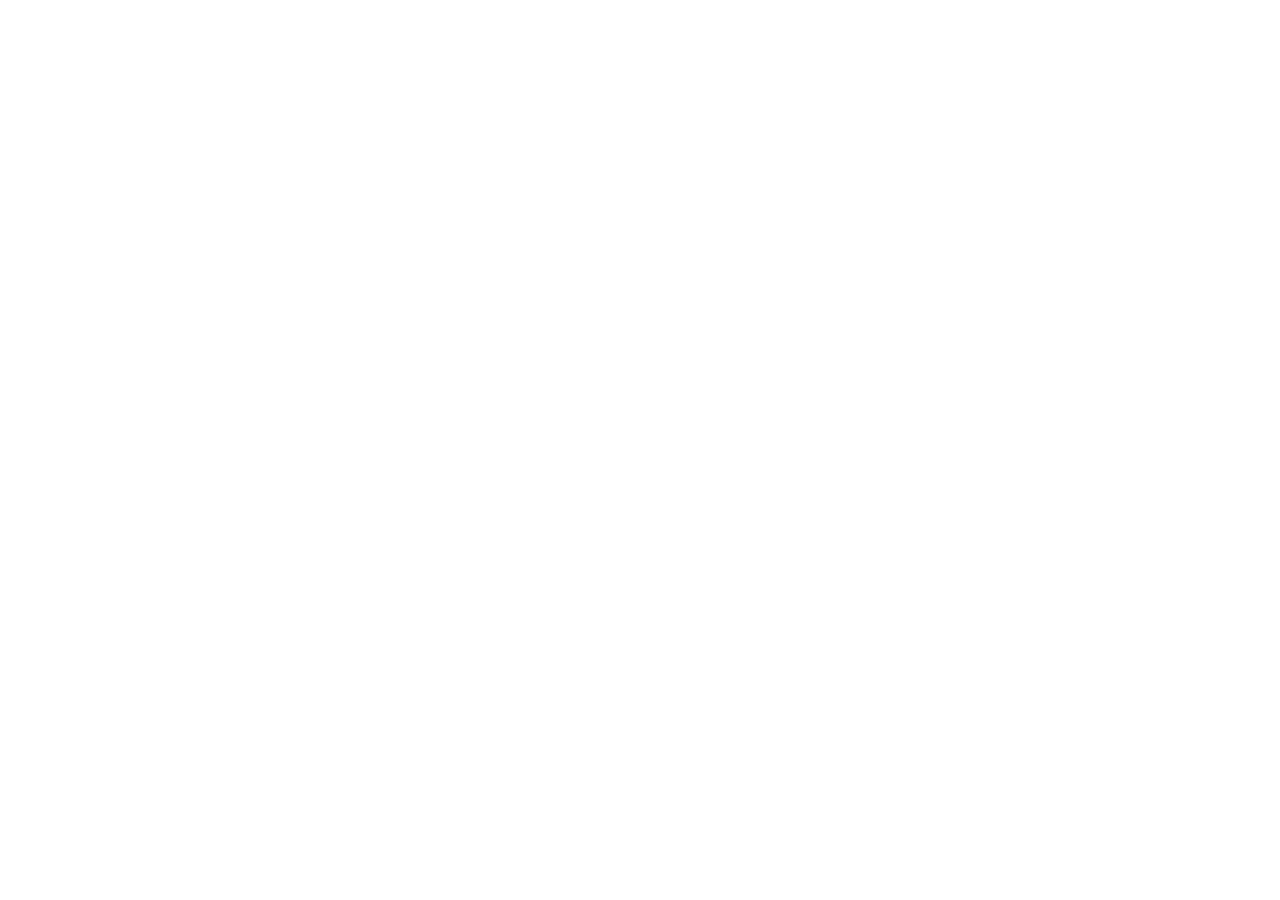
==== index.html @ 8c1c8ab0 "deploy: d5d6bc3ed83f9665abb84d0a7aa0a620e157de15" ====
<!doctype html>
<html lang="vi">
  <head>
    <meta charset="UTF-8" />
    <link rel="icon" type="image/svg+xml" href="/you-and-me/favicon.svg" />
    <meta name="viewport" content="width=device-width, initial-scale=1.0" />
    <title>Y&amp;M - HỌC CÙNG TÔI</title>
    <!-- GitHub Pages SPA redirect handler -->
    <script>
      (function() {
        var redirect = sessionStorage.redirect;
        delete sessionStorage.redirect;
        if (redirect && redirect !== location.href) {
          history.replaceState(null, null, redirect);
        }
      })();
    </script>
    <script type="module" crossorigin src="/youandme/assets/index-xyD8Au17.js"></script>
    <link rel="stylesheet" crossorigin href="/youandme/assets/index-Bc6_SVpo.css">
  </head>
  <body>
    <div id="root"></div>
  </body>
</html>
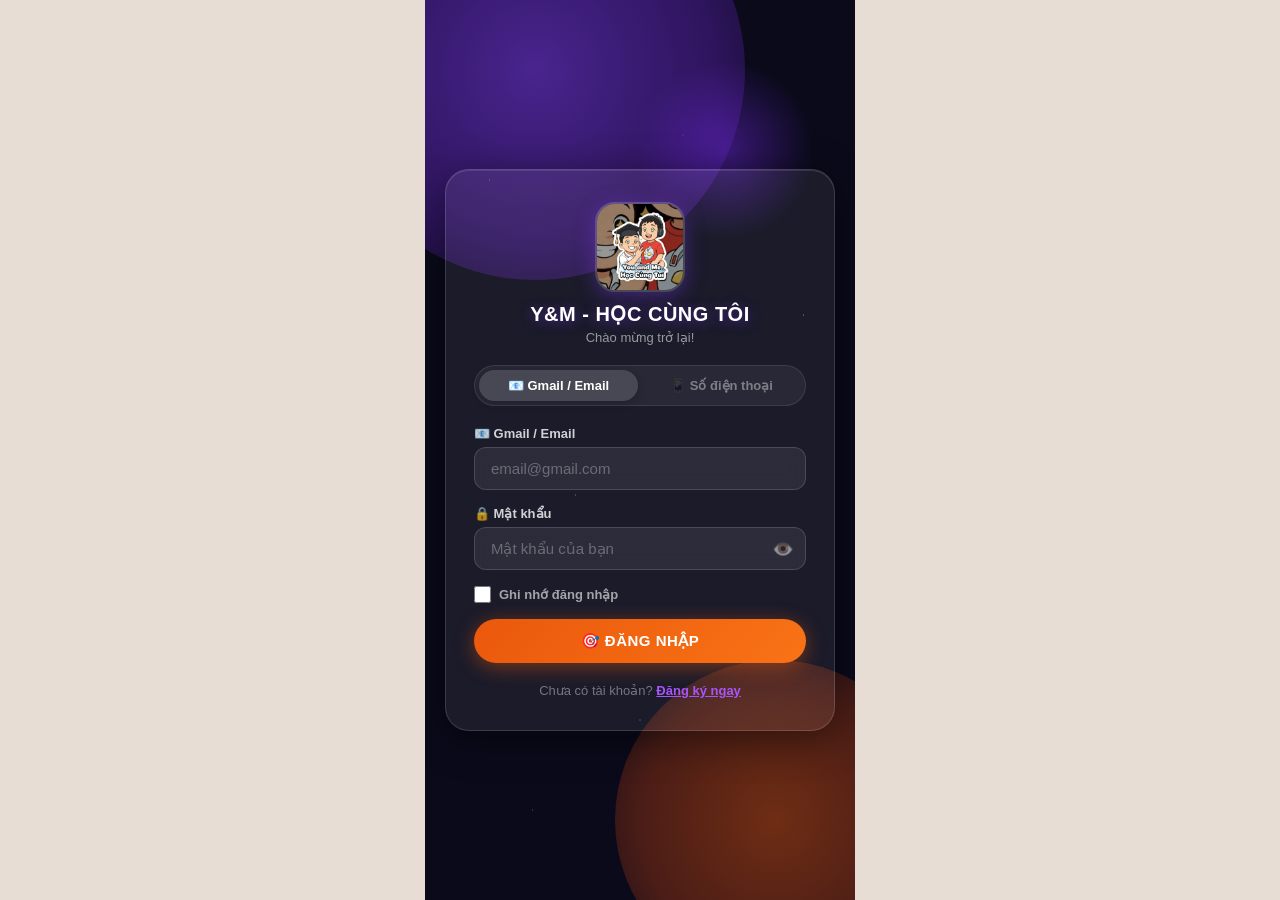
==== commit a62b676f: "deploy: 5609f0739b407c5414ffae391c9503ecd3b70a22" ====
--- a/index.html
+++ b/index.html
@@ -15,8 +15,9 @@
         }
       })();
     </script>
-    <script type="module" crossorigin src="/youandme/assets/index-xyD8Au17.js"></script>
-    <link rel="stylesheet" crossorigin href="/youandme/assets/index-Bc6_SVpo.css">
+    <script type="module" crossorigin src="/assets/index-Brll2TXQ.js"></script>
+    <link rel="modulepreload" crossorigin href="/assets/dist-CcMZhOl1.js">
+    <link rel="stylesheet" crossorigin href="/assets/index-C4CzyYAx.css">
   </head>
   <body>
     <div id="root"></div>
--- a/assets/index-C4CzyYAx.css
+++ b/assets/index-C4CzyYAx.css
@@ -0,0 +1 @@
+@import "https://fonts.googleapis.com/css2?family=Nunito:wght@400;500;600;700;800;900&family=Be+Vietnam+Pro:wght@400;500;600;700;800&display=swap";:root{--color-primary:#ff6b35;--color-primary-light:#ff8c5a;--color-primary-soft:#fff0ea;--color-secondary:#f5a623;--color-secondary-light:#ffc85c;--color-accent-blue:#2d9cdb;--color-accent-green:#27ae60;--color-accent-red:#eb5757;--color-accent-purple:#9b51e0;--color-bg-page:#fff5f0;--color-bg-card:#fff;--color-bg-card-hover:#fffaf7;--color-border:#f0e8e3;--color-text-primary:#1a1a2e;--color-text-secondary:#6b6b80;--color-text-muted:#ababbb;--gradient-orange:linear-gradient(135deg, #ff6b35 0%, #f5a623 100%);--gradient-blue:linear-gradient(135deg, #2d9cdb 0%, #56ccf2 100%);--gradient-green:linear-gradient(135deg, #27ae60 0%, #6fcf97 100%);--gradient-purple:linear-gradient(135deg, #9b51e0 0%, #c59bff 100%);--gradient-pink:linear-gradient(135deg, #eb5757 0%, #f2994a 100%);--font-primary:"Nunito", "Be Vietnam Pro", sans-serif;--font-display:"Nunito", sans-serif;--text-xs:.75rem;--text-sm:.875rem;--text-base:1rem;--text-lg:1.125rem;--text-xl:1.25rem;--text-2xl:1.5rem;--text-3xl:2rem;--text-4xl:2.5rem;--space-xs:4px;--space-sm:8px;--space-md:12px;--space-lg:16px;--space-xl:20px;--space-2xl:24px;--space-3xl:32px;--radius-sm:8px;--radius-md:12px;--radius-lg:16px;--radius-xl:20px;--radius-2xl:24px;--radius-full:9999px;--shadow-card:0 2px 12px #ff6b3514;--shadow-card-hover:0 8px 24px #ff6b3526;--shadow-button:0 4px 14px #ff6b3559;--shadow-modal:0 20px 60px #00000026;--shadow-nav:0 -4px 20px #00000014}*,:before,:after{box-sizing:border-box;margin:0;padding:0}html{-webkit-text-size-adjust:100%;-webkit-tap-highlight-color:transparent;font-size:16px}body{font-family:var(--font-primary);background-color:var(--color-bg-page);color:var(--color-text-primary);-webkit-font-smoothing:antialiased;min-height:100vh;overflow-x:hidden}#root{background:var(--color-bg-page);max-width:430px;min-height:100vh;margin:0 auto;position:relative}.container{padding:0 var(--space-lg)}.sr-only{clip:rect(0,0,0,0);border:0;width:1px;height:1px;margin:-1px;padding:0;position:absolute;overflow:hidden}button{font-family:var(--font-primary);cursor:pointer;-webkit-tap-highlight-color:transparent;-webkit-user-select:none;user-select:none;background:0 0;border:none;outline:none;transition:transform .18s cubic-bezier(.34,1.56,.64,1),box-shadow .18s,background .15s,opacity .15s}button:not(:disabled):active{animation:.42s cubic-bezier(.36,.07,.19,.97) both tapWobble}@media (hover:hover){button:not(:disabled):hover{transform:translateY(-1px)}}html,*{scroll-behavior:smooth}::-webkit-scrollbar{width:4px;height:4px}::-webkit-scrollbar-track{background:0 0}::-webkit-scrollbar-thumb{background:var(--color-border);border-radius:2px}@media (prefers-reduced-motion:reduce){*,:before,:after{transition-duration:.01ms!important;animation-duration:.01ms!important}}@keyframes slideUp{0%{opacity:0;transform:translateY(20px)}to{opacity:1;transform:translateY(0)}}@keyframes slideDown{0%{opacity:0;transform:translateY(-20px)}to{opacity:1;transform:translateY(0)}}@keyframes slideInRight{0%{opacity:0;transform:translate(30px)}to{opacity:1;transform:translate(0)}}@keyframes slideInLeft{0%{opacity:0;transform:translate(-30px)}to{opacity:1;transform:translate(0)}}@keyframes popIn{0%{opacity:0;transform:scale(.8)}70%{transform:scale(1.05)}to{opacity:1;transform:scale(1)}}@keyframes tapWobble{0%{transform:scale(1)rotate(0)}20%{transform:scale(.92)rotate(-1.5deg)}45%{transform:scale(1.05)rotate(1deg)}65%{transform:scale(.97)rotate(-.5deg)}82%{transform:scale(1.02)rotate(.3deg)}to{transform:scale(1)rotate(0)}}@keyframes cardLift{0%{box-shadow:var(--shadow-card);transform:translateY(0)scale(1)}to{box-shadow:var(--shadow-card-hover);transform:translateY(-3px)scale(1.015)}}@keyframes itemSlideUp{0%{opacity:0;transform:translateY(18px)}to{opacity:1;transform:translateY(0)}}@keyframes revealUp{0%{opacity:0;transform:translateY(24px)}to{opacity:1;transform:translateY(0)}}@keyframes bounce{0%,to{transform:translateY(0)}50%{transform:translateY(-8px)}}@keyframes pulse{0%,to{opacity:1}50%{opacity:.6}}@keyframes shake{0%,to{transform:translate(0)}20%{transform:translate(-6px)}40%{transform:translate(6px)}60%{transform:translate(-4px)}80%{transform:translate(4px)}}@keyframes spin{0%{transform:rotate(0)}to{transform:rotate(360deg)}}@keyframes fadeIn{0%{opacity:0}to{opacity:1}}@keyframes shimmer{0%{background-position:-200% 0}to{background-position:200% 0}}@keyframes confetti-fall{0%{opacity:1;transform:translateY(-20px)rotate(0)}to{opacity:0;transform:translateY(100vh)rotate(720deg)}}@keyframes correct-flash{0%{background-color:#0000}30%{background-color:#27ae6033}to{background-color:#0000}}@keyframes wrong-flash{0%{background-color:#0000}30%{background-color:#eb575733}to{background-color:#0000}}@keyframes float{0%,to{transform:translateY(0)}50%{transform:translateY(-6px)}}.animate-slideUp{animation:.35s forwards slideUp}.animate-slideDown{animation:.3s forwards slideDown}.animate-slideInRight{animation:.3s forwards slideInRight}.animate-slideInLeft{animation:.3s forwards slideInLeft}.animate-popIn{animation:.4s cubic-bezier(.34,1.56,.64,1) forwards popIn}.animate-fadeIn{animation:.3s forwards fadeIn}.animate-bounce{animation:.6s infinite bounce}.animate-pulse{animation:1.5s infinite pulse}.animate-shake{animation:.4s forwards shake}.animate-float{animation:3s ease-in-out infinite float}.animate-spin{animation:1s linear infinite spin}.animate-wobble{animation:.45s cubic-bezier(.36,.07,.19,.97) forwards tapWobble}.reveal{opacity:0;transition:opacity .42s,transform .42s cubic-bezier(.22,.61,.36,1);transform:translateY(22px)}.reveal.visible{opacity:1;transform:translateY(0)}.reveal-delay-1{transition-delay:60ms}.reveal-delay-2{transition-delay:.12s}.reveal-delay-3{transition-delay:.18s}.reveal-delay-4{transition-delay:.24s}.reveal-delay-5{transition-delay:.3s}.reveal-delay-6{transition-delay:.36s}.stagger-list>*{opacity:0;animation:.35s forwards itemSlideUp}.stagger-list>:first-child{animation-delay:40ms}.stagger-list>:nth-child(2){animation-delay:80ms}.stagger-list>:nth-child(3){animation-delay:.12s}.stagger-list>:nth-child(4){animation-delay:.16s}.stagger-list>:nth-child(5){animation-delay:.2s}.stagger-list>:nth-child(6){animation-delay:.24s}.stagger-list>:nth-child(7){animation-delay:.28s}.stagger-list>:nth-child(8){animation-delay:.32s}.stagger-list>:nth-child(9){animation-delay:.36s}.stagger-list>:nth-child(10){animation-delay:.4s}.skeleton{background:linear-gradient(90deg, var(--color-border) 25%, #fff 50%, var(--color-border) 75%);border-radius:var(--radius-md);background-size:200% 100%;animation:1.5s infinite shimmer}.delay-100{animation-delay:.1s}.delay-200{animation-delay:.2s}.delay-300{animation-delay:.3s}.delay-400{animation-delay:.4s}.delay-500{animation-delay:.5s}._overlay_iruq4_5{z-index:9999;padding:var(--space-xl);background:#0009;justify-content:center;align-items:center;animation:.25s _fadeIn_iruq4_1;display:flex;position:fixed;inset:0}@keyframes _fadeIn_iruq4_1{0%{opacity:0}to{opacity:1}}._modal_iruq4_22{border-radius:var(--radius-2xl);width:100%;max-width:360px;padding:var(--space-xl) var(--space-xl);align-items:center;gap:var(--space-md);box-shadow:var(--shadow-modal);text-align:center;background:#fff;flex-direction:column;animation:.35s cubic-bezier(.34,1.56,.64,1) _popIn_iruq4_1;display:flex}@keyframes _popIn_iruq4_1{0%{opacity:0;transform:scale(.8)}to{opacity:1;transform:scale(1)}}._icon_iruq4_43{font-size:3.5rem;animation:1s infinite _bounce_iruq4_1}@keyframes _bounce_iruq4_1{0%,to{transform:translateY(0)}50%{transform:translateY(-8px)}}._title_iruq4_54{font-size:var(--text-xl);color:var(--color-text-primary);margin:0;font-weight:900}._versions_iruq4_62{align-items:center;gap:var(--space-sm);display:flex}._versionOld_iruq4_68{font-size:var(--text-sm);color:var(--color-text-muted);background:var(--color-border);border-radius:var(--radius-full);padding:3px 10px;font-weight:700}._versionArrow_iruq4_77{font-size:var(--text-lg);color:var(--color-primary);font-weight:800}._versionNew_iruq4_83{font-size:var(--text-sm);color:#fff;background:var(--gradient-orange);border-radius:var(--radius-full);box-shadow:var(--shadow-button);padding:3px 12px;font-weight:800}._changelog_iruq4_94{background:var(--color-bg-page);border-radius:var(--radius-lg);width:100%;padding:var(--space-md) var(--space-lg);text-align:left}._changelogTitle_iruq4_102{font-size:var(--text-sm);color:var(--color-text-primary);margin-bottom:var(--space-sm);font-weight:800}._changelogList_iruq4_109{padding-left:var(--space-lg);flex-direction:column;gap:4px;margin:0;display:flex}._changelogItem_iruq4_117{font-size:var(--text-sm);color:var(--color-text-secondary);line-height:1.5}._buttons_iruq4_124{gap:var(--space-sm);width:100%;margin-top:var(--space-sm);flex-direction:column;display:flex}._btnUpdate_iruq4_132{background:var(--gradient-orange);color:#fff;width:100%;font-size:var(--text-base);padding:var(--space-md) var(--space-xl);border-radius:var(--radius-full);cursor:pointer;box-shadow:var(--shadow-button);border:none;font-weight:800;transition:opacity .2s,transform .15s}._btnUpdate_iruq4_132:active{transform:scale(.97)}._btnUpdate_iruq4_132:disabled{opacity:.6;cursor:default}._btnLater_iruq4_148{width:100%;color:var(--color-text-muted);font-size:var(--text-sm);padding:var(--space-sm);cursor:pointer;background:0 0;border:none;font-weight:600;transition:color .15s}._btnLater_iruq4_148:hover{color:var(--color-text-secondary)}._hint_iruq4_162{font-size:var(--text-xs);color:var(--color-text-secondary);background:var(--color-primary-soft);border-radius:var(--radius-lg);padding:var(--space-sm) var(--space-md);white-space:pre-line;text-align:left;width:100%;line-height:1.6}._overlay_1cg7f_1{z-index:9999;width:calc(100% - 32px);max-width:380px;animation:.3s _slideUp_1cg7f_1;position:fixed;bottom:90px;left:50%;transform:translate(-50%)}@keyframes _slideUp_1cg7f_1{0%{opacity:0;transform:translate(-50%)translateY(20px)}to{opacity:1;transform:translate(-50%)translateY(0)}}._card_1cg7f_17{-webkit-backdrop-filter:blur(20px);backdrop-filter:blur(20px);text-align:center;background:#fffffff2;border:1.5px solid #ff6b3540;border-radius:20px;padding:20px;box-shadow:0 8px 32px #ff6b352e,0 2px 8px #00000014}._icon_1cg7f_27{margin-bottom:8px;font-size:32px}._title_1cg7f_32{color:#1a1a2e;margin-bottom:4px;font-size:15px;font-weight:800}._notes_1cg7f_39{color:#6b6b80;margin-bottom:8px;font-size:12px;line-height:1.5}._sub_1cg7f_46{color:#ff6b35;margin-bottom:14px;font-size:12px;font-weight:600}._progressTrack_1cg7f_53{background:#f0f0f5;border-radius:999px;width:100%;height:8px;margin:10px 0 6px;overflow:hidden}._progressBar_1cg7f_62{background:linear-gradient(90deg,#ff6b35,#ff9a62);border-radius:999px;height:100%;transition:width .3s}._pct_1cg7f_69{color:#ff6b35;font-size:13px;font-weight:700}._actions_1cg7f_75{justify-content:center;gap:10px;display:flex}._btnNow_1cg7f_81{color:#fff;cursor:pointer;background:linear-gradient(135deg,#ff6b35,#ff9a62);border:none;border-radius:999px;padding:10px 20px;font-size:13px;font-weight:800;box-shadow:0 4px 12px #ff6b3559}._btnLater_1cg7f_93{color:#ababbb;cursor:pointer;background:0 0;border:1.5px solid #e8e8f0;border-radius:999px;padding:10px 16px;font-size:13px;font-weight:600}._nav_oslzv_5{-webkit-backdrop-filter:blur(24px);z-index:100;background:#ffffffd1;border:1.5px solid #ffffffbf;border-radius:999px;align-items:stretch;width:calc(100% - 32px);max-width:398px;height:62px;padding:0 4px;display:flex;position:fixed;bottom:14px;left:50%;overflow:hidden;transform:translate(-50%);box-shadow:0 8px 32px #ff6b351f,0 2px 10px #00000014}._navItem_oslzv_28{color:var(--color-text-muted);z-index:1;border-radius:999px;flex-direction:column;flex:1;justify-content:center;align-items:center;gap:2px;min-height:44px;text-decoration:none;transition:color .2s;display:flex;position:relative}._navItem_oslzv_28._active_oslzv_44{color:var(--color-primary)}._navItem_oslzv_28._active_oslzv_44 ._icon_oslzv_48{transform:scale(1.18)}._icon_oslzv_48{font-size:1.25rem;line-height:1;transition:transform .25s cubic-bezier(.34,1.56,.64,1)}._label_oslzv_58{letter-spacing:.2px;white-space:nowrap;font-size:.58rem;font-weight:700}._navItem_oslzv_28._active_oslzv_44:after{content:"";background:var(--color-primary-soft);z-index:-1;border-radius:999px;animation:.25s cubic-bezier(.34,1.56,.64,1) forwards _pillIn_oslzv_1;position:absolute;inset:5px 2px}@keyframes _pillIn_oslzv_1{0%{opacity:0;transform:scale(.75)}to{opacity:1;transform:scale(1)}}._banner_tv6ek_1{top:env(safe-area-inset-top,0);left:var(--space-md);right:var(--space-md);z-index:9999;border-radius:var(--radius-xl);align-items:center;gap:var(--space-md);padding:var(--space-md) var(--space-lg);border-left:4px solid var(--color-primary);margin-top:var(--space-sm);background:#fff;animation:.35s cubic-bezier(.34,1.56,.64,1) forwards _slideDown_tv6ek_1;display:flex;position:fixed;box-shadow:0 8px 32px #0000002e}._bannerOut_tv6ek_19{animation:.25s forwards _slideUp_tv6ek_1}@keyframes _slideDown_tv6ek_1{0%{opacity:0;transform:translateY(-120%)}to{opacity:1;transform:translateY(0)}}@keyframes _slideUp_tv6ek_1{0%{opacity:1;transform:translateY(0)}to{opacity:0;transform:translateY(-120%)}}._icon_tv6ek_33{flex-shrink:0;font-size:2rem}._content_tv6ek_38{flex:1;min-width:0}._title_tv6ek_43{font-size:var(--text-sm);color:var(--color-text-primary);margin-bottom:2px;font-weight:800}._body_tv6ek_50{font-size:var(--text-xs);color:var(--color-text-secondary);line-height:1.4}._actions_tv6ek_56{align-items:center;gap:var(--space-xs);flex-shrink:0;display:flex}._btnAction_tv6ek_63{background:var(--gradient-orange);color:#fff;border-radius:var(--radius-full);font-size:var(--text-xs);cursor:pointer;box-shadow:var(--shadow-button);white-space:nowrap;padding:6px 14px;font-weight:700}._btnDismiss_tv6ek_75{border-radius:var(--radius-full);background:var(--color-bg-page);width:28px;height:28px;color:var(--color-text-muted);cursor:pointer;flex-shrink:0;justify-content:center;align-items:center;font-size:.8rem;display:flex}._container_1k90x_1{z-index:999;gap:var(--space-sm);pointer-events:none;flex-direction:column;display:flex;position:fixed;top:80px;right:16px}._toast_1k90x_12{align-items:center;gap:var(--space-md);-webkit-backdrop-filter:blur(20px);backdrop-filter:blur(20px);border-radius:var(--radius-xl);padding:var(--space-md) var(--space-lg);cursor:pointer;pointer-events:all;background:#fffffff2;border:1.5px solid #27ae6040;min-width:210px;max-width:280px;animation:.35s cubic-bezier(.34,1.2,.64,1) forwards _slideInRight_1k90x_1;display:flex;box-shadow:0 8px 28px #0000001f,0 2px 8px #27ae6026}@keyframes _slideInRight_1k90x_1{0%{opacity:0;transform:translate(60px)scale(.92)}to{opacity:1;transform:translate(0)scale(1)}}._onlineDot_1k90x_34{background:#27ae60;border:2px solid #fff;border-radius:50%;width:10px;height:10px;animation:1.5s infinite _pulse_1k90x_1;position:absolute;top:10px;left:10px}@keyframes _pulse_1k90x_1{0%,to{box-shadow:0 0 #27ae6080}50%{box-shadow:0 0 0 5px #27ae6000}}._avatar_1k90x_51{object-fit:cover;border:2px solid #27ae60;border-radius:50%;flex-shrink:0;width:40px;height:40px}._avatarFallback_1k90x_60{color:#fff;border:2px solid #27ae60;border-radius:50%;flex-shrink:0;justify-content:center;align-items:center;width:40px;height:40px;font-size:18px;font-weight:800;display:flex}._text_1k90x_74{flex-direction:column;gap:2px;min-width:0;display:flex}._name_1k90x_81{font-size:var(--text-sm);color:var(--color-text-primary);text-overflow:ellipsis;white-space:nowrap;font-weight:800;overflow:hidden}._desc_1k90x_90{font-size:var(--text-xs);color:#27ae60;font-weight:600}._container_td2ow_1{z-index:9999;pointer-events:none;flex-direction:column;gap:8px;display:flex;position:fixed;top:16px;left:12px;right:12px}._toast_td2ow_13{pointer-events:all;border-left:4px solid var(--color-primary);background:#fff;border-radius:16px;align-items:center;gap:10px;padding:12px 14px;animation:.3s cubic-bezier(.34,1.56,.64,1) forwards _slideDown_td2ow_1;display:flex;box-shadow:0 8px 32px #0000002e}._toast_td2ow_13[data-type=challenge],._toast_td2ow_13[data-type=challenge_accepted]{background:linear-gradient(135deg,#fff 60%,#f3e8ff);border-left-color:#9b51e0}._toast_td2ow_13[data-type=friend_request]{border-left-color:#27ae60}._toast_td2ow_13[data-type=message]{border-left-color:#2d9cdb}@keyframes _slideDown_td2ow_1{0%{opacity:0;transform:translateY(-20px)scale(.95)}to{opacity:1;transform:translateY(0)scale(1)}}._icon_td2ow_45{flex-shrink:0;font-size:22px}._content_td2ow_50{flex:1;min-width:0}._title_td2ow_55{color:var(--color-text-primary);white-space:nowrap;text-overflow:ellipsis;font-size:.875rem;font-weight:700;overflow:hidden}._body_td2ow_64{color:var(--color-text-secondary);white-space:nowrap;text-overflow:ellipsis;margin-top:2px;font-size:.75rem;overflow:hidden}._actions_td2ow_73{flex-shrink:0;align-items:center;gap:6px;display:flex}._btnAction_td2ow_80{background:var(--gradient-orange);color:#fff;cursor:pointer;white-space:nowrap;border:none;border-radius:20px;padding:5px 12px;font-size:.75rem;font-weight:700}._btnDismiss_td2ow_92{color:#888;cursor:pointer;background:#f0f0f0;border:none;border-radius:50%;justify-content:center;align-items:center;width:26px;height:26px;font-size:12px;display:flex}._overlay_1vpzo_1{z-index:10000;-webkit-backdrop-filter:blur(4px);backdrop-filter:blur(4px);background:#0a0a1ed9;justify-content:center;align-items:center;padding:16px;display:flex;position:fixed;inset:0}._modal_1vpzo_13{color:#fff;background:#0f0f1a;border-radius:24px;width:100%;max-width:420px;animation:.35s cubic-bezier(.34,1.56,.64,1) forwards _popIn_1vpzo_1;overflow:hidden;box-shadow:0 32px 80px #0009,0 0 0 1px #ffffff14}@keyframes _popIn_1vpzo_1{0%{opacity:0;transform:scale(.85)}to{opacity:1;transform:scale(1)}}._header_1vpzo_30{background:linear-gradient(135deg,#1a1a2e,#16213e);border-bottom:1px solid #ffffff12;justify-content:space-between;align-items:center;padding:16px 20px 12px;display:flex}._gameTitle_1vpzo_39{letter-spacing:.5px;color:#e0e0ff;font-size:.9rem;font-weight:800}._timer_1vpzo_46{color:#56ccf2;letter-spacing:2px;font-family:monospace;font-size:1.5rem;font-weight:900;transition:color .3s}._timer_1vpzo_46._urgent_1vpzo_55{color:#eb5757;animation:.6s ease-in-out infinite _pulse_1vpzo_1}@keyframes _pulse_1vpzo_1{0%,to{opacity:1}50%{opacity:.5}}._scoreboard_1vpzo_66{background:#ffffff0a;border-bottom:1px solid #ffffff0d;justify-content:center;align-items:center;gap:16px;padding:12px 20px;display:flex}._scoreCard_1vpzo_76{text-align:center;flex:1}._scoreName_1vpzo_81{color:#888;text-transform:uppercase;letter-spacing:.5px;white-space:nowrap;text-overflow:ellipsis;margin-bottom:2px;font-size:.7rem;overflow:hidden}._scoreNum_1vpzo_92{color:#fff;font-size:2rem;font-weight:900}._scoreVs_1vpzo_98{color:#444;flex-shrink:0;font-size:.75rem;font-weight:800}._inviteBox_1vpzo_106{text-align:center;flex-direction:column;align-items:center;gap:12px;padding:32px 24px;display:flex}._countdownRing_1vpzo_116{justify-content:center;align-items:center;width:60px;height:60px;display:flex;position:relative}._ringSvg_1vpzo_125{width:100%;height:100%;position:absolute;inset:0;transform:rotate(-90deg)}._ringBg_1vpzo_133{fill:none;stroke:#ffffff1a;stroke-width:4px}._ringFill_1vpzo_139{fill:none;stroke:#eb5757;stroke-width:4px;stroke-linecap:round;stroke-dasharray:150.8;stroke-dashoffset:0;transition:stroke-dashoffset 1s linear}._countdownNum_1vpzo_149{color:#eb5757;font-family:monospace;font-size:1.3rem;font-weight:900;position:relative}._autoReject_1vpzo_157{color:#555;margin:0;font-size:.72rem}._swordIcon_1vpzo_163{font-size:52px;animation:1s ease-in-out infinite alternate _sway_1vpzo_1}@keyframes _sway_1vpzo_1{0%{transform:rotate(-10deg)}to{transform:rotate(10deg)}}._inviteTitle_1vpzo_173{color:#fff;margin:0;font-size:1.3rem;font-weight:900}._inviteDesc_1vpzo_180{color:#aaa;margin:0;font-size:.875rem;line-height:1.6}._inviteBtns_1vpzo_187{gap:12px;width:100%;margin-top:8px;display:flex}._btnAccept_1vpzo_194{color:#fff;cursor:pointer;background:linear-gradient(135deg,#9b51e0,#6b21d6);border:none;border-radius:14px;flex:1;padding:14px;font-size:1rem;font-weight:800;transition:transform .15s;box-shadow:0 4px 20px #9b51e066}._btnAccept_1vpzo_194:active{transform:scale(.97)}._btnReject_1vpzo_209{color:#aaa;cursor:pointer;background:#ffffff14;border:1px solid #ffffff1a;border-radius:14px;padding:14px 20px;font-size:.9rem;font-weight:600}._waitingBox_1vpzo_221{text-align:center;flex-direction:column;align-items:center;gap:16px;padding:40px 24px;display:flex}._spinner_1vpzo_230{border:4px solid #ffffff1a;border-top-color:#9b51e0;border-radius:50%;width:48px;height:48px;animation:.8s linear infinite _spin_1vpzo_230}@keyframes _spin_1vpzo_230{to{transform:rotate(360deg)}}._waitingText_1vpzo_243{color:#ccc;font-size:.95rem}._btnCancel_1vpzo_248{color:#aaa;cursor:pointer;background:#ffffff14;border:1px solid #ffffff1a;border-radius:12px;padding:10px 24px}._gameArea_1vpzo_258{flex-direction:column;gap:16px;min-height:240px;padding:20px;display:flex}._progress_1vpzo_266{color:#666;align-items:center;gap:8px;font-size:.75rem;display:flex}._diff_1vpzo_274{border-radius:20px;padding:2px 8px;font-size:.7rem;font-weight:700}._diff_1vpzo_274._easy_1vpzo_280{color:#6fcf97;background:#27ae6033}._diff_1vpzo_274._hard_1vpzo_281{color:#eb5757;background:#eb575733}._question_1vpzo_283{color:#fff;text-align:center;letter-spacing:1px;background:#ffffff0d;border:2px solid #ffffff14;border-radius:16px;padding:24px 12px;font-size:2.2rem;font-weight:900;transition:background .2s,border-color .2s}._question_1vpzo_283._correct_1vpzo_296{background:#27ae6040;border-color:#27ae60}._question_1vpzo_283._wrong_1vpzo_300{background:#eb575733;border-color:#eb5757}@keyframes _shakeFx_1vpzo_1{0%,to{transform:translate(0)}20%{transform:translate(-8px)}40%{transform:translate(8px)}60%{transform:translate(-5px)}80%{transform:translate(5px)}}._question_1vpzo_283._shake_1vpzo_313{animation:.4s _shakeFx_1vpzo_1}._inputRow_1vpzo_315{gap:10px;display:flex}._answerInput_1vpzo_320{color:#fff;text-align:center;background:#ffffff14;border:2px solid #ffffff1f;border-radius:14px;outline:none;flex:1;padding:14px 16px;font-size:1.2rem;font-weight:700;transition:border-color .2s}._answerInput_1vpzo_320:focus{background:#9b51e01a;border-color:#9b51e0}._answerInput_1vpzo_320::-webkit-inner-spin-button{-webkit-appearance:none}._answerInput_1vpzo_320::-webkit-outer-spin-button{-webkit-appearance:none}._answerInput_1vpzo_320[type=number]{-moz-appearance:textfield}._btnSubmit_1vpzo_344{color:#fff;cursor:pointer;background:linear-gradient(135deg,#9b51e0,#6b21d6);border:none;border-radius:14px;width:56px;font-size:1.4rem;font-weight:800;transition:transform .15s}._btnSubmit_1vpzo_344:active{transform:scale(.94)}._hint_1vpzo_357{color:#444;text-align:center;margin:0;font-size:.72rem}._allDone_1vpzo_364{text-align:center;color:#6fcf97;padding:24px;font-size:1rem;font-weight:600;line-height:1.8}._resultBox_1vpzo_374{text-align:center;flex-direction:column;align-items:center;gap:12px;padding:32px 24px;display:flex}._resultEmoji_1vpzo_383{font-size:60px;animation:.5s cubic-bezier(.34,1.56,.64,1) _popIn_1vpzo_1}._resultTitle_1vpzo_388{color:#fff;margin:0;font-size:1.6rem;font-weight:900}._resultDesc_1vpzo_395{color:#ccc;margin:0;font-size:.9rem;line-height:1.6}._finalScore_1vpzo_402{color:#888;gap:10px;font-size:.85rem;display:flex}._finalScore_1vpzo_402 strong{color:#fff}._btnClose_1vpzo_411{color:#fff;cursor:pointer;background:linear-gradient(135deg,#9b51e0,#6b21d6);border:none;border-radius:14px;margin-top:8px;padding:14px 40px;font-size:1rem;font-weight:800;box-shadow:0 4px 20px #9b51e066}._screen_1ym5l_5{background:var(--color-bg-page);flex-direction:column;height:100%;display:flex;overflow:hidden}._header_1ym5l_14{align-items:center;gap:var(--space-md);padding:var(--space-md) var(--space-lg);border-bottom:1px solid var(--color-border);background:#fff;flex-shrink:0;display:flex;box-shadow:0 2px 8px #0000000f}._backBtn_1ym5l_25{color:var(--color-primary);cursor:pointer;padding:0 var(--space-xs);background:0 0;border:none;flex-shrink:0;font-size:1.8rem;font-weight:700;line-height:1}._headerAvatar_1ym5l_37{flex-shrink:0;position:relative}._headerAvatarImg_1ym5l_42{object-fit:cover;border-radius:50%;width:40px;height:40px}._headerAvatarFallback_1ym5l_49{color:#fff;border-radius:50%;justify-content:center;align-items:center;width:40px;height:40px;font-size:1.1rem;font-weight:800;display:flex}._statusDot_1ym5l_61{border:2px solid #fff;border-radius:50%;width:11px;height:11px;position:absolute;bottom:1px;right:1px}._statusOnline_1ym5l_70{background:#27ae60}._statusOffline_1ym5l_71{background:#ababbb}._headerInfo_1ym5l_73{flex:1;min-width:0}._headerName_1ym5l_75{font-size:var(--text-base);color:var(--color-text-primary);white-space:nowrap;text-overflow:ellipsis;font-weight:800;overflow:hidden}._headerStatus_1ym5l_84{font-size:var(--text-xs);color:var(--color-text-secondary);margin-top:1px}._challengeBtn_1ym5l_90{border-radius:var(--radius-full);cursor:pointer;background:linear-gradient(135deg,#ff6b35,#ff9a62);border:none;flex-shrink:0;justify-content:center;align-items:center;width:38px;height:38px;font-size:1.1rem;display:flex;box-shadow:0 2px 8px #ff6b354d}._challengeBtn_1ym5l_90:disabled{opacity:.5}._chalToast_1ym5l_106{color:#fff;z-index:10;white-space:nowrap;background:#1e1e32e6;border-radius:999px;padding:8px 18px;font-size:13px;font-weight:600;position:absolute;top:64px;left:50%;transform:translate(-50%)}._messages_1ym5l_122{padding:var(--space-md) var(--space-lg) var(--space-sm);scroll-behavior:smooth;flex-direction:column;flex:1;gap:3px;display:flex;overflow-y:auto}._messages_1ym5l_122::-webkit-scrollbar{width:3px}._messages_1ym5l_122::-webkit-scrollbar-thumb{background:var(--color-border);border-radius:2px}._emptyChat_1ym5l_135{padding:var(--space-3xl);justify-content:center;align-items:center;gap:var(--space-md);flex-direction:column;flex:1;display:flex}._emptyChatEmoji_1ym5l_144{font-size:3rem}._emptyChatText_1ym5l_145{font-size:var(--text-sm);color:var(--color-text-muted);text-align:center}._timeLabel_1ym5l_152{text-align:center;color:var(--color-text-muted);padding:var(--space-md) 0 var(--space-sm);font-size:10px;font-weight:600}._msgRow_1ym5l_161{align-items:flex-end;gap:var(--space-sm);max-width:100%;display:flex}._msgRowOwn_1ym5l_168{flex-direction:row-reverse}._msgRowOther_1ym5l_169{flex-direction:row}._msgAvatar_1ym5l_172{color:#fff;object-fit:cover;border-radius:50%;flex-shrink:0;justify-content:center;align-items:center;width:28px;height:28px;font-size:.7rem;font-weight:800;display:flex;overflow:hidden}._avatarSpacer_1ym5l_187{flex-shrink:0;width:28px}._bubble_1ym5l_193{max-width:72%;font-size:var(--text-sm);word-break:break-word;white-space:pre-wrap;cursor:pointer;-webkit-user-select:none;user-select:none;border-radius:18px;padding:9px 13px;line-height:1.5;transition:transform .15s,opacity .15s;position:relative}._bubbleOwn_1ym5l_207{background:var(--gradient-orange);color:#fff;border-bottom-right-radius:5px}._bubbleOther_1ym5l_213{color:var(--color-text-primary);box-shadow:var(--shadow-card);background:#fff;border-bottom-left-radius:5px}._bubbleGrouped_1ym5l_221{margin-top:0}._bubbleGrouped_1ym5l_221._bubbleOwn_1ym5l_207{border-top-right-radius:6px}._bubbleGrouped_1ym5l_221._bubbleOther_1ym5l_213{border-top-left-radius:6px}._bubbleSelected_1ym5l_227{opacity:.75;transform:scale(.97)}._deleteMenu_1ym5l_233{border-radius:var(--radius-lg);box-shadow:var(--shadow-modal);z-index:10;background:#fff;animation:.15s _popIn_1ym5l_1;position:absolute;top:-38px;right:0;overflow:hidden}@keyframes _popIn_1ym5l_1{0%{opacity:0;transform:scale(.85)translateY(6px)}to{opacity:1;transform:scale(1)translateY(0)}}._deleteBtn_1ym5l_250{font-size:var(--text-sm);color:var(--color-accent-red);cursor:pointer;white-space:nowrap;background:#fff;border:none;padding:8px 16px;font-weight:700;transition:background .1s}._deleteBtn_1ym5l_250:hover{background:#fff0f0}._inputBar_1ym5l_264{align-items:flex-end;gap:var(--space-sm);padding:var(--space-md) var(--space-lg);border-top:1px solid var(--color-border);background:#fff;flex-shrink:0;display:flex;box-shadow:0 -2px 10px #0000000d}._input_1ym5l_264{border:1.5px solid var(--color-border);padding:10px var(--space-lg);font-size:var(--text-base);font-family:var(--font-primary);background:var(--color-bg-page);color:var(--color-text-primary);resize:none;border-radius:20px;outline:none;flex:1;max-height:120px;line-height:1.4;transition:border-color .2s;overflow-y:auto}._input_1ym5l_264:focus{border-color:var(--color-primary);background:#fff}._sendBtn_1ym5l_293{background:var(--gradient-orange);color:#fff;cursor:pointer;width:44px;height:44px;box-shadow:var(--shadow-button);border:none;border-radius:50%;flex-shrink:0;justify-content:center;align-items:center;font-size:16px;transition:transform .15s,opacity .15s;display:flex}._sendBtn_1ym5l_293:active:not(:disabled){transform:scale(.9)}._sendBtn_1ym5l_293:disabled{opacity:.35;box-shadow:none;cursor:default}._overlay_1w38o_5{z-index:1000;padding:var(--space-lg);background:#00000073;justify-content:center;align-items:center;animation:.2s _fadeIn_1w38o_1;display:flex;position:fixed;inset:0}@keyframes _fadeIn_1w38o_1{0%{opacity:0}to{opacity:1}}._modal_1w38o_22{background:var(--color-bg-page);border-radius:var(--radius-2xl);width:100%;max-width:440px;height:78dvh;box-shadow:var(--shadow-modal);flex-direction:column;animation:.3s cubic-bezier(.34,1.56,.64,1) _popIn_1w38o_1;display:flex;overflow:hidden}@keyframes _popIn_1w38o_1{0%{opacity:0;transform:scale(.88)}to{opacity:1;transform:scale(1)}}._header_1w38o_41{padding:var(--space-lg) var(--space-xl) var(--space-md);border-bottom:1px solid var(--color-border);background:#fff;flex-shrink:0;align-items:center;display:flex}._title_1w38o_50{font-size:var(--text-lg);color:var(--color-text-primary);flex:1;margin:0;font-weight:800}._closeBtn_1w38o_58{background:var(--color-border);width:32px;height:32px;color:var(--color-text-secondary);cursor:pointer;border:none;border-radius:50%;flex-shrink:0;justify-content:center;align-items:center;font-size:14px;font-weight:700;transition:background .15s;display:flex}._closeBtn_1w38o_58:hover{background:#ddd}._body_1w38o_77{padding:var(--space-sm) 0;flex:1;overflow-y:auto}._body_1w38o_77::-webkit-scrollbar{width:3px}._body_1w38o_77::-webkit-scrollbar-thumb{background:var(--color-border)}._groupLabel_1w38o_86{font-size:var(--text-xs);color:var(--color-text-muted);text-transform:uppercase;letter-spacing:.5px;padding:var(--space-sm) var(--space-xl) var(--space-xs);font-weight:700}._convRow_1w38o_96{align-items:center;gap:var(--space-md);padding:var(--space-md) var(--space-xl);cursor:pointer;transition:background .12s;display:flex}._convRow_1w38o_96:hover{background:var(--color-bg-card-hover)}._convRow_1w38o_96:active{background:var(--color-primary-soft)}._convInfo_1w38o_107{flex:1;min-width:0}._convName_1w38o_112{font-size:var(--text-base);color:var(--color-text-primary);white-space:nowrap;text-overflow:ellipsis;font-weight:700;overflow:hidden}._convPreview_1w38o_121{font-size:var(--text-xs);color:var(--color-text-muted);white-space:nowrap;text-overflow:ellipsis;margin-top:2px;overflow:hidden}._convPreviewBold_1w38o_129{color:var(--color-text-primary);font-weight:700}._convMeta_1w38o_134{flex-direction:column;flex-shrink:0;align-items:flex-end;gap:4px;display:flex}._convTime_1w38o_142{color:var(--color-text-muted);font-size:10px;font-weight:600}._unreadBadge_1w38o_148{background:var(--color-primary);color:#fff;border-radius:var(--radius-full);justify-content:center;align-items:center;min-width:18px;height:18px;padding:0 5px;font-size:10px;font-weight:800;display:flex}._chatIcon_1w38o_162{color:var(--color-text-muted);font-size:1.4rem}._empty_1w38o_168{text-align:center;padding:var(--space-3xl) var(--space-xl);color:var(--color-text-secondary);font-size:var(--text-sm);line-height:1.8}._overlay_1bcvd_1{z-index:500;background:#0000008c;justify-content:center;align-items:flex-end;padding:0;display:flex;position:fixed;inset:0}._modal_1bcvd_12{background:var(--color-bg-page);border-radius:24px 24px 0 0;width:100%;max-width:480px;max-height:88vh;animation:.3s cubic-bezier(.34,1.56,.64,1) _slideUp_1bcvd_1;overflow-y:auto}@keyframes _slideUp_1bcvd_1{0%{transform:translateY(100%)}to{transform:translateY(0)}}._header_1bcvd_27{justify-content:flex-end;padding:12px 16px 0;display:flex}._closeBtn_1bcvd_33{color:#888;cursor:pointer;background:#f0e8e3;border:none;border-radius:50%;width:32px;height:32px;font-size:14px}._heroSection_1bcvd_44{flex-direction:column;align-items:center;gap:10px;padding:8px 20px 20px;display:flex}._avatarWrap_1bcvd_52{width:100px;height:100px;position:relative}._energyRing_1bcvd_58{pointer-events:none;width:calc(100% + 10px);height:calc(100% + 10px);position:absolute;inset:-5px;transform:rotate(-90deg)}._energyBg_1bcvd_67{fill:none;stroke:#f0e8e3;stroke-width:5px}._energyFill_1bcvd_73{fill:none;stroke:#ff6b35;stroke-width:5px;stroke-linecap:round;stroke-dasharray:277;transition:stroke-dashoffset .8s}._avatarImg_1bcvd_82{object-fit:cover;border-radius:50%;width:92px;height:92px;position:absolute;top:50%;left:50%;transform:translate(-50%,-50%)}._avatarDefault_1bcvd_92{color:#fff;border-radius:50%;justify-content:center;align-items:center;width:92px;height:92px;font-size:2.2rem;font-weight:800;display:flex;position:absolute;top:50%;left:50%;transform:translate(-50%,-50%)}._name_1bcvd_107{color:var(--color-text-primary);font-size:1.3rem;font-weight:800}._rankChip_1bcvd_113{color:#fff;border-radius:20px;padding:4px 16px;font-size:.8rem;font-weight:700}._stats_1bcvd_121{box-shadow:var(--shadow-card);background:#fff;border-radius:16px;gap:24px;width:100%;padding:14px 24px;display:flex}._stat_1bcvd_121{text-align:center;flex:1}._statNum_1bcvd_132{color:var(--color-text-primary);font-size:1rem;font-weight:800}._statLabel_1bcvd_133{color:var(--color-text-muted);margin-top:2px;font-size:.7rem}._levelRow_1bcvd_135{align-items:center;gap:8px;width:100%;display:flex}._levelLabel_1bcvd_142{color:var(--color-text-secondary);white-space:nowrap;font-size:.8rem;font-weight:700}._levelBar_1bcvd_149{background:#f0e8e3;border-radius:99px;flex:1;height:8px;overflow:hidden}._levelFill_1bcvd_157{background:var(--gradient-orange);border-radius:99px;height:100%;transition:width .6s}._levelPct_1bcvd_164{color:var(--color-primary);min-width:32px;font-size:.75rem;font-weight:700}._badgeSection_1bcvd_172{padding:0 16px 24px}._badgeTitle_1bcvd_176{color:var(--color-text-primary);margin-bottom:12px;font-size:1rem;font-weight:800}._badgeGrid_1bcvd_183{grid-template-columns:repeat(4,1fr);gap:10px;display:grid}._badge_1bcvd_172{text-align:center;border-radius:12px;flex-direction:column;align-items:center;gap:4px;padding:10px 4px;display:flex}._badgeEarned_1bcvd_199{box-shadow:var(--shadow-card);background:#fff}._badgeLocked_1bcvd_204{opacity:.5;background:#f8f8f8}._badgeIcon_1bcvd_209{font-size:1.5rem}._badgeName_1bcvd_211{color:var(--color-text-secondary);font-size:.6rem;font-weight:700;line-height:1.2}._overlay_1twnf_5{z-index:1000;padding:var(--space-lg);background:#00000073;justify-content:center;align-items:center;animation:.2s _fadeIn_1twnf_1;display:flex;position:fixed;inset:0}@keyframes _fadeIn_1twnf_1{0%{opacity:0}to{opacity:1}}._modal_1twnf_22{background:var(--color-bg-page);border-radius:var(--radius-2xl);width:100%;max-width:440px;max-height:82dvh;box-shadow:var(--shadow-modal);flex-direction:column;animation:.3s cubic-bezier(.34,1.56,.64,1) _popIn_1twnf_1;display:flex;overflow:hidden}@keyframes _popIn_1twnf_1{0%{opacity:0;transform:scale(.88)}to{opacity:1;transform:scale(1)}}._header_1twnf_41{align-items:center;gap:var(--space-sm);padding:var(--space-lg) var(--space-xl) var(--space-md);border-bottom:1px solid var(--color-border);flex-shrink:0;display:flex}._title_1twnf_50{font-size:var(--text-lg);color:var(--color-text-primary);flex:1;margin:0;font-weight:800}._onlineCount_1twnf_58{font-size:var(--text-xs);color:#27ae60;border-radius:var(--radius-full);background:#e8f8ee;padding:3px 10px;font-weight:700}._closeBtn_1twnf_67{border-radius:var(--radius-full);background:var(--color-border);width:32px;height:32px;color:var(--color-text-secondary);cursor:pointer;border:none;flex-shrink:0;justify-content:center;align-items:center;font-size:14px;font-weight:700;transition:background .15s;display:flex}._closeBtn_1twnf_67:hover{background:#e0d0c8}._toast_1twnf_86{background:var(--color-text-primary);color:#fff;font-size:var(--text-sm);text-align:center;padding:var(--space-sm) var(--space-lg);font-weight:700;animation:.2s _fadeIn_1twnf_1}._tabs_1twnf_97{padding:var(--space-sm) var(--space-lg);border-bottom:1px solid var(--color-border);flex-shrink:0;gap:0;display:flex;overflow-x:auto}._tabs_1twnf_97::-webkit-scrollbar{display:none}._tab_1twnf_97{padding:var(--space-sm) var(--space-md);font-size:var(--text-sm);color:var(--color-text-secondary);border-radius:var(--radius-full);cursor:pointer;white-space:nowrap;background:0 0;border:none;align-items:center;gap:4px;font-weight:600;transition:background .15s,color .15s;display:flex}._tab_1twnf_97:hover{background:var(--color-primary-soft)}._tabActive_1twnf_124{background:var(--color-primary-soft);color:var(--color-primary);font-weight:800}._badge_1twnf_130{background:var(--color-primary);color:#fff;border-radius:var(--radius-full);text-align:center;min-width:18px;padding:1px 6px;font-size:10px;font-weight:800}._body_1twnf_142{padding:var(--space-md) var(--space-lg);gap:var(--space-sm);flex-direction:column;flex:1;display:flex;overflow-y:auto}._groupLabel_1twnf_152{font-size:var(--text-xs);color:var(--color-text-muted);text-transform:uppercase;letter-spacing:.5px;padding:var(--space-xs) 0;margin-top:var(--space-xs);font-weight:700}._userRow_1twnf_163{align-items:center;gap:var(--space-md);background:var(--color-bg-card);border-radius:var(--radius-lg);padding:var(--space-md);box-shadow:var(--shadow-card);transition:transform .18s;display:flex}._userRow_1twnf_163:active{transform:scale(.98)}._userInfo_1twnf_175{flex:1;min-width:0}._userName_1twnf_180{font-size:var(--text-base);color:var(--color-text-primary);align-items:center;gap:var(--space-sm);flex-wrap:wrap;font-weight:700;display:flex}._userMeta_1twnf_190{font-size:var(--text-xs);color:var(--color-text-secondary);margin-top:2px}._userAction_1twnf_196{flex-shrink:0}._onlineTag_1twnf_199{color:#27ae60;border-radius:var(--radius-full);background:#e8f8ee;padding:2px 7px;font-size:10px;font-weight:700}._offlineTag_1twnf_207{color:var(--color-text-muted);font-size:10px;font-weight:600}._btnAdd_1twnf_214{background:var(--gradient-orange);color:#fff;border-radius:var(--radius-full);padding:var(--space-sm) var(--space-md);font-size:var(--text-xs);cursor:pointer;white-space:nowrap;box-shadow:var(--shadow-button);border:none;font-weight:700;transition:opacity .15s}._btnAdd_1twnf_214:active{opacity:.8}._btnAccept_1twnf_229{color:#fff;border-radius:var(--radius-full);padding:var(--space-sm) var(--space-md);font-size:var(--text-xs);cursor:pointer;white-space:nowrap;background:#27ae60;border:none;font-weight:700;transition:opacity .15s}._btnAccept_1twnf_229:active{opacity:.8}._btnDecline_1twnf_243{background:var(--color-border);color:var(--color-text-secondary);border-radius:var(--radius-full);padding:var(--space-sm) var(--space-md);font-size:var(--text-xs);cursor:pointer;white-space:nowrap;border:none;font-weight:700;transition:opacity .15s}._btnDecline_1twnf_243:active{opacity:.8}._friendActions_1twnf_257{align-items:center;gap:var(--space-xs);display:flex}._btnChat_1twnf_263{background:var(--color-primary-soft);width:36px;height:36px;color:var(--color-primary);cursor:pointer;border:none;border-radius:50%;flex-shrink:0;justify-content:center;align-items:center;font-size:16px;transition:background .15s;display:flex;position:relative}._btnChat_1twnf_263:hover{background:var(--color-primary);color:#fff}._chatUnread_1twnf_281{background:var(--color-accent-red);color:#fff;border-radius:var(--radius-full);border:1.5px solid #fff;justify-content:center;align-items:center;min-width:16px;height:16px;padding:0 3px;font-size:9px;font-weight:800;display:flex;position:absolute;top:-3px;right:-3px}._btnChallenge_1twnf_299{cursor:pointer;background:linear-gradient(135deg,#f3e8ff,#e9d5ff);border:none;border-radius:50%;flex-shrink:0;justify-content:center;align-items:center;width:34px;height:34px;font-size:15px;transition:background .15s,transform .15s;display:flex}._btnChallenge_1twnf_299:hover{background:linear-gradient(135deg,#9b51e0,#6b21d6);transform:scale(1.1)}._btnRemove_1twnf_315{color:var(--color-accent-red);border:1.5px solid var(--color-accent-red);border-radius:var(--radius-full);font-size:var(--text-xs);cursor:pointer;white-space:nowrap;background:0 0;padding:4px 10px;font-weight:700;transition:background .15s}._btnRemove_1twnf_315:hover{background:#fff0f0}._reqActions_1twnf_329{gap:var(--space-xs);display:flex}._relTag_1twnf_334{font-size:var(--text-xs);color:var(--color-text-muted);background:var(--color-border);border-radius:var(--radius-full);white-space:nowrap;padding:4px 10px;font-weight:700}._searchInput_1twnf_345{border:1.5px solid var(--color-border);border-radius:var(--radius-full);width:100%;padding:var(--space-md) var(--space-lg);font-size:var(--text-base);font-family:var(--font-primary);background:var(--color-bg-card);color:var(--color-text-primary);box-sizing:border-box;outline:none;transition:border-color .2s}._searchInput_1twnf_345:focus{border-color:var(--color-primary)}._empty_1twnf_361{text-align:center;padding:var(--space-3xl) var(--space-xl);color:var(--color-text-secondary);font-size:var(--text-sm);line-height:1.8}._topbar_16pw5_5{padding:var(--space-md) var(--space-lg);-webkit-backdrop-filter:blur(20px);border-radius:var(--radius-2xl);z-index:50;background:#ffffffd1;border:1.5px solid #ffffffb3;justify-content:space-between;align-items:center;margin:12px 16px 0;display:flex;position:sticky;top:12px;box-shadow:0 4px 20px #ff6b3517,0 1px 6px #0000000f}._topbarBack_16pw5_22{padding:var(--space-md) var(--space-lg);-webkit-backdrop-filter:blur(20px);border-radius:var(--radius-2xl);z-index:50;background:#ffffff38;border:1px solid #fff6;justify-content:space-between;align-items:center;margin:12px 16px 0;display:flex;position:sticky;top:12px;box-shadow:0 2px 12px #7c3aed14}._backBtn_16pw5_39{border-radius:var(--radius-full);background:var(--color-bg-page);border:1.5px solid var(--color-border);width:38px;height:38px;color:var(--color-text-primary);cursor:pointer;flex-shrink:0;justify-content:center;align-items:center;font-size:1.2rem;display:flex}._backTitle_16pw5_54{font-size:var(--text-lg);color:var(--color-text-primary);text-align:center;flex:1;font-weight:800}._userInfo_16pw5_62{align-items:center;gap:var(--space-sm);display:flex}._avatar_16pw5_68{border-radius:var(--radius-full);background:var(--gradient-orange);color:#fff;flex-shrink:0;justify-content:center;align-items:center;width:40px;height:40px;font-size:1.1rem;font-weight:800;display:flex;overflow:hidden;box-shadow:0 2px 8px #ff6b354d}._avatarImg_16pw5_84{object-fit:cover;border-radius:var(--radius-full);width:100%;height:100%}._userText_16pw5_91{flex-direction:column;display:flex}._greeting_16pw5_96{font-size:var(--text-xs);color:var(--color-text-muted);font-weight:500}._name_16pw5_102{font-size:var(--text-sm);color:var(--color-text-primary);font-weight:700}._rightActions_16pw5_108{align-items:center;gap:var(--space-sm);display:flex}._streak_16pw5_114{border-radius:var(--radius-full);background:#fff3e0;align-items:center;gap:2px;padding:4px 10px;display:flex}._streakNum_16pw5_123{font-size:var(--text-sm);color:#ff6b35;font-weight:800}._xpBarWrap_16pw5_130{align-items:center;gap:6px;margin-top:3px;display:flex}._xpBarTrack_16pw5_137{background:var(--color-border);border-radius:var(--radius-full);width:80px;height:6px;overflow:hidden}._xpBarFill_16pw5_145{background:var(--gradient-orange);border-radius:var(--radius-full);min-width:4px;height:100%;transition:width .4s}._xpBarLabel_16pw5_153{color:var(--color-primary);white-space:nowrap;font-size:10px;font-weight:700}._bell_16pw5_160{border-radius:var(--radius-full);background:var(--color-bg-page);border:1.5px solid var(--color-border);width:34px;height:34px;color:var(--color-text-secondary);cursor:pointer;justify-content:center;align-items:center;display:flex}._page_15ur2_1{background:var(--color-bg-page);min-height:100vh;animation:.25s forwards _fadeIn_15ur2_1}._withBottomPad_15ur2_7{padding-bottom:80px}._noPadding_15ur2_11{padding:0}@keyframes _fadeIn_15ur2_1{0%{opacity:0}to{opacity:1}}._wrap_faex2_1{width:100%}._label_faex2_5{justify-content:space-between;margin-bottom:6px;display:flex}._labelText_faex2_11{font-size:var(--text-xs);color:var(--color-text-secondary);font-weight:600}._track_faex2_17{background:var(--color-border);border-radius:var(--radius-full);width:100%;height:8px;overflow:hidden}._track_faex2_17._slim_faex2_25{height:5px}._track_faex2_17._thick_faex2_26{height:12px}._fill_faex2_28{border-radius:var(--radius-full);background:var(--gradient-orange);height:100%;transition:width .6s cubic-bezier(.34,1.56,.64,1);position:relative;overflow:hidden}._fill_faex2_28:after{content:"";background:linear-gradient(90deg,#0000 0%,#ffffff4d 50%,#0000 100%);animation:2s infinite _shimmer_faex2_1;position:absolute;inset:0}@keyframes _shimmer_faex2_1{0%{transform:translate(-100%)}to{transform:translate(200%)}}._card_17pw3_1{background:var(--color-bg-card);border-radius:var(--radius-xl);padding:var(--space-lg) var(--space-xl);box-shadow:var(--shadow-card);gap:var(--space-md);border:1.5px solid #f5a62333;flex-direction:column;animation:.35s forwards _slideUp_17pw3_1;display:flex;position:relative;overflow:hidden}@keyframes _slideUp_17pw3_1{0%{opacity:0;transform:translateY(12px)}to{opacity:1;transform:translateY(0)}}._card_17pw3_1:before{content:"";background:var(--gradient-orange);height:3px;position:absolute;top:0;left:0;right:0}._toast_17pw3_30{color:#fff;border-radius:var(--radius-full);font-size:var(--text-xs);white-space:nowrap;z-index:10;background:#1a1a2e;padding:5px 16px;font-weight:700;animation:.25s _fadeInDown_17pw3_1;position:absolute;top:12px;left:50%;transform:translate(-50%)}@keyframes _fadeInDown_17pw3_1{0%{opacity:0;transform:translate(-50%)translateY(-6px)}to{opacity:1;transform:translate(-50%)translateY(0)}}._header_17pw3_52{justify-content:space-between;align-items:center;gap:var(--space-md);display:flex}._headerLeft_17pw3_59{align-items:center;gap:var(--space-md);display:flex}._icon_17pw3_65{font-size:28px}._title_17pw3_67{font-size:var(--text-base);color:var(--color-text-primary);font-weight:800;line-height:1.2}._sub_17pw3_74{font-size:var(--text-xs);color:var(--color-text-secondary);margin-top:2px}._tokenBadge_17pw3_80{font-size:var(--text-sm);color:#9b51e0;border-radius:var(--radius-full);white-space:nowrap;background:#9b51e01a;flex-shrink:0;padding:4px 12px;font-weight:800}._weekRow_17pw3_92{gap:var(--space-xs);justify-content:space-between;display:flex}._dayBox_17pw3_98{padding:var(--space-sm) 4px;border-radius:var(--radius-md);background:var(--color-bg-page);border:1.5px solid var(--color-border);flex-direction:column;flex:1;align-items:center;gap:4px;transition:all .2s;display:flex}._dayLabel_17pw3_111{color:var(--color-text-muted);font-size:10px;font-weight:700}._dayCheck_17pw3_117{font-size:16px;line-height:1}._dayDone_17pw3_123{background:#27ae6014;border-color:#27ae6066}._dayDone_17pw3_123 ._dayLabel_17pw3_111{color:#27ae60}._dayToday_17pw3_131{background:var(--color-primary-soft);border-color:var(--color-primary);box-shadow:0 2px 8px #ff6b3533}._dayToday_17pw3_131 ._dayLabel_17pw3_111{color:var(--color-primary)}._dayFuture_17pw3_140{opacity:.45}._btn_17pw3_145{width:100%;padding:var(--space-md);background:var(--gradient-orange);color:#fff;border-radius:var(--radius-full);font-size:var(--text-base);cursor:pointer;box-shadow:var(--shadow-button);font-weight:800;transition:transform .15s,box-shadow .15s}._btn_17pw3_145:hover{transform:translateY(-1px)}._btn_17pw3_145:active{box-shadow:none;transform:scale(.97)}@keyframes _pop_17pw3_1{0%{transform:scale(1)}40%{transform:scale(1.06)}to{transform:scale(1)}}._btnAnim_17pw3_167{animation:.4s cubic-bezier(.34,1.56,.64,1) _pop_17pw3_1}._note_17pw3_170{font-size:var(--text-xs);color:var(--color-text-muted);text-align:center}._wrap_zij8g_5{z-index:9999;pointer-events:none;flex-direction:column;align-items:flex-end;gap:8px;display:flex;position:fixed;bottom:60px;right:8px}._charWrap_zij8g_18{cursor:pointer;pointer-events:all;-webkit-user-select:none;user-select:none;flex-direction:column;align-items:center;width:80px;display:flex;position:relative}._charImg_zij8g_30{object-fit:contain;filter:drop-shadow(0 4px 10px #6366f14d);transform-origin:bottom;width:80px;height:auto}._idle_zij8g_40{animation:3s ease-in-out infinite _float_zij8g_1}@keyframes _float_zij8g_1{0%,to{transform:translateY(0)}50%{transform:translateY(-6px)}}._wave_zij8g_49{animation:.5s ease-in-out 4 _wave_zij8g_49}@keyframes _wave_zij8g_49{0%,to{transform:rotate(0)translateY(0)}25%{transform:rotate(-8deg)translateY(-4px)}75%{transform:rotate(8deg)translateY(-4px)}}._talk_zij8g_59{animation:.35s ease-in-out 5 _talk_zij8g_59}@keyframes _talk_zij8g_59{0%,to{transform:translateY(0)scaleY(1)}50%{transform:translateY(-5px)scaleY(1.04)}}._think_zij8g_68{animation:1.2s ease-in-out infinite _think_zij8g_68}@keyframes _think_zij8g_68{0%,to{transform:rotate(0)translateY(-3px)}50%{transform:rotate(-6deg)translateY(-6px)}}._charLabel_zij8g_77{color:#6366f1;letter-spacing:.5px;background:#ffffffeb;border-radius:20px;margin-top:-4px;padding:2px 10px;font-size:11px;font-weight:700;box-shadow:0 1px 6px #6366f12e}._unreadDot_zij8g_90{pointer-events:none;background:#f43f5e;border:2px solid #fff;border-radius:50%;width:13px;height:13px;animation:1.4s infinite _pulse_zij8g_1;position:absolute;top:4px;right:4px}@keyframes _pulse_zij8g_1{0%,to{opacity:1;transform:scale(1)}50%{opacity:.7;transform:scale(1.35)}}._quickBubble_zij8g_108{color:#1e1b4b;white-space:pre-line;pointer-events:none;background:#fff;border:1.5px solid #e0e7ff;border-radius:16px 16px 4px;max-width:220px;padding:9px 13px;font-size:12.5px;line-height:1.5;animation:.22s _popIn_zij8g_1;position:absolute;bottom:calc(100% + 10px);right:0;box-shadow:0 4px 18px #6366f138}._bubbleTail_zij8g_125{filter:drop-shadow(0 2px 2px #6366f11f);border-top:8px solid #fff;border-left:8px solid #0000;border-right:0 solid #0000;width:0;height:0;position:absolute;bottom:-8px;right:18px}._panel_zij8g_137{pointer-events:all;background:#fff;border-radius:20px;flex-direction:column;width:300px;max-height:440px;animation:.25s _popIn_zij8g_1;display:flex;overflow:hidden;box-shadow:0 8px 32px #6366f138}@keyframes _popIn_zij8g_1{0%{opacity:0;transform:scale(.88)translateY(16px)}to{opacity:1;transform:scale(1)translateY(0)}}._panelHeader_zij8g_154{color:#fff;background:linear-gradient(135deg,#6366f1,#818cf8);align-items:center;gap:6px;padding:11px 14px;display:flex}._panelName_zij8g_162{font-size:15px;font-weight:700}._panelSub_zij8g_163{opacity:.8;flex:1;font-size:11px}._closeBtn_zij8g_164{color:#fff;cursor:pointer;background:#fff3;border:none;border-radius:50%;justify-content:center;align-items:center;width:26px;height:26px;font-size:13px;display:flex}._messages_zij8g_174{background:#f8f7ff;flex-direction:column;flex:1;gap:10px;padding:12px;display:flex;overflow-y:auto}._emptyHint_zij8g_183{text-align:center;color:#9ca3af;margin:auto;font-size:13px;line-height:1.7}._rowMimi_zij8g_191,._rowUser_zij8g_191{align-items:flex-end;gap:6px;display:flex}._rowUser_zij8g_191{flex-direction:row-reverse}._miniChar_zij8g_199{object-fit:contain;filter:drop-shadow(0 2px 4px #6366f12e);flex-shrink:0;width:30px;height:auto}._bubbleMimi_zij8g_207{color:#1e1b4b;background:#fff;border-radius:14px 14px 14px 2px;max-width:200px;padding:8px 11px;font-size:13px;line-height:1.5;box-shadow:0 1px 4px #00000014}._bubbleUser_zij8g_217{color:#fff;background:linear-gradient(135deg,#6366f1,#818cf8);border-radius:14px 14px 2px;max-width:200px;padding:8px 11px;font-size:13px;line-height:1.5}._dots_zij8g_228{align-items:center;gap:4px;height:16px;display:inline-flex}._dots_zij8g_228 span{background:#9ca3af;border-radius:50%;width:6px;height:6px;animation:1.2s infinite _dot_zij8g_228}._dots_zij8g_228 span:nth-child(2){animation-delay:.2s}._dots_zij8g_228 span:nth-child(3){animation-delay:.4s}@keyframes _dot_zij8g_228{0%,80%,to{opacity:.5;transform:scale(.7)}40%{opacity:1;transform:scale(1)}}._inputRow_zij8g_243{background:#fff;border-top:1px solid #ede9fe;gap:6px;padding:8px 10px;display:flex}._input_zij8g_243{color:#1e1b4b;border:1.5px solid #e0e7ff;border-radius:20px;outline:none;flex:1;padding:7px 12px;font-size:13px}._input_zij8g_243:focus{border-color:#6366f1}._sendBtn_zij8g_259{color:#fff;cursor:pointer;background:linear-gradient(135deg,#6366f1,#818cf8);border:none;border-radius:50%;justify-content:center;align-items:center;width:34px;height:34px;font-size:14px;transition:opacity .2s;display:flex}._sendBtn_zij8g_259:disabled{opacity:.4;cursor:default}._xpToast_zij8g_271{color:#fff;pointer-events:none;white-space:nowrap;background:linear-gradient(135deg,#f59e0b,#fbbf24);border-radius:999px;padding:5px 14px;font-size:14px;font-weight:800;animation:2s forwards _xpPop_zij8g_1;position:absolute;bottom:100%;right:0;box-shadow:0 4px 12px #f59e0b66}@keyframes _xpPop_zij8g_1{0%{opacity:0;transform:translateY(10px)scale(.8)}20%{opacity:1;transform:translateY(-8px)scale(1.1)}70%{opacity:1;transform:translateY(-12px)scale(1)}to{opacity:0;transform:translateY(-20px)scale(.9)}}._xpHint_zij8g_294{text-align:center;color:#a78bfa;background:#fff;border-top:1px solid #ede9fe;padding:4px 0 2px;font-size:11px}._headerAvatar_zij8g_304{object-fit:cover;border:2px solid #fff9;border-radius:50%;flex-shrink:0;width:32px;height:32px}._headerInfo_zij8g_311{flex-direction:column;flex:1;display:flex}._iconBtn_zij8g_312{cursor:pointer;opacity:.6;background:0 0;border:none;border-radius:6px;padding:2px 4px;font-size:16px;transition:opacity .2s,background .2s}._iconBtn_zij8g_312:hover{opacity:1;background:#ffffff26}._iconBtnOn_zij8g_323{opacity:1}._replayBtn_zij8g_326{cursor:pointer;opacity:.45;vertical-align:middle;background:0 0;border:none;margin-left:6px;padding:0;font-size:12px;display:inline-block}._replayBtn_zij8g_326:hover{opacity:1}._msgImg_zij8g_340{border-radius:8px;max-width:160px;margin-bottom:6px;display:block}._imgBtn_zij8g_348{cursor:pointer;background:#6366f11f;border:1.5px solid #e0e7ff;border-radius:50%;flex-shrink:0;justify-content:center;align-items:center;width:34px;height:34px;font-size:16px;transition:background .2s;display:flex}._imgBtn_zij8g_348:hover{background:#6366f138}._imgBtn_zij8g_348:disabled{opacity:.4;cursor:default}._imgPreviewRow_zij8g_363{background:#f8f7ff;border-top:1px solid #ede9fe;align-items:center;gap:8px;padding:8px 10px;display:flex}._imgPreview_zij8g_363{object-fit:cover;border:2px solid #e0e7ff;border-radius:10px;flex-shrink:0;width:64px;height:64px}._imgPreviewBtns_zij8g_378{flex-direction:column;flex:1;gap:6px;display:flex}._sendImgBtn_zij8g_379{color:#fff;cursor:pointer;background:linear-gradient(135deg,#6366f1,#818cf8);border:none;border-radius:20px;padding:6px 12px;font-family:inherit;font-size:12px;font-weight:700}._sendImgBtn_zij8g_379:disabled{opacity:.5;cursor:default}._cancelImgBtn_zij8g_391{cursor:pointer;color:#6b7280;background:0 0;border:1px solid #e0e7ff;border-radius:20px;padding:4px 10px;font-family:inherit;font-size:12px}._wrap_104kh_5{background:linear-gradient(135deg,#1e1b4b 0%,#312e81 100%);border-radius:12px;align-items:center;height:36px;padding:0;display:flex;position:relative;overflow:hidden;box-shadow:0 2px 10px #6366f140}._label_104kh_18{color:#c7d2fe;white-space:nowrap;z-index:2;letter-spacing:.3px;background:#00000040;border-right:1px solid #ffffff1a;flex-shrink:0;align-items:center;height:100%;padding:0 10px;font-size:11px;font-weight:800;display:flex}._track_104kh_35{flex:1;height:100%;position:relative;overflow:hidden;-webkit-mask-image:linear-gradient(90deg,#0000 0%,#000 6% 94%,#0000 100%);mask-image:linear-gradient(90deg,#0000 0%,#000 6% 94%,#0000 100%)}._inner_104kh_57{white-space:nowrap;will-change:transform;align-items:center;gap:6px;height:100%;animation:40s linear infinite _ticker_104kh_1;display:flex}._inner_104kh_57._paused_104kh_66{animation-play-state:paused}@keyframes _ticker_104kh_1{0%{transform:translate(0)}to{transform:translate(-50%)}}._chip_104kh_74{color:#e0e7ff;cursor:pointer;-webkit-user-select:none;user-select:none;background:#ffffff1a;border:1px solid #ffffff1f;border-radius:999px;flex-shrink:0;align-items:center;gap:4px;padding:3px 10px;font-size:12px;transition:background .2s;display:inline-flex}._chip_104kh_74:active{background:#ffffff38}._chip_104kh_74 strong{color:#fff;font-weight:700}._meaning_104kh_96{color:#a5b4fc;margin-left:2px;font-size:11px}._popup_104kh_103{z-index:10;cursor:pointer;white-space:nowrap;background:#1e1b4b;border:1px solid #6366f180;border-radius:12px;align-items:center;gap:8px;padding:8px 14px;animation:.15s _fadeIn_104kh_1;display:flex;position:absolute;bottom:calc(100% + 6px);left:50%;transform:translate(-50%);box-shadow:0 4px 20px #6366f14d}@keyframes _fadeIn_104kh_1{0%{opacity:0;transform:translate(-50%)translateY(4px)}to{opacity:1;transform:translate(-50%)translateY(0)}}._popupEmoji_104kh_126{font-size:18px}._popupWord_104kh_127{color:#fff;font-size:15px;font-weight:800}._popupMeaning_104kh_128{color:#a5b4fc;font-size:13px}._popupClose_104kh_129{color:#fff6;margin-left:4px;font-size:12px}._content_1vrst_1{padding:0 var(--space-lg) var(--space-lg);gap:var(--space-lg);flex-direction:column;display:flex}._devFooter_1vrst_9{padding:var(--space-lg) 0 var(--space-sm);border-top:1px solid var(--color-border);margin-top:var(--space-sm);flex-direction:column;align-items:center;gap:2px;display:flex}._devText_1vrst_18{font-size:var(--text-xs);color:var(--color-text-muted)}._devPhone_1vrst_22{font-size:var(--text-xs);color:var(--color-text-muted);font-weight:600}._streakCard_1vrst_29{background:var(--gradient-orange);border-radius:var(--radius-xl);padding:var(--space-lg) var(--space-xl);cursor:pointer;box-shadow:var(--shadow-button);will-change:transform;justify-content:space-between;align-items:center;transition:transform .22s cubic-bezier(.34,1.56,.64,1),box-shadow .2s;display:flex}._streakCard_1vrst_29:active{transition:transform .1s;animation:none;transform:scale(.96)}._streakLeft_1vrst_50{align-items:center;gap:var(--space-md);display:flex}._streakEmoji_1vrst_56{font-size:2.5rem;animation:1s infinite _bounce_1vrst_1}._streakNum_1vrst_61{font-size:var(--text-2xl);color:#fff;font-weight:900;line-height:1}._streakLabel_1vrst_68{font-size:var(--text-xs);color:#ffffffd9;font-weight:600}._streakRight_1vrst_74{text-align:right;min-width:100px}._levelName_1vrst_79{font-size:var(--text-sm);color:#fff;margin-bottom:6px;font-weight:700}._xpText_1vrst_86{font-size:var(--text-xs);color:#ffffffd9;margin-top:4px;font-weight:600}._aiCard_1vrst_94{border-radius:var(--radius-xl);padding:var(--space-lg) var(--space-xl);color:#fff;cursor:pointer;background:linear-gradient(135deg,#667eea 0%,#ff6b35 100%);position:relative;overflow:hidden;box-shadow:0 8px 24px #667eea59}._aiCard_1vrst_94:before{content:"🤖";opacity:.15;font-size:5rem;position:absolute;bottom:-10px;right:-10px}._aiBadge_1vrst_114{font-size:var(--text-xs);text-transform:uppercase;letter-spacing:.5px;opacity:.85;margin-bottom:var(--space-sm);font-weight:700}._aiEmoji_1vrst_123{margin-bottom:var(--space-sm);font-size:2rem}._aiTitle_1vrst_128{font-size:var(--text-lg);margin-bottom:var(--space-xs);font-weight:800}._aiBody_1vrst_134{font-size:var(--text-sm);opacity:.9;margin-bottom:var(--space-lg);line-height:1.5}._aiCta_1vrst_141{color:#fff;border-radius:var(--radius-full);padding:var(--space-sm) var(--space-lg);font-size:var(--text-sm);cursor:pointer;background:#ffffff40;border:2px solid #ffffff80;font-weight:700;transition:background .2s}._aiCta_1vrst_141:hover{background:#fff6}._sectionTitle_1vrst_158{font-size:var(--text-xl);color:var(--color-text-primary);margin-bottom:var(--space-md);font-weight:800}._subjectGrid_1vrst_166{gap:var(--space-md);grid-template-columns:repeat(3,1fr);display:grid}._subjectCard_1vrst_172{align-items:center;gap:var(--space-xs);padding:var(--space-lg) var(--space-sm);border-radius:var(--radius-xl);cursor:pointer;box-shadow:var(--shadow-button);color:#fff;text-align:center;-webkit-tap-highlight-color:transparent;will-change:transform;border:none;flex-direction:column;transition:transform .24s cubic-bezier(.34,1.56,.64,1),box-shadow .2s;display:flex}@media (hover:hover){._subjectCard_1vrst_172:hover{transform:translateY(-4px)scale(1.04);box-shadow:0 12px 28px #ff6b354d}}._subjectCard_1vrst_172:active{box-shadow:none;transition:transform .1s;animation:none;transform:scale(.91)rotate(-1deg)}._subjectIcon_1vrst_205{font-size:2.2rem}._subjectName_1vrst_209{font-size:var(--text-sm);color:#fff;font-weight:800}._subjectDesc_1vrst_215{color:#ffffffd9;font-size:.65rem;line-height:1.3;display:none}._recList_1vrst_223{gap:var(--space-sm);flex-direction:column;display:flex}._recCard_1vrst_229{background:var(--color-bg-card);border-radius:var(--radius-lg);padding:var(--space-md) var(--space-lg);align-items:center;gap:var(--space-md);box-shadow:var(--shadow-card);cursor:pointer;transition:transform .2s,box-shadow .2s;display:flex}._recCard_1vrst_229:active{transform:scale(.98)}._recEmoji_1vrst_245{font-size:1.75rem}._recInfo_1vrst_247{flex:1}._recTitle_1vrst_249{font-size:var(--text-sm);color:var(--color-text-primary);margin-bottom:2px;font-weight:700}._recBody_1vrst_256{font-size:var(--text-xs);color:var(--color-text-secondary)}._recArrow_1vrst_261{color:var(--color-text-muted);font-size:1.5rem}._dailyBanner_1vrst_267{background:var(--color-bg-card);border:2px solid var(--color-primary-soft);border-radius:var(--radius-xl);padding:var(--space-lg) var(--space-xl);cursor:pointer;box-shadow:var(--shadow-card);justify-content:space-between;align-items:center;display:flex}._dailyTitle_1vrst_279{font-size:var(--text-lg);color:var(--color-text-primary);margin-bottom:4px;font-weight:800}._dailyDesc_1vrst_286{font-size:var(--text-sm);color:var(--color-text-secondary)}._dailyBtn_1vrst_291{background:var(--gradient-orange);color:#fff;border-radius:var(--radius-full);padding:var(--space-sm) var(--space-lg);font-size:var(--text-sm);box-shadow:var(--shadow-button);cursor:pointer;font-weight:700}._examGrid_1vrst_303{gap:var(--space-md);display:flex}._examCard_1vrst_308{border-radius:var(--radius-xl);padding:var(--space-lg);gap:var(--space-xs);cursor:pointer;box-shadow:var(--shadow-button);color:#fff;will-change:transform;flex-direction:column;flex:1;transition:transform .24s cubic-bezier(.34,1.56,.64,1),box-shadow .2s;display:flex}@media (hover:hover){._examCard_1vrst_308:hover{transform:translateY(-3px)scale(1.02);box-shadow:0 12px 28px #0003}}._examCard_1vrst_308:active{box-shadow:none;transition:transform .1s;animation:none;transform:scale(.93)rotate(.5deg)}._examCardIcon_1vrst_338{font-size:2rem}._examCardTitle_1vrst_339{font-size:var(--text-base);font-weight:800}._examCardDesc_1vrst_340{font-size:var(--text-xs);opacity:.85;line-height:1.4}._examCardMeta_1vrst_341{font-size:var(--text-xs);border-radius:var(--radius-full);margin-top:var(--space-xs);background:#fff3;align-self:flex-start;padding:3px 10px;font-weight:700}._friendsSection_1vrst_352{gap:var(--space-md);flex-direction:column;display:flex}._friendsHeader_1vrst_354{justify-content:space-between;align-items:center;display:flex}._friendsTitle_1vrst_360{font-size:var(--text-base);color:var(--color-text-primary);font-weight:800}._friendsChatBtn_1vrst_366{font-size:var(--text-sm);background:var(--color-primary-soft);border-radius:var(--radius-full);cursor:pointer;border:none;align-items:center;gap:3px;padding:4px 10px;font-weight:700;transition:background .15s;display:flex;position:relative}._friendsChatBtn_1vrst_366:hover{background:var(--color-primary);color:#fff}._chatUnreadBadge_1vrst_382{background:var(--color-accent-red);color:#fff;border-radius:var(--radius-full);justify-content:center;align-items:center;min-width:16px;height:16px;padding:0 4px;font-size:9px;font-weight:800;display:flex}._friendsViewAll_1vrst_396{font-size:var(--text-xs);color:var(--color-primary);background:var(--color-primary-soft);border-radius:var(--radius-full);cursor:pointer;padding:4px 12px;font-weight:700;transition:background .15s}._friendsViewAll_1vrst_396:hover{background:var(--color-primary);color:#fff}._friendsList_1vrst_409{gap:var(--space-md);padding-bottom:var(--space-sm);scroll-snap-type:x mandatory;-webkit-overflow-scrolling:touch;display:flex;overflow-x:auto}._friendsList_1vrst_409::-webkit-scrollbar{display:none}._friendCard_1vrst_420{background:var(--color-bg-card);border-radius:var(--radius-xl);width:88px;padding:var(--space-md) var(--space-sm);box-shadow:var(--shadow-card);scroll-snap-align:start;cursor:pointer;border:2px solid #0000;flex-direction:column;flex-shrink:0;align-items:center;gap:6px;transition:transform .22s cubic-bezier(.34,1.56,.64,1),box-shadow .2s;display:flex}._friendCard_1vrst_420:active{transition:transform .1s;animation:none;transform:scale(.93)}@media (hover:hover){._friendCard_1vrst_420:hover{box-shadow:var(--shadow-card-hover);border-color:#ff6b3526;transform:translateY(-3px)}}._friendAvatarWrap_1vrst_452{width:48px;height:48px;position:relative}._friendAvatar_1vrst_452{border-radius:var(--radius-full);color:#fff;border:2.5px solid #fff;justify-content:center;align-items:center;width:48px;height:48px;font-size:1.2rem;font-weight:800;display:flex;overflow:hidden;box-shadow:0 2px 8px #0000001f}._friendAvatarImg_1vrst_471{object-fit:cover;width:100%;height:100%}._friendRankBadge_1vrst_476{border-radius:var(--radius-full);border:2px solid #fff;justify-content:center;align-items:center;width:20px;height:20px;font-size:10px;display:flex;position:absolute;bottom:-3px;right:-3px;box-shadow:0 1px 4px #00000026}._friendName_1vrst_491{color:var(--color-text-primary);text-align:center;white-space:nowrap;text-overflow:ellipsis;max-width:76px;font-size:11px;font-weight:700;overflow:hidden}._friendStats_1vrst_502{flex-direction:column;align-items:center;gap:2px;display:flex}._friendStreak_1vrst_508{color:#ff6b35;border-radius:var(--radius-full);background:#fff3e0;padding:1px 7px;font-size:10px;font-weight:700}._friendXP_1vrst_516{color:var(--color-text-muted);font-size:10px;font-weight:700}._friendsEmpty_1vrst_523{background:var(--color-bg-card);border-radius:var(--radius-xl);padding:var(--space-xl);text-align:center;box-shadow:var(--shadow-card)}._friendsEmptyText_1vrst_530{font-size:var(--text-sm);color:var(--color-text-secondary);margin-bottom:var(--space-md)}._friendsAddBtn_1vrst_535{background:var(--gradient-orange);color:#fff;border-radius:var(--radius-full);padding:var(--space-sm) var(--space-xl);font-size:var(--text-sm);box-shadow:var(--shadow-button);cursor:pointer;font-weight:800}@keyframes _bounce_1vrst_1{0%,to{transform:translateY(0)}50%{transform:translateY(-6px)}}@keyframes _slideUp_1vrst_1{0%{opacity:0;transform:translateY(20px)}to{opacity:1;transform:translateY(0)}}._wrap_17ei5_5{gap:var(--space-md);padding:var(--space-md) var(--space-lg);flex-direction:column;padding-bottom:100px;animation:.3s cubic-bezier(.22,1,.36,1) forwards _fadeSlideIn_17ei5_1;display:flex}@keyframes _fadeSlideIn_17ei5_1{0%{opacity:0;transform:translateY(12px)}to{opacity:1;transform:translateY(0)}}._header_17ei5_20{justify-content:space-between;align-items:flex-start;gap:var(--space-md);display:flex}._headerLeft_17ei5_27{flex-direction:column;gap:2px;display:flex}._title_17ei5_33{font-size:var(--text-lg);color:var(--color-text-primary);font-weight:800}._subtitle_17ei5_39{font-size:var(--text-xs);color:var(--color-text-muted);font-weight:500}._headerRight_17ei5_45{align-items:center;gap:var(--space-sm);flex-shrink:0;display:flex}._savedBadge_17ei5_52{font-size:var(--text-xs);color:var(--color-accent-green);border-radius:var(--radius-full);background:#ecfdf5;padding:3px 10px;font-weight:700;animation:.3s forwards _popIn_17ei5_1}@keyframes _popIn_17ei5_1{0%{opacity:0;transform:scale(.8)}to{opacity:1;transform:scale(1)}}._clearBtn_17ei5_67{font-size:var(--text-xs);color:var(--color-accent-red);border-radius:var(--radius-full);cursor:pointer;background:#fef2f2;border:1px solid #fca5a5;padding:5px 12px;font-weight:700;transition:background .15s}._clearBtn_17ei5_67:active{background:#fee2e2}._tableWrap_17ei5_81{border-radius:var(--radius-xl);box-shadow:var(--shadow-card);-webkit-overflow-scrolling:touch;overflow-x:auto}._table_17ei5_81{border-collapse:collapse;background:var(--color-bg-card);border-radius:var(--radius-xl);width:100%;min-width:340px;overflow:hidden}thead tr{background:linear-gradient(135deg,#2d9cdb 0%,#9b51e0 100%)}._thSession_17ei5_102,._thTiet_17ei5_103,._thDay_17ei5_104{text-align:center;color:#fff;letter-spacing:.3px;white-space:nowrap;padding:10px 4px;font-size:.65rem;font-weight:800}._thSession_17ei5_102{width:44px}._thTiet_17ei5_103{width:28px}._thDay_17ei5_104{width:calc(20% - 14.4px);min-width:52px}._tdSession_17ei5_119{vertical-align:middle;text-align:center;border-right:1px solid var(--color-border);width:44px}._sessionLabel_17ei5_126{color:var(--color-text-secondary);writing-mode:vertical-rl;letter-spacing:.5px;white-space:nowrap;font-size:.6rem;font-weight:800;transform:rotate(180deg)}._tdTiet_17ei5_137{text-align:center;border-right:1px solid var(--color-border);background:#fafafa;width:28px}._tietNum_17ei5_144{color:var(--color-text-muted);font-size:.65rem;font-weight:700}._sessionFirstRow_17ei5_151 td{border-top:2px solid var(--color-border)}._tdCell_17ei5_156{border:.5px solid var(--color-border);cursor:pointer;vertical-align:middle;height:36px;min-height:36px;padding:0;transition:background .15s;position:relative}._tdCell_17ei5_156:hover:not(:has(input)){background:var(--color-primary-soft)!important}._cellText_17ei5_176{text-align:center;width:100%;color:var(--color-text-primary);word-break:break-word;-webkit-hyphens:auto;hyphens:auto;padding:4px 3px;font-size:.65rem;font-weight:700;line-height:1.2;display:block}._cellPlaceholder_17ei5_189{color:var(--color-text-muted);opacity:.5;font-size:.7rem;font-weight:400}._cellInput_17ei5_197{outline:2px solid var(--color-primary);outline-offset:-2px;text-align:center;width:100%;height:100%;min-height:36px;font-size:.65rem;font-weight:700;font-family:var(--font-primary);color:var(--color-text-primary);background:#fff8f5;border:none;border-radius:0;padding:2px}._hint_17ei5_215{font-size:var(--text-xs);color:var(--color-text-muted);text-align:center;background:var(--color-primary-soft);border-radius:var(--radius-lg);padding:var(--space-sm) var(--space-md);font-weight:500;line-height:1.6}._palette_17ei5_227{background:var(--color-bg-card);border-radius:var(--radius-xl);padding:var(--space-md) var(--space-lg);box-shadow:var(--shadow-card);gap:var(--space-sm);flex-direction:column;display:flex}._paletteTitle_17ei5_237{font-size:var(--text-xs);color:var(--color-text-secondary);text-transform:uppercase;letter-spacing:.5px;font-weight:700}._paletteRow_17ei5_245{flex-wrap:wrap;gap:6px;display:flex}._paletteChip_17ei5_251{color:var(--color-text-primary);border-radius:var(--radius-full);cursor:pointer;border:1px solid var(--color-border);padding:5px 12px;font-size:.7rem;font-weight:700;transition:transform .15s cubic-bezier(.34,1.56,.64,1)}._paletteChip_17ei5_251:active{transform:scale(.92)}._paletteHint_17ei5_263{font-size:var(--text-xs);color:var(--color-text-muted);font-style:italic}@keyframes _listSlideIn_174ah_1{0%{opacity:0;transform:translateY(14px)}to{opacity:1;transform:translateY(0)}}._lessonListAnimate_174ah_11{animation:.3s cubic-bezier(.22,1,.36,1) forwards _listSlideIn_174ah_1}._screen_174ah_15{background:var(--color-bg-page);flex-direction:column;min-height:100dvh;display:flex}._header_174ah_23{align-items:center;gap:var(--space-md);padding:var(--space-md) var(--space-lg);-webkit-backdrop-filter:blur(20px);border-radius:var(--radius-2xl);z-index:10;background:#ffffffd1;border:1.5px solid #ffffffb3;margin:12px 16px 0;display:flex;position:sticky;top:12px;box-shadow:0 4px 20px #ff6b3517,0 1px 6px #0000000f}._headerBack_174ah_40{border-radius:var(--radius-full);background:var(--color-bg-page);border:1.5px solid var(--color-border);cursor:pointer;width:38px;height:38px;color:var(--color-text-primary);flex-shrink:0;justify-content:center;align-items:center;font-size:1.2rem;display:flex}._headerTitle_174ah_55{font-weight:800;font-size:var(--text-lg);color:var(--color-text-primary);flex:1}._headerBadge_174ah_62{background:var(--color-primary-soft);color:var(--color-primary);border-radius:var(--radius-full);font-size:var(--text-xs);flex-shrink:0;padding:4px 12px;font-weight:700}._body_174ah_72{padding:var(--space-lg);gap:var(--space-lg);flex-direction:column;flex:1;padding-bottom:90px;display:flex;overflow-y:auto}._gradeBanner_174ah_83{background:var(--color-bg-card);border-radius:var(--radius-xl);padding:var(--space-md) var(--space-lg);box-shadow:var(--shadow-card);border:2px solid var(--color-primary-soft);justify-content:space-between;align-items:center;display:flex}._gradeBannerLeft_174ah_94{align-items:center;gap:var(--space-sm);display:flex}._gradeBig_174ah_100{font-size:var(--text-xl);color:var(--color-primary);font-weight:900}._currBadge_174ah_106{font-size:var(--text-xs);color:var(--color-text-secondary);background:var(--color-primary-soft);border-radius:var(--radius-full);padding:3px 10px;font-weight:600}._changeGradeBtn_174ah_115{font-size:var(--text-sm);color:var(--color-primary);cursor:pointer;padding:var(--space-xs) var(--space-sm);background:0 0;border:none;font-weight:700}._subjectTabs_174ah_126{gap:var(--space-sm);display:flex}._tab_174ah_131{padding:var(--space-sm) var(--space-xs);border-radius:var(--radius-lg);font-size:var(--text-sm);border:2px solid var(--color-border);background:var(--color-bg-card);color:var(--color-text-secondary);cursor:pointer;-webkit-tap-highlight-color:transparent;flex-direction:column;flex:1;align-items:center;gap:2px;font-weight:700;transition:all .18s;display:flex}._tab_174ah_131:active{transform:scale(.95)}._tabActive_174ah_151{color:#fff;box-shadow:var(--shadow-button);border-color:#0000}._tabIcon_174ah_157{font-size:1.4rem}._tabName_174ah_158{font-size:var(--text-xs);font-weight:800}._subjectHeader_174ah_161{border-radius:var(--radius-xl);padding:var(--space-lg) var(--space-xl);align-items:center;gap:var(--space-md);color:#fff;display:flex}._subjectHeaderIcon_174ah_170{font-size:2.5rem}._subjectHeaderName_174ah_172{font-size:var(--text-xl);font-weight:800}._subjectHeaderMeta_174ah_177{font-size:var(--text-sm);opacity:.85;margin-top:2px}._semesterSection_174ah_184{gap:var(--space-sm);flex-direction:column;display:flex}._semesterTitle_174ah_190{align-items:center;gap:var(--space-sm);font-size:var(--text-base);color:var(--color-text-primary);padding:var(--space-xs) 0;font-weight:800;display:flex}._semesterBadge_174ah_200{font-size:var(--text-xs);background:var(--color-primary-soft);color:var(--color-primary);border-radius:var(--radius-full);padding:2px 10px;font-weight:700}._semesterLine_174ah_209{background:var(--color-border);flex:1;height:1px}._lessonCard_174ah_216{background:var(--color-bg-card);border-radius:var(--radius-lg);padding:var(--space-md) var(--space-lg);align-items:center;gap:var(--space-md);box-shadow:var(--shadow-card);cursor:pointer;-webkit-tap-highlight-color:transparent;will-change:transform;border:2px solid #0000;transition:transform .22s cubic-bezier(.34,1.56,.64,1),box-shadow .22s,border-color .15s;display:flex}@media (hover:hover){._lessonCard_174ah_216:hover{box-shadow:var(--shadow-card-hover);border-color:#ff6b3526;transform:translateY(-2px)scale(1.01)}}._lessonCard_174ah_216:active{box-shadow:none;transition:transform .1s,box-shadow .1s;animation:none;transform:scale(.95)rotate(-.3deg)}._lessonNum_174ah_251{border-radius:var(--radius-md);background:var(--color-bg-page);width:44px;height:44px;font-size:var(--text-base);color:var(--color-text-secondary);border:2px solid var(--color-border);flex-shrink:0;justify-content:center;align-items:center;font-weight:800;display:flex}._lessonNumDone_174ah_266{color:#fff;border-color:#0000;font-size:1.2rem}._lessonInfo_174ah_272{flex:1;min-width:0}._lessonTitle_174ah_274{font-size:var(--text-base);color:var(--color-text-primary);margin-bottom:4px;font-weight:700;line-height:1.35}._lessonMeta_174ah_282{align-items:center;gap:var(--space-sm);flex-wrap:wrap;display:flex}._lessonTime_174ah_289{font-size:var(--text-xs);color:var(--color-text-muted)}._lessonXP_174ah_294{font-size:var(--text-xs);color:var(--color-primary);font-weight:700}._diffBadge_174ah_300{border-radius:var(--radius-full);padding:2px 7px;font-size:.6rem;font-weight:700}._diff1_174ah_307{color:#065f46;background:#ecfdf5}._diff2_174ah_308{color:#92400e;background:#fff3e0}._diff3_174ah_309{color:#991b1b;background:#fef2f2}._lessonStars_174ah_311{font-size:var(--text-xs);margin-top:3px}._lessonArrow_174ah_313{color:var(--color-text-muted);flex-shrink:0;font-size:1.5rem}._emptyState_174ah_320{text-align:center;padding:var(--space-3xl) var(--space-lg);align-items:center;gap:var(--space-md);flex-direction:column;display:flex}._emptyEmoji_174ah_329{font-size:3rem}._emptyTitle_174ah_331{font-size:var(--text-xl);color:var(--color-text-primary);font-weight:800}._emptyDesc_174ah_337{font-size:var(--text-sm);color:var(--color-text-secondary);line-height:1.6}._changeBtn_174ah_343{background:var(--gradient-orange);color:#fff;border-radius:var(--radius-full);padding:var(--space-sm) var(--space-xl);font-size:var(--text-sm);cursor:pointer;box-shadow:var(--shadow-button);font-weight:700}._lessonCardRow_174ah_355{align-items:stretch;gap:var(--space-sm);margin-bottom:0;display:flex}._adminAddBtn_174ah_363{border-radius:var(--radius-md);background:var(--color-primary-soft);border:1.5px dashed var(--color-primary);width:40px;color:var(--color-primary);cursor:pointer;flex-shrink:0;justify-content:center;align-self:center;align-items:center;height:44px;font-size:1rem;transition:background .15s;display:flex}._adminAddBtn_174ah_363:hover{background:var(--color-primary);color:#fff}._adminQCount_174ah_382{font-size:var(--text-xs);color:var(--color-accent-blue);border-radius:var(--radius-full);background:#eef6ff;padding:1px 7px;font-weight:700}._adminPanel_174ah_392{border-radius:var(--radius-lg);padding:var(--space-lg);margin:var(--space-sm) 0 var(--space-md);background:#fffbf0;border:1.5px solid #ffd580}._adminPanelHeader_174ah_400{margin-bottom:var(--space-md);justify-content:space-between;align-items:flex-start;display:flex}._adminPanelTitle_174ah_406{font-size:var(--text-sm);color:var(--color-text-primary);font-weight:800}._adminPanelLesson_174ah_407{font-size:var(--text-xs);color:var(--color-text-secondary);margin-top:2px}._adminPanelClose_174ah_408{border-radius:var(--radius-full);background:var(--color-border);width:28px;height:28px;font-size:var(--text-sm);cursor:pointer;border:none;flex-shrink:0;justify-content:center;align-items:center;display:flex}._adminLoading_174ah_419{font-size:var(--text-sm);color:var(--color-text-muted);padding:var(--space-sm) 0}._adminEmpty_174ah_420{font-size:var(--text-sm);color:var(--color-text-secondary);padding:var(--space-sm) 0}._adminList_174ah_422{gap:var(--space-sm);margin-bottom:var(--space-md);flex-direction:column;display:flex}._adminItem_174ah_423{align-items:center;gap:var(--space-sm);border:1px solid var(--color-border);border-radius:var(--radius-md);padding:var(--space-sm) var(--space-md);background:#fff;display:flex}._adminItemNum_174ah_432{font-size:var(--text-xs);color:var(--color-text-muted);flex-shrink:0;font-weight:800}._adminItemText_174ah_433{font-size:var(--text-sm);color:var(--color-text-primary);flex:1}._adminDeleteBtn_174ah_434{cursor:pointer;opacity:.7;background:0 0;border:none;padding:2px;font-size:1rem}._adminDeleteBtn_174ah_434:hover{opacity:1}._adminAddToggle_174ah_441{width:100%;padding:var(--space-sm) var(--space-md);background:var(--color-primary-soft);border:1.5px dashed var(--color-primary);border-radius:var(--radius-md);color:var(--color-primary);font-size:var(--text-sm);cursor:pointer;margin-top:var(--space-sm);font-weight:700}._adminForm_174ah_455{margin-top:var(--space-md);border:1px solid var(--color-border);border-radius:var(--radius-md);padding:var(--space-md);background:#fff}._adminFormTitle_174ah_462{font-size:var(--text-sm);color:var(--color-text-primary);margin-bottom:var(--space-md);font-weight:800}._adminTypeRow_174ah_464{gap:var(--space-sm);margin-bottom:var(--space-md);flex-wrap:wrap;display:flex}._adminTypeChip_174ah_465{border-radius:var(--radius-full);border:1.5px solid var(--color-border);color:var(--color-text-secondary);font-size:var(--text-xs);cursor:pointer;background:#fff;padding:4px 10px;font-weight:700}._adminTypeChipActive_174ah_471{background:var(--color-primary);border-color:var(--color-primary);color:#fff}._adminTextarea_174ah_475,._adminInput_174ah_475{border:1.5px solid var(--color-border);border-radius:var(--radius-md);width:100%;padding:var(--space-sm) var(--space-md);font-size:var(--text-sm);font-family:var(--font-primary);background:var(--color-bg-page);margin-bottom:var(--space-sm);box-sizing:border-box}._adminTextarea_174ah_475{resize:vertical}._adminTextarea_174ah_475:focus,._adminInput_174ah_475:focus{border-color:var(--color-primary);outline:none}._adminFormBtns_174ah_489{gap:var(--space-sm);margin-top:var(--space-sm);display:flex}._adminBtnCancel_174ah_490{padding:var(--space-sm);border-radius:var(--radius-md);border:1.5px solid var(--color-border);color:var(--color-text-secondary);cursor:pointer;font-weight:700;font-size:var(--text-sm);background:#fff;flex:1}._adminBtnSave_174ah_495{padding:var(--space-sm);border-radius:var(--radius-md);background:var(--gradient-orange);color:#fff;cursor:pointer;font-weight:800;font-size:var(--text-sm);box-shadow:var(--shadow-button);border:none;flex:2}._adminBtnSave_174ah_495:disabled{opacity:.5;box-shadow:none}._pagination_174ah_504{gap:var(--space-sm);padding:var(--space-lg) 0 var(--space-sm);flex-wrap:wrap;justify-content:center;display:flex}._pageBtn_174ah_512{border-radius:var(--radius-md);border:1.5px solid var(--color-border);background:var(--color-bg-card);min-width:36px;height:36px;color:var(--color-text-secondary);font-size:var(--text-sm);cursor:pointer;font-weight:700;transition:all .15s}._pageBtn_174ah_512:hover{border-color:var(--color-primary);color:var(--color-primary)}._pageBtnActive_174ah_530{background:var(--gradient-orange);color:#fff;box-shadow:var(--shadow-button);border-color:#0000}._subjectSelectScreen_174ah_538{padding:var(--space-xl) 0}._subjectSelectTitle_174ah_541{font-size:var(--text-xl);color:var(--color-text-primary);margin-bottom:var(--space-lg);text-align:center;font-weight:800}._subjectSelectGrid_174ah_548{gap:var(--space-md);flex-direction:column;display:flex}._subjectSelectCard_174ah_553{align-items:center;gap:var(--space-lg);padding:var(--space-xl);border-radius:var(--radius-2xl);color:#fff;text-align:left;cursor:pointer;box-shadow:var(--shadow-card);transition:transform .18s,box-shadow .18s;display:flex}._subjectSelectCard_174ah_553:active{transform:scale(.97)}._subjectSelectIcon_174ah_566{flex-shrink:0;font-size:2.4rem}._subjectSelectName_174ah_567{font-size:var(--text-lg);margin-bottom:2px;font-weight:800;display:block}._subjectSelectDesc_174ah_573{font-size:var(--text-sm);opacity:.85;display:block}._toast_2z3hl_1{z-index:200;align-items:center;gap:var(--space-sm);padding:var(--space-md) var(--space-xl);border-radius:var(--radius-full);box-shadow:var(--shadow-modal);font-size:var(--text-base);white-space:nowrap;opacity:0;max-width:calc(100vw - 48px);font-weight:700;transition:all .3s cubic-bezier(.34,1.56,.64,1);display:flex;position:fixed;top:80px;left:50%;transform:translate(-50%)translateY(-20px)}._show_2z3hl_21{opacity:1;transform:translate(-50%)translateY(0)}._hide_2z3hl_26{opacity:0;transform:translate(-50%)translateY(-20px)}._correct_2z3hl_31{color:#065f46;background:#ecfdf5;border:2px solid #6ee7b7}._wrong_2z3hl_37{color:#991b1b;background:#fef2f2;border:2px solid #fecaca}._info_2z3hl_43{color:#1e40af;background:#eff6ff;border:2px solid #bfdbfe}._icon_2z3hl_49{font-size:1.1rem}._message_2z3hl_53{font-size:var(--text-sm)}._wrap_1m3xe_5{padding:var(--space-md) var(--space-lg);flex-direction:column;gap:10px;display:flex;overflow:hidden}._track_1m3xe_14{cursor:grab;touch-action:pan-y;overflow:hidden}._track_1m3xe_14:active{cursor:grabbing}._row_1m3xe_22{gap:var(--space-sm);will-change:transform;grid-template-columns:repeat(3,1fr);display:grid}@keyframes _slideInFromLeft_1m3xe_1{0%{opacity:0;transform:translate(60px)}to{opacity:1;transform:translate(0)}}@keyframes _slideInFromRight_1m3xe_1{0%{opacity:0;transform:translate(-60px)}to{opacity:1;transform:translate(0)}}._slideInLeft_1m3xe_39{animation:.32s cubic-bezier(.22,1,.36,1) forwards _slideInFromLeft_1m3xe_1}._slideInRight_1m3xe_40{animation:.32s cubic-bezier(.22,1,.36,1) forwards _slideInFromRight_1m3xe_1}._card_1m3xe_43{border-radius:var(--radius-xl);border:2px solid var(--color-border);background:var(--color-bg-card);cursor:pointer;-webkit-tap-highlight-color:transparent;-webkit-user-select:none;user-select:none;flex-direction:column;justify-content:center;align-items:center;gap:6px;padding:14px 8px 12px;transition:transform .22s cubic-bezier(.34,1.56,.64,1),box-shadow .2s,border-color .2s;display:flex;position:relative;overflow:hidden}._card_1m3xe_43:active{transform:scale(.93)}._cardActive_1m3xe_68{border-color:#0000;transform:translateY(-2px)scale(1.03);box-shadow:0 6px 20px #ff6b3547}._cardActive_1m3xe_68:active{transform:translateY(0)scale(.97)}._cardActive_1m3xe_68:before{content:"";pointer-events:none;background:linear-gradient(135deg,#ffffff40 0%,#fff0 60%);position:absolute;inset:0}._icon_1m3xe_92{font-size:1.75rem;line-height:1;transition:transform .3s cubic-bezier(.34,1.56,.64,1)}._iconActive_1m3xe_98{animation:.4s cubic-bezier(.34,1.56,.64,1) forwards _iconBounce_1m3xe_1;transform:scale(1.15)}@keyframes _iconBounce_1m3xe_1{0%{transform:scale(1)}50%{transform:scale(1.35)}to{transform:scale(1.15)}}._name_1m3xe_110{color:var(--color-text-secondary);text-align:center;font-size:.68rem;font-weight:700;line-height:1.2;transition:color .2s}._nameActive_1m3xe_119{color:#fff}._activeDot_1m3xe_124{background:#fffc;border-radius:50%;width:5px;height:5px;animation:.3s cubic-bezier(.34,1.56,.64,1) forwards _popIn_1m3xe_1}@keyframes _popIn_1m3xe_1{0%{opacity:0;transform:scale(0)}to{opacity:1;transform:scale(1)}}._cardPlaceholder_1m3xe_138{border-radius:var(--radius-xl);background:0 0}._dots_1m3xe_144{justify-content:center;gap:6px;padding-bottom:2px;display:flex}._dot_1m3xe_144{background:var(--color-border);cursor:pointer;border:none;border-radius:50%;width:6px;height:6px;padding:0;transition:all .25s cubic-bezier(.34,1.56,.64,1)}._dotActive_1m3xe_162{background:var(--color-primary);border-radius:999px;width:20px}@keyframes _listSlideIn_cfpsa_1{0%{opacity:0;transform:translateY(14px)}to{opacity:1;transform:translateY(0)}}._lessonListAnimate_cfpsa_7{animation:.3s cubic-bezier(.22,1,.36,1) forwards _listSlideIn_cfpsa_1}._quiz_cfpsa_12{min-height:100vh;padding:var(--space-lg);background:var(--color-bg-page);flex-direction:column;display:flex}._quizHeader_cfpsa_21{align-items:center;gap:var(--space-md);margin-bottom:var(--space-xl);display:flex}._quitBtn_cfpsa_28{border-radius:var(--radius-md);background:var(--color-bg-card);width:36px;height:36px;box-shadow:var(--shadow-card);color:var(--color-text-secondary);cursor:pointer;flex-shrink:0;justify-content:center;align-items:center;font-size:1.1rem;display:flex}._quizProgress_cfpsa_43{flex:1}._quizHeaderRight_cfpsa_47{align-items:center;gap:var(--space-sm);flex-shrink:0;display:flex}._tokenDisplay_cfpsa_54{font-size:var(--text-xs);color:#9b51e0;border-radius:var(--radius-full);white-space:nowrap;background:#9b51e01a;padding:3px 10px;font-weight:800}._qNum_cfpsa_64{font-size:var(--text-sm);color:var(--color-text-secondary);white-space:nowrap;font-weight:700}._lessonTitle_cfpsa_72{font-size:var(--text-sm);color:var(--color-text-secondary);text-align:center;margin-bottom:var(--space-lg);font-weight:600}._questionCard_cfpsa_81{background:var(--color-bg-card);border-radius:var(--radius-2xl);padding:var(--space-2xl);box-shadow:var(--shadow-card);gap:var(--space-lg);flex-direction:column;flex:1;animation:.35s forwards _slideUp_cfpsa_1;display:flex}._questionAnswered_cfpsa_93{pointer-events:none}@keyframes _slideUp_cfpsa_1{0%{opacity:0;transform:translateY(20px)}to{opacity:1;transform:translateY(0)}}._qTypeBadge_cfpsa_102{font-size:var(--text-xs);color:var(--color-text-muted);text-transform:uppercase;letter-spacing:.5px;font-weight:700}._questionText_cfpsa_110{font-size:var(--text-xl);color:var(--color-text-primary);font-weight:800;line-height:1.4}._options_cfpsa_118{gap:var(--space-sm);flex-direction:column;display:flex}._option_cfpsa_118{align-items:center;gap:var(--space-md);padding:var(--space-md) var(--space-lg);border-radius:var(--radius-lg);border:2px solid var(--color-border);background:var(--color-bg-card);cursor:pointer;text-align:left;width:100%;transition:all .2s;display:flex}._option_cfpsa_118:active{transform:scale(.98)}._option_cfpsa_118:not(:disabled):hover{border-color:var(--color-primary);background:var(--color-primary-soft)}._optCorrect_cfpsa_145{animation:.4s _correctFlash_cfpsa_1;border-color:var(--color-accent-green)!important;background:#ecfdf5!important}._optWrong_cfpsa_151{animation:.4s _shake_cfpsa_1;border-color:var(--color-accent-red)!important;background:#fef2f2!important}@keyframes _correctFlash_cfpsa_1{0%{transform:scale(1)}40%{transform:scale(1.03)}to{transform:scale(1)}}@keyframes _shake_cfpsa_1{0%,to{transform:translate(0)}20%{transform:translate(-6px)}40%{transform:translate(6px)}60%{transform:translate(-4px)}80%{transform:translate(4px)}}._optLetter_cfpsa_171{border-radius:var(--radius-sm);background:var(--color-border);width:28px;height:28px;font-size:var(--text-sm);color:var(--color-text-secondary);flex-shrink:0;justify-content:center;align-items:center;font-weight:800;display:flex}._optCorrect_cfpsa_145 ._optLetter_cfpsa_171{background:var(--color-accent-green);color:#fff}._optWrong_cfpsa_151 ._optLetter_cfpsa_171{background:var(--color-accent-red);color:#fff}._optText_cfpsa_195{font-size:var(--text-base);color:var(--color-text-primary);font-weight:600}._fillWrap_cfpsa_202{gap:var(--space-md);flex-direction:column;display:flex}._fillInput_cfpsa_208{width:100%;padding:var(--space-md) var(--space-lg);border-radius:var(--radius-lg);border:2px solid var(--color-border);font-family:var(--font-primary);font-size:var(--text-xl);text-align:center;outline:none;font-weight:700;transition:border-color .2s}._fillInput_cfpsa_208:focus{border-color:var(--color-primary)}._fillCorrect_cfpsa_223{color:#065f46;background:#ecfdf5;border-color:var(--color-accent-green)!important}._fillWrong_cfpsa_224{color:#991b1b;background:#fef2f2;border-color:var(--color-accent-red)!important}._fillBtn_cfpsa_226{background:var(--gradient-orange);color:#fff;border-radius:var(--radius-full);padding:var(--space-md) var(--space-2xl);font-size:var(--text-base);cursor:pointer;box-shadow:var(--shadow-button);font-weight:700;transition:opacity .2s}._fillBtn_cfpsa_226:disabled{opacity:.5;cursor:not-allowed}._tfWrap_cfpsa_241{gap:var(--space-md);display:flex}._tfBtn_cfpsa_246{padding:var(--space-lg);border-radius:var(--radius-lg);border:2px solid var(--color-border);font-size:var(--text-lg);cursor:pointer;flex:1;font-weight:700;transition:all .2s}._tfBtn_cfpsa_246:active{transform:scale(.97)}._tfCorrect_cfpsa_259{border-color:var(--color-accent-green);color:#065f46;background:#ecfdf5}._tfWrong_cfpsa_260{border-color:var(--color-accent-red);color:#991b1b;background:#fef2f2}._explanation_cfpsa_263{border-radius:var(--radius-md);padding:var(--space-md);gap:var(--space-sm);font-size:var(--text-sm);color:#92400e;background:#fff9e6;border:1px solid #fcd34d;font-weight:500;line-height:1.5;animation:.3s forwards _slideUp_cfpsa_1;display:flex}._explIcon_cfpsa_277{flex-shrink:0;font-size:1.1rem}._result_cfpsa_280{min-height:100vh;padding:var(--space-2xl);justify-content:center;align-items:center;gap:var(--space-xl);background:var(--color-bg-page);flex-direction:column;animation:.4s forwards _fadeIn_cfpsa_1;display:flex}@keyframes _fadeIn_cfpsa_1{0%{opacity:0}to{opacity:1}}._resultEmoji_cfpsa_297{font-size:5rem;animation:.5s cubic-bezier(.34,1.56,.64,1) forwards _popIn_cfpsa_1}@keyframes _popIn_cfpsa_1{0%{opacity:0;transform:translateY(8px)}to{opacity:1;transform:translateY(0)}}._resultTitle_cfpsa_308{font-size:var(--text-2xl);color:var(--color-text-primary);text-align:center;font-weight:900}._resultEnc_cfpsa_315{font-size:var(--text-base);color:var(--color-text-secondary);text-align:center;line-height:1.6}._resultStars_cfpsa_322{gap:var(--space-sm);display:flex}._star_cfpsa_327{opacity:.3;font-size:2.5rem;transition:opacity .3s}._starEarned_cfpsa_333{opacity:1;animation:.4s cubic-bezier(.34,1.56,.64,1) forwards _popIn_cfpsa_1}._resultStats_cfpsa_338{gap:var(--space-3xl);display:flex}._statItem_cfpsa_343{text-align:center}._statNum_cfpsa_345{font-size:var(--text-3xl);color:var(--color-primary);font-weight:900}._statLabel_cfpsa_351{font-size:var(--text-sm);color:var(--color-text-secondary);font-weight:500}._resultActions_cfpsa_357{gap:var(--space-md);width:100%;display:flex}._btnPrimary_cfpsa_363,._btnSecondary_cfpsa_363{padding:var(--space-md) var(--space-lg);border-radius:var(--radius-full);font-size:var(--text-base);cursor:pointer;flex:1;font-weight:700}._btnPrimary_cfpsa_363{background:var(--gradient-orange);color:#fff;box-shadow:var(--shadow-button)}._btnSecondary_cfpsa_363{background:var(--color-bg-card);color:var(--color-text-primary);border:2px solid var(--color-border)}._selector_cfpsa_388{background:var(--color-bg-page);flex-direction:column;min-height:100vh;display:flex}._selectorHeader_cfpsa_395{padding:var(--space-md) var(--space-lg);-webkit-backdrop-filter:blur(20px);border-radius:var(--radius-2xl);z-index:10;background:#ffffffd1;border:1.5px solid #ffffffb3;margin:12px 16px 0;position:sticky;top:12px;box-shadow:0 4px 20px #ff6b3517,0 1px 6px #0000000f}._selectorTitle_cfpsa_409{font-size:var(--text-xl);color:var(--color-text-primary);font-weight:800}._selectorGrade_cfpsa_415{font-size:var(--text-sm);color:var(--color-text-secondary);margin-top:2px;font-weight:600}._tabs_cfpsa_423{gap:var(--space-sm);padding:var(--space-md) var(--space-lg);background:var(--color-bg-card);border-bottom:1px solid var(--color-border);-webkit-overflow-scrolling:touch;display:flex;overflow-x:auto}._tab_cfpsa_423{border-radius:var(--radius-full);border:2px solid var(--color-border);font-size:var(--text-sm);color:var(--color-text-secondary);background:var(--color-bg-page);cursor:pointer;white-space:nowrap;flex-shrink:0;padding:8px 16px;font-weight:700;transition:all .2s}._tabActive_cfpsa_447{box-shadow:var(--shadow-button);border-color:#0000}._lessonList_cfpsa_7{padding:var(--space-lg);gap:var(--space-lg);flex-direction:column;flex:1;padding-bottom:88px;display:flex;overflow-y:auto}._semGroup_cfpsa_463{gap:var(--space-sm);flex-direction:column;display:flex}._semTitle_cfpsa_469{font-size:var(--text-sm);color:var(--color-text-secondary);text-transform:uppercase;letter-spacing:.5px;padding:0 var(--space-xs);font-weight:800}._lessonCard_cfpsa_478{align-items:center;gap:var(--space-md);padding:var(--space-md) var(--space-lg);background:var(--color-bg-card);border-radius:var(--radius-xl);box-shadow:var(--shadow-card);cursor:pointer;text-align:left;-webkit-tap-highlight-color:transparent;border:2px solid #0000;width:100%;transition:transform .15s,box-shadow .15s;display:flex}._lessonCard_cfpsa_478:not(:disabled):active{box-shadow:var(--shadow-card-hover);transform:scale(.98)}._lessonCardEmpty_cfpsa_499{opacity:.5;cursor:not-allowed}._lcLeft_cfpsa_504{align-items:center;gap:var(--space-md);flex:1;min-width:0;display:flex}._lcIcon_cfpsa_512{border-radius:var(--radius-md);flex-shrink:0;justify-content:center;align-items:center;width:44px;height:44px;font-size:1.4rem;display:flex}._lcInfo_cfpsa_523{flex:1;min-width:0}._lcTitle_cfpsa_528{font-size:var(--text-base);color:var(--color-text-primary);text-overflow:ellipsis;white-space:nowrap;font-weight:700;line-height:1.3;overflow:hidden}._lcMeta_cfpsa_538{font-size:var(--text-xs);color:var(--color-text-muted);margin-top:2px;font-weight:500}._lcArrow_cfpsa_545{color:var(--color-text-muted);flex-shrink:0;font-size:1.4rem;font-weight:300}._emptyMsg_cfpsa_552{text-align:center;padding:var(--space-3xl) var(--space-lg);font-size:var(--text-sm);color:var(--color-text-muted)}._selectorHeaderRow_cfpsa_560{align-items:center;gap:var(--space-md);display:flex}._selectorBackBtn_cfpsa_566{border-radius:var(--radius-full);background:var(--color-bg-page);border:1.5px solid var(--color-border);width:38px;height:38px;color:var(--color-text-primary);cursor:pointer;flex-shrink:0;justify-content:center;align-items:center;font-size:1.2rem;display:flex}._lessonCardRow_cfpsa_582{align-items:center;gap:var(--space-sm);display:flex}._adminAddQBtn_cfpsa_588{border-radius:var(--radius-md);background:var(--color-primary-soft);border:1.5px solid var(--color-primary);width:40px;height:40px;color:var(--color-primary);cursor:pointer;flex-shrink:0;justify-content:center;align-items:center;font-size:1rem;transition:background .15s;display:flex}._adminAddQBtn_cfpsa_588:active{background:var(--color-primary);color:#fff}._adminQPanel_cfpsa_607{background:var(--color-bg-card);border:2px solid var(--color-primary);border-radius:var(--radius-xl);padding:var(--space-lg);gap:var(--space-md);margin-top:var(--space-sm);flex-direction:column;animation:.25s forwards _slideUp_cfpsa_1;display:flex}._adminQPanelHeader_cfpsa_619{align-items:flex-start;gap:var(--space-sm);display:flex}._adminQPanelTitle_cfpsa_625{font-size:var(--text-base);color:var(--color-primary);flex:1;font-weight:800}._adminQPanelLesson_cfpsa_632{font-size:var(--text-xs);color:var(--color-text-secondary);flex:2;font-weight:600;line-height:1.4}._adminQPanelClose_cfpsa_640{border-radius:var(--radius-sm);background:var(--color-bg-page);border:1.5px solid var(--color-border);width:28px;height:28px;color:var(--color-text-secondary);cursor:pointer;flex-shrink:0;justify-content:center;align-items:center;font-size:.85rem;display:flex}._adminQLoading_cfpsa_655,._adminQEmpty_cfpsa_656{font-size:var(--text-sm);color:var(--color-text-muted);text-align:center;padding:var(--space-md) 0}._adminQList_cfpsa_663{gap:var(--space-sm);flex-direction:column;max-height:260px;display:flex;overflow-y:auto}._adminQItem_cfpsa_671{align-items:center;gap:var(--space-sm);background:var(--color-bg-page);border-radius:var(--radius-md);padding:var(--space-sm) var(--space-md);display:flex}._adminQItemLeft_cfpsa_680{align-items:flex-start;gap:var(--space-sm);flex:1;min-width:0;display:flex}._adminQNum_cfpsa_688{font-size:var(--text-xs);color:var(--color-primary);flex-shrink:0;padding-top:2px;font-weight:800}._adminQItemType_cfpsa_696{font-size:var(--text-xs);color:var(--color-text-muted);font-weight:600}._adminQItemText_cfpsa_702{font-size:var(--text-sm);color:var(--color-text-primary);text-overflow:ellipsis;-webkit-line-clamp:2;-webkit-box-orient:vertical;font-weight:600;line-height:1.4;display:-webkit-box;overflow:hidden}._adminQDeleteBtn_cfpsa_714{border-radius:var(--radius-sm);border:1.5px solid var(--color-accent-red);width:32px;height:32px;color:var(--color-accent-red);cursor:pointer;background:#fef2f2;flex-shrink:0;justify-content:center;align-items:center;font-size:.9rem;transition:background .15s;display:flex}._adminQDeleteBtn_cfpsa_714:active{background:#fee2e2}._adminQDeleteBtn_cfpsa_714:disabled{opacity:.4;cursor:not-allowed}._adminQAddToggle_cfpsa_732{width:100%;padding:var(--space-sm) var(--space-md);border:2px dashed var(--color-primary);border-radius:var(--radius-md);background:var(--color-primary-soft);color:var(--color-primary);font-size:var(--text-sm);cursor:pointer;text-align:center;font-weight:700;transition:background .15s}._adminQAddToggle_cfpsa_732:active{background:var(--color-border)}._adminQForm_cfpsa_747{background:var(--color-bg-card);border:1.5px solid var(--color-border);border-radius:var(--radius-lg);padding:var(--space-md);gap:var(--space-md);flex-direction:column;display:flex}._adminQFormTitle_cfpsa_757{font-size:var(--text-base);color:var(--color-primary);font-weight:800}._adminQTextarea_cfpsa_763{border:1.5px solid var(--color-border);border-radius:var(--radius-md);width:100%;padding:var(--space-md);font-family:var(--font-primary);font-size:var(--text-sm);resize:vertical;outline:none;transition:border-color .2s}._adminQTextarea_cfpsa_763:focus{border-color:var(--color-primary)}._adminQInput_cfpsa_776{border:1.5px solid var(--color-border);border-radius:var(--radius-md);width:100%;padding:var(--space-sm) var(--space-md);font-family:var(--font-primary);font-size:var(--text-sm);background:#fff;outline:none;transition:border-color .2s}._adminQInput_cfpsa_776:focus{border-color:var(--color-primary)}._adminQFormBtns_cfpsa_789{gap:var(--space-sm);justify-content:flex-end;display:flex}._adminQAnswerBlock_cfpsa_796{border:1.5px solid var(--color-accent-green);border-radius:var(--radius-md);padding:var(--space-sm) var(--space-md);background:#ecfdf5;flex-direction:column;gap:4px;display:flex}._adminQAnswerLabel_cfpsa_806{font-size:var(--text-xs);color:var(--color-accent-green);text-transform:uppercase;letter-spacing:.4px;font-weight:800}._adminQAnswerHint_cfpsa_814{font-size:var(--text-xs);color:#065f46;font-style:italic;font-weight:500}._imgUploader_cfpsa_822{width:100%}._imgPickBtn_cfpsa_826{width:100%;padding:var(--space-sm) var(--space-md);border:1.5px dashed var(--color-border);border-radius:var(--radius-md);background:var(--color-bg-page);color:var(--color-text-secondary);font-size:var(--text-sm);cursor:pointer;text-align:center;font-weight:600}._imgPreviewWrap_cfpsa_839{width:100%;position:relative}._imgPreview_cfpsa_839{object-fit:contain;border-radius:var(--radius-md);border:1.5px solid var(--color-border);width:100%;max-height:180px}._imgRemoveBtn_cfpsa_852{color:#fff;cursor:pointer;background:#0000008c;border-radius:50%;justify-content:center;align-items:center;width:24px;height:24px;font-size:.8rem;display:flex;position:absolute;top:6px;right:6px}._qtypeRow_cfpsa_869{gap:var(--space-xs);flex-wrap:wrap;display:flex}._qtypeChip_cfpsa_875{border-radius:var(--radius-full);border:1.5px solid var(--color-border);font-size:var(--text-xs);color:var(--color-text-secondary);background:var(--color-bg-page);cursor:pointer;white-space:nowrap;padding:5px 10px;font-weight:700;transition:all .15s}._qtypeChipActive_cfpsa_888{background:var(--gradient-orange);color:#fff;border-color:#0000}._questionImage_cfpsa_895{object-fit:contain;border-radius:var(--radius-md);border:1.5px solid var(--color-border);width:100%;max-height:240px;margin:var(--space-sm) 0 var(--space-md);background:#fff;display:block}._passageBox_cfpsa_907{border-radius:var(--radius-lg);padding:var(--space-lg);margin-bottom:var(--space-lg);background:#f0f7ff;border:1.5px solid #bdd7f5;position:relative}._passageLabel_cfpsa_915{font-size:var(--text-xs);color:var(--color-accent-blue);text-transform:uppercase;letter-spacing:.5px;margin-bottom:var(--space-sm);font-weight:800}._passageText_cfpsa_923{font-size:var(--text-base);color:var(--color-text-primary);white-space:pre-line;line-height:1.75;font-family:var(--font-primary)}._loiGiaiWrap_cfpsa_932{gap:var(--space-md);margin-top:var(--space-md);flex-direction:column;display:flex}._loiGiaiHint_cfpsa_939{border-radius:var(--radius-md);padding:var(--space-md);font-size:var(--text-sm);color:#92650a;background:#fff9e6;border:1.5px solid #f5a623;font-weight:600;line-height:1.5}._loiGiaiBtn_cfpsa_950{width:100%;padding:var(--space-md) var(--space-lg);background:var(--gradient-purple);color:#fff;border-radius:var(--radius-lg);font-size:var(--text-base);cursor:pointer;font-weight:700;transition:transform .15s;box-shadow:0 4px 14px #9b51e059}._loiGiaiBtn_cfpsa_950:active{transform:scale(.97)}._loiGiaiBtn_cfpsa_950:disabled{opacity:.5}._loiGiaiSolution_cfpsa_965{border:2px solid var(--color-accent-green);border-radius:var(--radius-lg);padding:var(--space-lg);background:#fff;animation:.3s _popIn_cfpsa_1}._loiGiaiAnswer_cfpsa_974{align-items:center;gap:var(--space-sm);border:2px solid var(--color-accent-green);border-radius:var(--radius-md);padding:var(--space-sm) var(--space-md);margin-bottom:var(--space-md);background:#ecfdf5;animation:.35s cubic-bezier(.34,1.56,.64,1) forwards _popIn_cfpsa_1;display:flex}._loiGiaiAnswerLabel_cfpsa_986{font-size:var(--text-sm);color:var(--color-accent-green);white-space:nowrap;font-weight:700}._loiGiaiAnswerVal_cfpsa_993{font-size:var(--text-lg);color:#065f46;font-weight:900}._loiGiaiSolutionTitle_cfpsa_999{font-size:var(--text-base);color:var(--color-accent-green);margin-bottom:var(--space-md);font-weight:800}._loiGiaiSolutionText_cfpsa_1006{font-size:var(--text-sm);color:var(--color-text-primary);line-height:1.8}._loiGiaiSolutionText_cfpsa_1006 p{margin:0 0 var(--space-sm)}._skipBtn_cfpsa_1022{margin:var(--space-md) auto 0;padding:var(--space-sm) var(--space-xl);border-radius:var(--radius-full);border:1.5px dashed var(--color-border);color:var(--color-text-muted);font-size:var(--text-sm);cursor:pointer;background:0 0;font-weight:600;transition:all .2s;display:block}._skipBtn_cfpsa_1022:hover{border-color:var(--color-primary);color:var(--color-primary);background:var(--color-primary-soft)}._draftSection_cfpsa_1042{margin-bottom:var(--space-md)}._draftLabel_cfpsa_1045{font-size:var(--text-sm);color:var(--color-text-secondary);margin-bottom:var(--space-sm);font-weight:700}._draftInput_cfpsa_1051{width:100%;padding:var(--space-md);border:2px solid var(--color-border);border-radius:var(--radius-lg);font-size:var(--text-base);font-family:var(--font-primary);resize:vertical;background:var(--color-bg-page);color:var(--color-text-primary);box-sizing:border-box;outline:none;transition:border-color .2s}._draftInput_cfpsa_1051:focus{border-color:var(--color-primary)}._draftInput_cfpsa_1051:disabled{opacity:.6}._loiGiaiBtn_cfpsa_950{align-items:center;gap:var(--space-sm);display:inline-flex;position:relative}._tokenCostBadge_cfpsa_1075{border-radius:var(--radius-full);background:#ffffff40;padding:2px 8px;font-size:11px;font-weight:800}._tokenConfirm_cfpsa_1084{border-radius:var(--radius-xl);padding:var(--space-xl);text-align:center;margin-bottom:var(--space-md);background:#fff;border:2px solid #9b51e0;animation:.25s _popIn_cfpsa_1}._tokenConfirmIcon_cfpsa_1093{margin-bottom:var(--space-sm);font-size:32px}._tokenConfirmText_cfpsa_1097{font-size:var(--text-sm);color:var(--color-text-primary);margin-bottom:var(--space-lg);line-height:1.7}._tokenConfirmBtns_cfpsa_1103{gap:var(--space-md);justify-content:center;display:flex}._tokenNoFund_cfpsa_1110{border:2px solid var(--color-accent-red);border-radius:var(--radius-xl);padding:var(--space-xl);text-align:center;font-size:var(--text-base);color:var(--color-accent-red);margin-bottom:var(--space-md);background:#fff5f0;font-weight:700;animation:.25s _popIn_cfpsa_1}._tokenNoFundDesc_cfpsa_1122{font-size:var(--text-sm);color:var(--color-text-secondary);margin:var(--space-sm) 0 var(--space-md);font-weight:500;line-height:1.6}._content_1utcw_1{padding:0 var(--space-lg) var(--space-lg);gap:var(--space-lg);flex-direction:column;display:flex}._overviewCard_1utcw_9{background:var(--color-bg-card);border-radius:var(--radius-xl);padding:var(--space-xl);box-shadow:var(--shadow-card);gap:var(--space-md);flex-direction:column;display:flex}._levelBadge_1utcw_19{align-items:center;gap:var(--space-md);margin-bottom:var(--space-sm);display:flex}._levelIcon_1utcw_26{font-size:2.5rem}._levelName_1utcw_28{font-size:var(--text-xl);color:var(--color-text-primary);font-weight:800}._levelXP_1utcw_34{font-size:var(--text-sm);color:var(--color-primary);font-weight:600}._stats_1utcw_41{gap:var(--space-sm);display:flex}._statCard_1utcw_46{background:var(--color-bg-card);border-radius:var(--radius-lg);padding:var(--space-md);text-align:center;box-shadow:var(--shadow-card);flex:1}._statNum_1utcw_55{font-size:var(--text-lg);color:var(--color-text-primary);margin-bottom:4px;font-weight:800}._statLabel_1utcw_62{font-size:var(--text-xs);color:var(--color-text-muted);font-weight:500}._sectionTitle_1utcw_71{font-size:var(--text-xl);color:var(--color-text-primary);margin-bottom:var(--space-md);font-weight:800}._abilityCard_1utcw_79{background:var(--color-bg-card);border-radius:var(--radius-xl);padding:var(--space-xl);box-shadow:var(--shadow-card);align-items:center;gap:var(--space-xl);display:flex}._radar_1utcw_89{flex-shrink:0;width:160px;height:160px}._abilityInfo_1utcw_95{text-align:center;flex:1}._abilityEmoji_1utcw_100{margin-bottom:var(--space-sm);font-size:3rem}._abilityLabel_1utcw_102{font-size:var(--text-base);color:var(--color-text-primary);font-weight:700}._habitsCard_1utcw_109{background:var(--color-bg-card);border-radius:var(--radius-xl);padding:var(--space-xl);box-shadow:var(--shadow-card);gap:var(--space-lg);flex-direction:column;display:flex}._habitRow_1utcw_119{align-items:flex-start;gap:var(--space-md);display:flex}._habitIcon_1utcw_125{margin-top:2px;font-size:1.5rem}._habitInfo_1utcw_127{flex:1}._habitLabel_1utcw_129{font-size:var(--text-sm);color:var(--color-text-primary);margin-bottom:4px;font-weight:700}._habitValue_1utcw_136{font-size:var(--text-sm);color:var(--color-text-secondary);font-weight:500}._badgeGrid_1utcw_143{gap:var(--space-sm);grid-template-columns:repeat(3,1fr);display:grid}._badgeCard_1utcw_149{border-radius:var(--radius-lg);padding:var(--space-md);text-align:center;flex-direction:column;gap:4px;display:flex}._badgeEarned_1utcw_158{background:var(--color-primary-soft);border:2px solid var(--color-primary)}._badgeLocked_1utcw_163{background:var(--color-border);opacity:.6}._badgeIcon_1utcw_168{font-size:1.75rem}._badgeName_1utcw_170{font-size:var(--text-xs);color:var(--color-text-primary);font-weight:700;line-height:1.3}._badgeDesc_1utcw_177{color:var(--color-text-muted);font-size:.6rem;line-height:1.3}._overlay_ksmmc_1{z-index:200;padding:var(--space-lg);background:#00000073;justify-content:center;align-items:center;display:flex;position:fixed;inset:0}._modal_ksmmc_12{background:var(--color-bg-card);border-radius:var(--radius-2xl);width:100%;max-width:440px;max-height:84dvh;box-shadow:var(--shadow-modal);flex-direction:column;animation:.25s cubic-bezier(.34,1.2,.64,1) _popIn_ksmmc_1;display:flex;overflow:hidden}@keyframes _popIn_ksmmc_1{0%{opacity:0;transform:scale(.92)}to{opacity:1;transform:scale(1)}}._header_ksmmc_30{padding:var(--space-lg) var(--space-xl) var(--space-md);flex-shrink:0;justify-content:space-between;align-items:center;display:flex}._title_ksmmc_38{font-size:var(--text-lg);color:var(--color-text-primary);font-weight:800}._closeBtn_ksmmc_44{border-radius:var(--radius-full);background:var(--color-bg-page);width:32px;height:32px;color:var(--color-text-muted);cursor:pointer;justify-content:center;align-items:center;display:flex}._seasonBadge_ksmmc_53{margin:0 var(--space-xl) var(--space-md);padding:var(--space-xs) var(--space-lg);background:var(--color-primary-soft);color:var(--color-primary);border-radius:var(--radius-full);font-size:var(--text-xs);text-align:center;align-self:flex-start;font-weight:800}._myRank_ksmmc_66{margin:0 var(--space-lg) var(--space-md);border-radius:var(--radius-xl);padding:var(--space-md) var(--space-lg);box-shadow:var(--shadow-button);flex-shrink:0;justify-content:space-between;align-items:center;display:flex}._myRankLeft_ksmmc_77{align-items:center;gap:var(--space-md);display:flex}._myRankName_ksmmc_78{font-size:var(--text-base);color:#fff;font-weight:800}._myRankTier_ksmmc_79{font-size:var(--text-xs);color:#ffffffd9;margin-top:2px;font-weight:600}._myRankRight_ksmmc_81{text-align:right}._myPos_ksmmc_82{font-size:var(--text-xl);color:#fff;font-weight:900}._myXP_ksmmc_83{font-size:var(--text-xs);color:#ffffffd9;font-weight:700}._tiers_ksmmc_86{gap:var(--space-xs);padding:0 var(--space-lg) var(--space-md);-webkit-overflow-scrolling:touch;flex-shrink:0;display:flex;overflow-x:auto}._tier_ksmmc_86{padding:var(--space-xs) var(--space-sm);border-radius:var(--radius-md);background:var(--color-bg-page);border:1.5px solid;flex-direction:column;flex-shrink:0;align-items:center;gap:2px;min-width:60px;display:flex}._tierName_ksmmc_108{font-size:10px;font-weight:800}._tierMin_ksmmc_109{color:var(--color-text-muted);font-size:9px;font-weight:600}._list_ksmmc_112{-webkit-overflow-scrolling:touch;padding:0 var(--space-lg) var(--space-3xl);gap:var(--space-xs);flex-direction:column;flex:1;display:flex;overflow-y:auto}._empty_ksmmc_122{text-align:center;padding:var(--space-3xl);font-size:var(--text-sm);color:var(--color-text-muted)}._row_ksmmc_129{align-items:center;gap:var(--space-md);padding:var(--space-md) var(--space-md);border-radius:var(--radius-lg);background:var(--color-bg-page);transition:background .2s;display:flex}._rowMe_ksmmc_139{background:var(--color-primary-soft);border:1.5px solid var(--color-primary)}._posIcon_ksmmc_144{border-radius:var(--radius-full);flex-shrink:0;justify-content:center;align-items:center;width:34px;height:34px;font-size:1.1rem;display:flex}._posNum_ksmmc_152{text-align:center;width:34px;font-size:var(--text-sm);color:var(--color-text-muted);flex-shrink:0;font-weight:800}._rowInfo_ksmmc_161{flex:1;min-width:0}._rowName_ksmmc_162{font-size:var(--text-sm);color:var(--color-text-primary);text-overflow:ellipsis;white-space:nowrap;font-weight:700;overflow:hidden}._rowMeta_ksmmc_163{font-size:var(--text-xs);color:var(--color-text-muted);margin-top:1px}._rowXP_ksmmc_165{font-size:var(--text-sm);color:var(--color-secondary);white-space:nowrap;flex-shrink:0;font-weight:800}body{background:#e8ddd4!important}._content_xitvl_11{background:radial-gradient(60% 40% at 20% 5%,#7c3aed2e 0%,#0000 65%),radial-gradient(50% 35% at 85% 15%,#2dd4bf38 0%,#0000 60%),radial-gradient(45% 30% at 70% 85%,#f0abfc33 0%,#0000 55%),radial-gradient(40% 25% at 10% 80%,#7c3aed1a 0%,#0000 50%),linear-gradient(175deg,#ede4d8 0%,#e2d8cc 40%,#ddd0c4 100%);flex-direction:column;gap:12px;min-height:100vh;padding:12px 14px 110px;display:flex;position:relative}._glassCard_xitvl_28{-webkit-backdrop-filter:blur(24px)saturate(180%);background:#ffffff47;border:1px solid #ffffff8c;border-radius:22px;box-shadow:inset 0 2px #ffffffb3,0 8px 32px #643cc814,0 1px #ffffff80}._toast_xitvl_41{-webkit-backdrop-filter:blur(14px);backdrop-filter:blur(14px);color:#fff;z-index:300;white-space:nowrap;background:#281450b3;border:1px solid #fff3;border-radius:999px;padding:8px 22px;font-size:13px;font-weight:600;animation:.3s _fadeInDown_xitvl_1;position:fixed;top:68px;left:50%;transform:translate(-50%)}@keyframes _fadeInDown_xitvl_1{0%{opacity:0;transform:translate(-50%)translateY(-10px)}to{opacity:1;transform:translate(-50%)translateY(0)}}._avatarSection_xitvl_64{-webkit-backdrop-filter:blur(28px)saturate(200%);background:#ffffff4d;border:1px solid #fff9;border-radius:26px;align-items:center;gap:16px;padding:18px 16px;display:flex;box-shadow:inset 0 2px #ffffffbf,0 12px 40px #643cc81a}._avatarWrap_xitvl_79{cursor:pointer;flex-shrink:0;width:86px;height:86px;position:relative}._energyRing_xitvl_84{width:100%;height:100%;position:absolute;inset:0;transform:rotate(-90deg)}._energyBg_xitvl_89{fill:none;stroke:#7c3aed26;stroke-width:4.5px}._energyFill_xitvl_94{fill:none;stroke:#7c3aed;stroke-width:4.5px;stroke-linecap:round;stroke-dasharray:289;filter:drop-shadow(0 0 4px #7c3aed80);transition:stroke-dashoffset 1s}._avatarImg_xitvl_103{object-fit:cover;border:2.5px solid #ffffffd9;border-radius:50%;width:calc(100% - 14px);height:calc(100% - 14px);position:absolute;inset:7px}._avatarDefault_xitvl_109{color:#fff;background:linear-gradient(135deg,#a78bfa,#7c3aed);border-radius:50%;justify-content:center;align-items:center;width:calc(100% - 14px);height:calc(100% - 14px);font-size:26px;font-weight:800;display:flex;position:absolute;inset:7px}._avatarEdit_xitvl_117{background:#ffffffe6;border-radius:50%;justify-content:center;align-items:center;width:22px;height:22px;font-size:11px;display:flex;position:absolute;bottom:3px;right:3px;box-shadow:0 2px 8px #0000001f}._avatarInfo_xitvl_126{flex-direction:column;flex:1;gap:4px;min-width:0;display:flex}._greetText_xitvl_130{color:#7c3aeda6;font-size:11px;font-weight:600}._nameRow_xitvl_131{align-items:center;gap:6px;display:flex}._profileName_xitvl_132{color:#2d1854;white-space:nowrap;text-overflow:ellipsis;font-size:17px;font-weight:900;overflow:hidden}._levelChip_xitvl_136{color:#fff;background:linear-gradient(135deg,#7c3aed,#a78bfa);border-radius:999px;align-items:center;width:fit-content;padding:2px 10px;font-size:11px;font-weight:700;display:inline-flex;box-shadow:0 2px 8px #7c3aed4d}._xpBarWrap_xitvl_144{background:#7c3aed1f;border-radius:999px;height:5px;overflow:hidden}._xpBarFill_xitvl_149{background:linear-gradient(90deg,#7c3aed,#2dd4bf);border-radius:999px;height:100%;transition:width .8s}._xpBarLabel_xitvl_155{color:#7c3aed;font-size:11px;font-weight:700}._emailText_xitvl_156{color:#2d185466;white-space:nowrap;text-overflow:ellipsis;font-size:11px;overflow:hidden}._adminBadge_xitvl_157{color:#fff;background:linear-gradient(135deg,#f43f5e,#e11d48);border-radius:999px;width:fit-content;padding:2px 10px;font-size:11px;font-weight:700;display:inline-flex}._stats_xitvl_167{grid-template-columns:repeat(3,1fr);gap:8px;display:grid}._statCard_xitvl_170{-webkit-backdrop-filter:blur(20px);text-align:center;background:#ffffff4d;border:1px solid #fff9;border-radius:18px;padding:14px 8px;transition:transform .15s;box-shadow:inset 0 2px #ffffffa6,0 4px 16px #643cc812}._statCard_xitvl_170:active{transform:scale(.96)}._statNum_xitvl_180{color:#2d1854;font-size:17px;font-weight:800}._statLabel_xitvl_181{color:#2d185473;margin-top:2px;font-size:11px;font-weight:600}._section_xitvl_186{-webkit-backdrop-filter:blur(24px)saturate(180%);background:#ffffff42;border:1px solid #ffffff94;border-radius:22px;flex-direction:column;gap:10px;padding:16px 14px;display:flex;box-shadow:inset 0 2px #ffffffa6,0 6px 24px #643cc814}._sectionRow_xitvl_195{justify-content:space-between;align-items:center;display:flex}._sectionTitle_xitvl_198{color:#2d1854;font-size:13px;font-weight:800}._changeBtn_xitvl_199{color:#7c3aed;cursor:pointer;background:#7c3aed1a;border:1px solid #7c3aed38;border-radius:999px;padding:3px 12px;font-family:inherit;font-size:12px;font-weight:700}._gradeCard_xitvl_207{cursor:pointer;background:linear-gradient(135deg,#7c3aed1a,#2dd4bf1a);border:1px solid #7c3aed2e;border-radius:14px;justify-content:space-between;align-items:center;padding:12px 14px;display:flex}._gradeCardLeft_xitvl_213{flex-direction:column;gap:3px;display:flex}._gradeBig_xitvl_214{color:#2d1854;font-size:18px;font-weight:900}._curriculumBadge_xitvl_215{color:#2d18548c;font-size:12px;font-weight:600}._gradeArrow_xitvl_216{color:#7c3aed66;font-size:20px}._settingsList_xitvl_219{flex-direction:column;gap:4px;display:flex}._settingItem_xitvl_220{color:#2d1854;cursor:pointer;text-align:left;background:#ffffff59;border:1px solid #ffffffa6;border-radius:14px;justify-content:space-between;align-items:center;width:100%;padding:12px 14px;font-family:inherit;font-size:13px;font-weight:600;transition:background .15s;display:flex}._settingItem_xitvl_220:active{background:#7c3aed14}._settingArrow_xitvl_231{color:#7c3aed59;font-size:18px}._notifPanel_xitvl_234{flex-direction:column;gap:10px;display:flex}._notifInfo_xitvl_235{color:#7c3aed;background:#7c3aed12;border-radius:10px;padding:8px 12px;font-size:12px}._notifDenied_xitvl_236{color:#d97706;background:#d9770614;border-radius:10px;padding:8px 12px;font-size:12px}._notifRow_xitvl_237{justify-content:space-between;align-items:center;gap:8px;display:flex}._notifLabel_xitvl_238{color:#2d1854;font-size:13px;font-weight:700}._notifDesc_xitvl_239{color:#2d185473;margin-top:2px;font-size:11px}._notifDetails_xitvl_240{border-top:1px solid #7c3aed1a;flex-direction:column;gap:10px;padding-top:8px;display:flex}._toggleBtn_xitvl_242{color:#2d185473;cursor:pointer;background:#0000001a;border:none;border-radius:999px;min-width:50px;height:28px;font-family:inherit;font-size:11px;font-weight:800;transition:all .2s}._toggleOn_xitvl_248{color:#fff;background:linear-gradient(135deg,#7c3aed,#2dd4bf);box-shadow:0 2px 10px #7c3aed4d}._toggleSm_xitvl_252{min-width:42px;height:24px;font-size:10px}._timeInput_xitvl_254{text-align:center;color:#2d1854;background:#ffffff80;border:1.5px solid #7c3aed33;border-radius:10px;outline:none;width:44px;padding:4px 6px;font-family:inherit;font-size:14px;font-weight:700}._testNotifBtn_xitvl_261{color:#7c3aed;cursor:pointer;background:#7c3aed14;border:1px solid #7c3aed2e;border-radius:12px;width:100%;padding:10px;font-family:inherit;font-size:13px;font-weight:700}._rankCard_xitvl_270{cursor:pointer;border:1px solid #fff6;border-radius:18px;justify-content:space-between;align-items:center;padding:14px 16px;display:flex;box-shadow:0 4px 20px #0000001a}._rankLeft_xitvl_276{align-items:center;gap:12px;display:flex}._rankIcon_xitvl_277{font-size:30px}._rankName_xitvl_278{color:#fff;font-size:15px;font-weight:800}._rankSeason_xitvl_279{color:#ffffffb3;font-size:11px}._rankRight_xitvl_280{text-align:right}._rankXP_xitvl_281{color:#fff;font-size:13px;font-weight:700}._rankArrow_xitvl_282{color:#ffffffa6;margin-top:2px;font-size:11px}._friendBtn_xitvl_284{color:#2d1854;cursor:pointer;background:#ffffff59;border:1px solid #ffffffa6;border-radius:14px;justify-content:space-between;align-items:center;width:100%;padding:12px 14px;font-family:inherit;font-size:13px;font-weight:700;display:flex}._friendBtnRight_xitvl_293{align-items:center;gap:8px;display:flex}._friendBadge_xitvl_294{color:#fff;background:#f43f5e;border-radius:999px;padding:2px 8px;font-size:11px;font-weight:700}._devSection_xitvl_303{border-radius:24px;padding:0;position:relative;overflow:hidden}._devGlowBg_xitvl_311{filter:blur(2px);z-index:0;background:radial-gradient(80% 60% at 20% 30%,#7c3aed73 0%,#0000 65%),radial-gradient(70% 50% at 80% 70%,#2dd4bf66 0%,#0000 60%),radial-gradient(60% 50%,#f0abfc4d 0%,#0000 55%),linear-gradient(135deg,#7c3aed40,#2dd4bf33,#fb718533);position:absolute;inset:0}._devGlowBg_xitvl_311:after{content:"";filter:blur(18px);opacity:.7;background:conic-gradient(#fb718580,#a78bfa80,#2dd4bf80,#fbbf2466,#fb718580);border-radius:50%;width:160px;height:160px;position:absolute;bottom:-20px;right:-20px}._devGlowBg_xitvl_311:before{content:"";filter:blur(14px);background:radial-gradient(circle,#a78bfa99 0%,#0000 70%);border-radius:50%;width:100px;height:100px;position:absolute;top:-10px;left:10px}._devContent_xitvl_352{z-index:1;-webkit-backdrop-filter:blur(28px)saturate(200%);text-align:center;background:#ffffff2e;border:1px solid #ffffff73;border-radius:24px;flex-direction:column;align-items:center;gap:10px;padding:20px 16px;display:flex;position:relative}._devSectionTitle_xitvl_366{color:#2d1854cc;text-align:left;text-shadow:0 1px #ffffff80;width:100%;font-size:13px;font-weight:800}._devLogoBtn_xitvl_373{cursor:pointer;background:0 0;border:none;padding:0;display:block;position:relative}._devAvatar_xitvl_377{object-fit:cover;border:2.5px solid #ffffffbf;border-radius:22px;width:76px;height:76px;transition:transform .2s,box-shadow .2s;box-shadow:0 0 0 4px #7c3aed26,0 8px 24px #7c3aed40}._devLogoBtn_xitvl_373:active ._devAvatar_xitvl_377{transform:scale(.95);box-shadow:0 0 0 6px #2dd4bf40,0 4px 16px #7c3aed33}._devFbBadge_xitvl_391{color:#fff;background:#1877f2;border:2px solid #ffffffe6;border-radius:50%;justify-content:center;align-items:center;width:22px;height:22px;font-size:12px;font-weight:800;display:flex;position:absolute;bottom:-4px;right:-4px;box-shadow:0 2px 8px #1877f266}._devName_xitvl_401{color:#2d1854;text-shadow:0 1px #fff6;font-size:17px;font-weight:900}._devTagline_xitvl_402{background:linear-gradient(90deg,#7c3aed,#2dd4bf);-webkit-text-fill-color:transparent;-webkit-background-clip:text;background-clip:text;font-size:12px;font-weight:700}._devBio_xitvl_408{color:#2d185499;font-size:12px;line-height:1.6}._devSkills_xitvl_409{flex-wrap:wrap;justify-content:center;gap:6px;display:flex}._devSkill_xitvl_409{color:#5b21b6;-webkit-backdrop-filter:blur(8px);backdrop-filter:blur(8px);background:#fff6;border:1px solid #fff9;border-radius:999px;padding:3px 10px;font-size:11px;font-weight:700}._devFbBtn_xitvl_419{color:#1877f2;cursor:pointer;-webkit-backdrop-filter:blur(8px);backdrop-filter:blur(8px);background:#1877f226;border:1px solid #1877f24d;border-radius:14px;justify-content:center;align-items:center;gap:8px;width:100%;padding:10px;font-family:inherit;font-size:13px;font-weight:700;text-decoration:none;transition:background .2s;display:flex}._devFbBtn_xitvl_419:active{background:#1877f240}._logoutBtn_xitvl_436{color:#e11d48;cursor:pointer;-webkit-backdrop-filter:blur(12px);backdrop-filter:blur(12px);background:#f43f5e1a;border:1.5px solid #f43f5e33;border-radius:18px;width:100%;padding:14px;font-family:inherit;font-size:15px;font-weight:800;transition:background .2s}._logoutBtn_xitvl_436:active{background:#f43f5e2e}._modalOverlay_xitvl_450{-webkit-backdrop-filter:blur(10px);backdrop-filter:blur(10px);z-index:200;background:#140a2859;justify-content:center;align-items:flex-end;padding:0 0 12px;animation:.2s _overlayIn_xitvl_1;display:flex;position:fixed;inset:0}@keyframes _overlayIn_xitvl_1{0%{opacity:0}to{opacity:1}}._modal_xitvl_450{-webkit-backdrop-filter:blur(32px)saturate(200%);background:#ffffff9e;border:1px solid #fffc;border-radius:28px 28px 20px 20px;flex-direction:column;gap:14px;width:100%;max-width:430px;padding:22px 20px 28px;animation:.3s cubic-bezier(.34,1.56,.64,1) _modalUp_xitvl_1;display:flex;box-shadow:0 -6px 40px #7c3aed1f,inset 0 2px #ffffffd9}@keyframes _modalUp_xitvl_1{0%{opacity:0;transform:translateY(60px)}to{opacity:1;transform:translateY(0)}}._modalHeader_xitvl_480{justify-content:space-between;align-items:center;display:flex}._modalHeader_xitvl_480 h3{color:#2d1854;font-size:15px;font-weight:800}._closeBtn_xitvl_482{color:#2d185473;cursor:pointer;background:#00000012;border:none;border-radius:50%;justify-content:center;align-items:center;width:28px;height:28px;font-size:13px;display:flex}._modalFields_xitvl_489{flex-direction:column;gap:10px;display:flex}._modalInput_xitvl_490{color:#2d1854;background:#ffffff8c;border:1.5px solid #7c3aed2e;border-radius:14px;outline:none;width:100%;padding:11px 14px;font-family:inherit;font-size:14px;font-weight:500;transition:border-color .2s,box-shadow .2s}._modalInput_xitvl_490:focus{background:#fffc;border-color:#7c3aed73;box-shadow:0 0 0 3px #7c3aed17}._modalBtn_xitvl_504{color:#fff;cursor:pointer;background:linear-gradient(135deg,#7c3aed,#a78bfa);border:none;border-radius:14px;width:100%;padding:13px;font-family:inherit;font-size:14px;font-weight:800;transition:opacity .2s;box-shadow:0 4px 18px #7c3aed47}._modalBtn_xitvl_504:disabled{opacity:.5;cursor:not-allowed}._charCount_xitvl_514{color:#2d185459;text-align:right;margin-top:-6px;font-size:11px}._errorMsg_xitvl_516{color:#dc2626;background:#ef444417;border:1px solid #ef444440;border-radius:10px;padding:8px 12px;font-size:12px;font-weight:600}._successMsg_xitvl_521{color:#16a34a;background:#22c55e17;border:1px solid #22c55e40;border-radius:10px;padding:8px 12px;font-size:12px;font-weight:600}._cooldownBox_xitvl_527{text-align:center;flex-direction:column;align-items:center;gap:8px;padding:12px 0;display:flex}._cooldownIcon_xitvl_528{font-size:36px}._cooldownTitle_xitvl_529{color:#2d1854;font-size:16px;font-weight:800}._cooldownDesc_xitvl_530{color:#2d18548c;font-size:13px;line-height:1.5}._cooldownNote_xitvl_531{color:#2d185459;font-size:11px}._nameChangeNote_xitvl_533{color:#2d1854a6;font-size:13px}._nameChangeLimitNote_xitvl_534{color:#d97706;font-size:12px;font-weight:600}._modalSection_xitvl_536{flex-direction:column;gap:8px;display:flex}._modalLabel_xitvl_537{color:#2d185473;text-transform:uppercase;letter-spacing:.5px;font-size:11px;font-weight:700}._gradeGrid_xitvl_539{flex-wrap:wrap;gap:8px;display:flex}._gradeChip_xitvl_540{color:#2d18548c;cursor:pointer;background:#ffffff73;border:1.5px solid #7c3aed2e;border-radius:999px;padding:7px 14px;font-family:inherit;font-size:13px;font-weight:700;transition:all .15s}._gradeChipActive_xitvl_547{color:#fff;background:linear-gradient(135deg,#7c3aed,#a78bfa);border-color:#0000;box-shadow:0 2px 10px #7c3aed47}._currItem_xitvl_553{cursor:pointer;text-align:left;background:#ffffff73;border:1.5px solid #7c3aed24;border-radius:14px;align-items:center;gap:10px;width:100%;padding:10px 14px;font-family:inherit;transition:all .15s;display:flex}._currActive_xitvl_561{background:#7c3aed12;border-color:#7c3aed73}._currText_xitvl_562{color:#2d1854;flex:1;font-size:13px;font-weight:700}._currCheck_xitvl_563{color:#7c3aed;font-weight:800}._page_fd0kw_5{background:#0a0a1a;justify-content:center;align-items:center;min-height:100vh;padding:20px;display:flex;position:relative;overflow:hidden}._bg_fd0kw_17{pointer-events:none;position:absolute;inset:0}._circle1_fd0kw_19{opacity:.55;background:radial-gradient(circle,#7c3aed 0%,#4c1d95 60%,#0000 100%);border-radius:50%;width:420px;height:420px;animation:8s ease-in-out infinite _orb1_fd0kw_1;position:absolute;top:-140px;left:-100px}._circle2_fd0kw_28{opacity:.45;background:radial-gradient(circle,#ea580c 0%,#9a3412 60%,#0000 100%);border-radius:50%;width:320px;height:320px;animation:10s ease-in-out infinite _orb2_fd0kw_1;position:absolute;bottom:-80px;right:-80px}._bg_fd0kw_17:after{content:"";opacity:.5;background:radial-gradient(circle,#6d28d9 0%,#0000 70%);border-radius:50%;width:180px;height:180px;animation:7s ease-in-out infinite reverse _orb2_fd0kw_1;position:absolute;top:60px;right:40px}@keyframes _orb1_fd0kw_1{0%,to{transform:translate(0)scale(1)}50%{transform:translate(30px,40px)scale(1.08)}}@keyframes _orb2_fd0kw_1{0%,to{transform:translate(0)scale(1)}50%{transform:translate(-25px,-30px)scale(1.06)}}._bg_fd0kw_17:before{content:"";background-image:radial-gradient(1px 1px at 15% 20%,#fff9 0%,#0000 100%),radial-gradient(1px 1px at 35% 55%,#fff6 0%,#0000 100%),radial-gradient(1px 1px at 60% 15%,#ffffff80 0%,#0000 100%),radial-gradient(1px 1px at 75% 70%,#ffffff4d 0%,#0000 100%),radial-gradient(1px 1px at 88% 35%,#ffffff80 0%,#0000 100%),radial-gradient(1px 1px at 50% 80%,#fff6 0%,#0000 100%),radial-gradient(1px 1px at 25% 90%,#ffffff4d 0%,#0000 100%);position:absolute;inset:0}._container_fd0kw_73{z-index:1;width:100%;max-width:400px;position:relative}._formBox_fd0kw_81{-webkit-backdrop-filter:blur(24px);background:#ffffff12;border:1px solid #ffffff26;border-radius:24px;flex-direction:column;gap:20px;padding:32px 28px;animation:.4s cubic-bezier(.34,1.56,.64,1) forwards _slideUp_fd0kw_1;display:flex;box-shadow:0 8px 40px #00000073,inset 0 1px #ffffff1a}@keyframes _slideUp_fd0kw_1{0%{opacity:0;transform:translateY(30px)}to{opacity:1;transform:translateY(0)}}._formHeader_fd0kw_103{text-align:center}._logoImg_fd0kw_105{object-fit:cover;border:2px solid #fff3;border-radius:20px;width:90px;height:90px;margin:0 auto 10px;animation:3s ease-in-out infinite _logoPulse_fd0kw_1;display:block;box-shadow:0 4px 20px #7c3aed66}@keyframes _logoPulse_fd0kw_1{0%,to{box-shadow:0 4px 20px #7c3aed66}50%{box-shadow:0 4px 32px #7c3aedb3}}._appName_fd0kw_121{color:#fff;letter-spacing:.5px;text-shadow:0 2px 12px #7c3aed80;margin-bottom:4px;font-size:20px;font-weight:900}._tagline_fd0kw_130{color:#ffffff8c;font-size:13px;font-weight:500}._steps_fd0kw_137{justify-content:center;align-items:center;gap:8px;display:flex}._step_fd0kw_137{color:#fff6;border:2px solid #fff3;border-radius:50%;justify-content:center;align-items:center;width:30px;height:30px;font-size:13px;font-weight:700;transition:all .3s;display:flex}._stepActive_fd0kw_156{color:#fff;background:linear-gradient(135deg,#7c3aed,#a855f7);border-color:#0000;box-shadow:0 0 12px #7c3aed80}._stepLine_fd0kw_162{background:#ffffff26;flex:1;max-width:60px;height:2px}._errorBox_fd0kw_170{color:#fca5a5;text-align:center;background:#ef444426;border:1px solid #ef444466;border-radius:10px;padding:10px 14px;font-size:13px;font-weight:600;animation:.3s _shake_fd0kw_1}@keyframes _shake_fd0kw_1{0%,to{transform:translate(0)}25%{transform:translate(-6px)}75%{transform:translate(6px)}}._fields_fd0kw_188{flex-direction:column;gap:16px;display:flex}._field_fd0kw_188{flex-direction:column;gap:6px;display:flex}._label_fd0kw_198{color:#fffc;font-size:13px;font-weight:700}._input_fd0kw_205{-webkit-backdrop-filter:blur(8px);backdrop-filter:blur(8px);color:#fff;background:#ffffff14;border:1.5px solid #ffffff26;border-radius:12px;outline:none;width:100%;padding:12px 16px;font-family:inherit;font-size:15px;font-weight:500;transition:border-color .2s,box-shadow .2s}._input_fd0kw_205::placeholder{color:#ffffff4d}._input_fd0kw_205:focus{background:#ffffff1f;border-color:#a855f7b3;box-shadow:0 0 0 3px #7c3aed33}._pwWrap_fd0kw_226{position:relative}._pwWrap_fd0kw_226 ._input_fd0kw_205{padding-right:48px}._eyeBtn_fd0kw_228{cursor:pointer;color:#ffffff80;background:0 0;border:none;font-size:1.1rem;position:absolute;top:50%;right:12px;transform:translateY(-50%)}._gradeRow_fd0kw_240{flex-wrap:wrap;gap:8px;display:flex}._gradeChip_fd0kw_245{color:#fff9;cursor:pointer;background:#ffffff0f;border:1.5px solid #fff3;border-radius:999px;padding:7px 16px;font-family:inherit;font-size:13px;font-weight:700;transition:all .2s}._gradeChipActive_fd0kw_257{color:#fff;background:linear-gradient(135deg,#7c3aed,#a855f7);border-color:#0000;box-shadow:0 2px 12px #7c3aed66}._curriculumList_fd0kw_265{flex-direction:column;gap:8px;display:flex}._curriculumItem_fd0kw_270{cursor:pointer;text-align:left;background:#ffffff0d;border:1.5px solid #ffffff1f;border-radius:12px;align-items:center;gap:10px;width:100%;padding:10px 14px;font-family:inherit;transition:all .2s;display:flex}._curriculumActive_fd0kw_284{background:#7c3aed26;border-color:#a855f799}._currIcon_fd0kw_288{font-size:1.4rem}._currName_fd0kw_289{color:#ffffffd9;text-align:left;flex:1;font-size:13px;font-weight:700}._currCheck_fd0kw_296{color:#a855f7;font-size:1rem;font-weight:800}._btnPrimary_fd0kw_299{color:#fff;cursor:pointer;letter-spacing:.5px;text-transform:uppercase;background:linear-gradient(135deg,#ea580c 0%,#f97316 100%);border:none;border-radius:999px;width:100%;padding:13px 16px;font-family:inherit;font-size:15px;font-weight:800;transition:opacity .2s,transform .15s;box-shadow:0 4px 20px #ea580c73}._btnPrimary_fd0kw_299:active{transform:scale(.98)}._btnPrimary_fd0kw_299:disabled{opacity:.5;cursor:not-allowed}._btnSecondary_fd0kw_318{color:#ffffffb3;cursor:pointer;background:#ffffff0f;border:1.5px solid #fff3;border-radius:999px;flex:1;padding:11px;font-family:inherit;font-size:13px;font-weight:700}._btnRow_fd0kw_330{align-items:center;gap:8px;display:flex}._btnRow_fd0kw_330 ._btnPrimary_fd0kw_299{flex:2}._modeTabs_fd0kw_338{background:#ffffff0f;border:1px solid #ffffff1a;border-radius:999px;gap:4px;padding:4px;display:flex}._modeTab_fd0kw_338{color:#fff6;cursor:pointer;background:0 0;border:none;border-radius:999px;flex:1;padding:8px 12px;font-family:inherit;font-size:13px;font-weight:700;transition:all .2s}._modeTabActive_fd0kw_359{color:#fff;background:#ffffff26;box-shadow:0 2px 8px #0003}._rememberRow_fd0kw_366{cursor:pointer;-webkit-user-select:none;user-select:none;align-items:center;gap:8px;display:flex}._checkbox_fd0kw_373{cursor:pointer;accent-color:#a855f7;width:17px;height:17px}._rememberLabel_fd0kw_378{color:#fff9;font-size:13px;font-weight:600}._bioBtn_fd0kw_385{color:#fff;cursor:pointer;background:#ffffff1a;border:1.5px solid #fff3;border-radius:999px;justify-content:center;align-items:center;gap:10px;width:100%;padding:12px 16px;font-family:inherit;font-size:13px;font-weight:700;transition:opacity .2s,transform .15s;display:flex}._bioBtn_fd0kw_385:active{transform:scale(.98)}._bioBtn_fd0kw_385:disabled{opacity:.5;cursor:not-allowed}._bioIcon_fd0kw_404{font-size:1.4rem}._bioSpinner_fd0kw_405{font-size:1.2rem;animation:1s linear infinite _spin_fd0kw_1}@keyframes _spin_fd0kw_1{0%{transform:rotate(0)}to{transform:rotate(360deg)}}._divider_fd0kw_412{align-items:center;gap:10px;display:flex}._dividerLine_fd0kw_417{background:#ffffff1f;flex:1;height:1px}._dividerText_fd0kw_422{color:#ffffff59;white-space:nowrap;font-size:11px;font-weight:600}._bioSetup_fd0kw_430{text-align:center;flex-direction:column;align-items:center;gap:16px;padding:16px 0;display:flex}._bioEmoji_fd0kw_438{font-size:4rem}._bioTitle_fd0kw_439{color:#fff;font-size:20px;font-weight:800}._bioDesc_fd0kw_444{color:#fff9;font-size:13px;line-height:1.6}._btnGhost_fd0kw_449{color:#ffffff80;cursor:pointer;background:0 0;border:1.5px solid #ffffff26;border-radius:999px;width:100%;padding:11px;font-family:inherit;font-size:13px;font-weight:700}._switchText_fd0kw_463{text-align:center;color:#fff6;font-size:13px}._switchLink_fd0kw_468{color:#a855f7;cursor:pointer;background:0 0;border:none;font-family:inherit;font-size:13px;font-weight:700;text-decoration:underline}._screen_1akcg_5{background:var(--color-bg-page);flex-direction:column;min-height:100dvh;display:flex}._header_1akcg_13{align-items:center;gap:var(--space-md);padding:var(--space-lg) var(--space-xl);color:#fff;background:linear-gradient(135deg,#1a1a2e 0%,#2d2d44 100%);display:flex}._backBtn_1akcg_22{border-radius:var(--radius-full);color:#fff;cursor:pointer;background:#ffffff26;justify-content:center;align-items:center;width:36px;height:36px;font-size:1.2rem;display:flex}._headerTitle_1akcg_34{font-size:var(--text-xl);color:#fff;font-weight:800}._headerSub_1akcg_40{font-size:var(--text-xs);color:#fff9;margin-top:2px}._tabs_1akcg_47{border-bottom:2px solid var(--color-border);padding:0 var(--space-lg);background:#fff;display:flex}._tab_1akcg_47{padding:var(--space-md);font-size:var(--text-sm);color:var(--color-text-muted);cursor:pointer;font-weight:700;font-family:var(--font-primary);background:0 0;border-bottom:3px solid #0000;flex:1;margin-bottom:-2px;transition:all .2s}._tabActive_1akcg_68{color:var(--color-primary);border-bottom-color:var(--color-primary)}._content_1akcg_74{padding:var(--space-lg);flex:1;overflow-y:auto}._toast_1akcg_81{color:#fff;border-radius:var(--radius-full);padding:var(--space-sm) var(--space-xl);font-size:var(--text-sm);z-index:500;white-space:nowrap;background:#1a1a2e;font-weight:600;animation:.3s _fadeInDown_1akcg_1;position:fixed;top:60px;left:50%;transform:translate(-50%)}@keyframes _fadeInDown_1akcg_1{0%{opacity:0;transform:translate(-50%)translateY(-10px)}to{opacity:1;transform:translate(-50%)translateY(0)}}._panel_1akcg_103{gap:var(--space-md);flex-direction:column;display:flex}._panelHeader_1akcg_110{justify-content:space-between;align-items:center;display:flex}._count_1akcg_116{font-size:var(--text-sm);color:var(--color-text-secondary);font-weight:700}._autoBtn_1akcg_122{background:var(--gradient-purple);color:#fff;border-radius:var(--radius-full);padding:var(--space-sm) var(--space-lg);font-size:var(--text-xs);cursor:pointer;box-shadow:var(--shadow-button);font-weight:700;font-family:var(--font-primary)}._userList_1akcg_135{gap:var(--space-sm);flex-direction:column;display:flex}._userCard_1akcg_141{background:var(--color-bg-card);border-radius:var(--radius-lg);padding:var(--space-md) var(--space-lg);align-items:center;gap:var(--space-md);box-shadow:var(--shadow-card);border:2px solid #0000;transition:border-color .2s;display:flex}._userEligible_1akcg_153{background:#fffbf0;border-color:#f5a623}._userAvatar_1akcg_158{border-radius:var(--radius-full);background:var(--gradient-orange);color:#fff;flex-shrink:0;justify-content:center;align-items:center;width:44px;height:44px;font-size:1.2rem;font-weight:800;display:flex;overflow:hidden}._userAvatarImg_1akcg_173{object-fit:cover;width:100%;height:100%}._userInfo_1akcg_179{flex:1;min-width:0}._userName_1akcg_184{font-size:var(--text-base);color:var(--color-text-primary);margin-bottom:2px;font-weight:800}._userEmail_1akcg_191{font-size:var(--text-xs);color:var(--color-text-muted);margin-bottom:var(--space-xs);text-overflow:ellipsis;white-space:nowrap;overflow:hidden}._userMeta_1akcg_200{flex-wrap:wrap;gap:4px;display:flex}._tag_1akcg_206{background:var(--color-bg-page);border:1px solid var(--color-border);border-radius:var(--radius-full);color:var(--color-text-secondary);padding:2px 8px;font-size:.65rem;font-weight:700}._tagLevel_1akcg_216{background:var(--color-primary-soft);color:var(--color-primary);border-color:#0000}._tagBadge_1akcg_222{border-radius:var(--radius-full);color:#92400e;background:#fef3c7;border:1px solid #f5a623;padding:2px 8px;font-size:.65rem;font-weight:700}._userActions_1akcg_232{gap:var(--space-xs);flex-direction:column;display:flex}._promoteBtn_1akcg_238{border-radius:var(--radius-md);background:var(--color-primary-soft);cursor:pointer;justify-content:center;align-items:center;width:36px;height:36px;font-size:1.1rem;transition:background .2s;display:flex}._promoteBtn_1akcg_238:hover{background:var(--gradient-orange)}._deleteBtn_1akcg_252{border-radius:var(--radius-md);cursor:pointer;background:#fef2f2;justify-content:center;align-items:center;width:36px;height:36px;font-size:1.1rem;transition:background .2s;display:flex}._deleteBtn_1akcg_252:hover{background:#fee2e2}._giftBtn_1akcg_266{border-radius:var(--radius-md);cursor:pointer;background:#fff8e1;border:none;justify-content:center;align-items:center;width:36px;height:36px;font-size:1.1rem;transition:background .2s;display:flex}._giftBtn_1akcg_266:hover{background:var(--gradient-orange)}._tagToken_1akcg_280{color:#b7791f;background:#fff8e1;font-weight:700}._giftRow_1akcg_286{flex-wrap:wrap;justify-content:center;gap:8px;display:flex}._giftPreset_1akcg_293{border:2px solid var(--color-border);cursor:pointer;background:#fff;border-radius:20px;padding:6px 14px;font-size:.875rem;font-weight:700;transition:all .15s}._giftPreset_1akcg_293:hover,._giftPresetActive_1akcg_303{background:var(--color-primary);color:#fff;border-color:var(--color-primary)}._giftCustomRow_1akcg_309{color:var(--color-text-secondary);justify-content:center;align-items:center;gap:8px;font-size:.875rem;display:flex}._giftInput_1akcg_318{border:2px solid var(--color-border);text-align:center;border-radius:10px;outline:none;width:80px;padding:6px 10px;font-size:1rem;font-weight:700}._giftInput_1akcg_318:focus{border-color:var(--color-primary)}._confirmOverlay_1akcg_331{z-index:400;padding:var(--space-xl);background:#00000080;justify-content:center;align-items:center;display:flex;position:fixed;inset:0}._confirmBox_1akcg_342{background:var(--color-bg-card);border-radius:var(--radius-2xl);padding:var(--space-2xl);text-align:center;gap:var(--space-md);flex-direction:column;width:100%;max-width:320px;animation:.25s cubic-bezier(.34,1.56,.64,1) _popIn_1akcg_1;display:flex}@keyframes _popIn_1akcg_1{0%{opacity:0;transform:scale(.85)}to{opacity:1;transform:scale(1)}}._confirmEmoji_1akcg_360{font-size:2.5rem}._confirmTitle_1akcg_361{font-size:var(--text-lg);color:var(--color-text-primary);font-weight:800}._confirmBody_1akcg_362{font-size:var(--text-sm);color:var(--color-text-secondary);line-height:1.5}._confirmActions_1akcg_364{gap:var(--space-sm);display:flex}._confirmCancel_1akcg_369{padding:var(--space-md);border-radius:var(--radius-full);background:var(--color-border);font-size:var(--text-sm);color:var(--color-text-secondary);cursor:pointer;font-weight:700;font-family:var(--font-primary);flex:1}._confirmDelete_1akcg_381{padding:var(--space-md);border-radius:var(--radius-full);color:#fff;font-size:var(--text-sm);cursor:pointer;font-weight:700;font-family:var(--font-primary);background:#ef4444;flex:1}._emptyState_1akcg_394{text-align:center;padding:var(--space-3xl) 0;color:var(--color-text-muted)}._emptyEmoji_1akcg_400{margin-bottom:var(--space-md);font-size:3rem}._subjectTabs_1akcg_409{gap:var(--space-sm);scrollbar-width:none;padding-bottom:var(--space-xs);display:flex;overflow-x:auto}._subjectTabs_1akcg_409::-webkit-scrollbar{display:none}._subjectTab_1akcg_409{padding:var(--space-sm) var(--space-lg);border-radius:var(--radius-full);border:2px solid var(--color-border);background:var(--color-bg-card);font-size:var(--text-sm);color:var(--color-text-secondary);cursor:pointer;font-weight:700;font-family:var(--font-primary);flex-shrink:0;transition:all .2s}._subjectTabActive_1akcg_433{background:var(--gradient-orange);color:#fff;box-shadow:var(--shadow-button);border-color:#0000}._lessonGrid_1akcg_440{gap:var(--space-xs);flex-direction:column;max-height:180px;display:flex;overflow-y:auto}._lessonChip_1akcg_448{padding:var(--space-sm) var(--space-md);border-radius:var(--radius-md);border:1.5px solid var(--color-border);background:var(--color-bg-card);font-size:var(--text-sm);color:var(--color-text-primary);cursor:pointer;text-align:left;font-weight:600;font-family:var(--font-primary);transition:all .2s}._lessonChipActive_1akcg_462{border-color:var(--color-primary);background:var(--color-primary-soft);color:var(--color-primary)}._questionSection_1akcg_469{gap:var(--space-md);flex-direction:column;display:flex}._qHeader_1akcg_475{justify-content:space-between;align-items:center;display:flex}._qCount_1akcg_481{font-size:var(--text-sm);color:var(--color-text-secondary);font-weight:700}._addBtn_1akcg_487{background:var(--gradient-green);color:#fff;border-radius:var(--radius-full);padding:var(--space-sm) var(--space-lg);font-size:var(--text-xs);cursor:pointer;box-shadow:var(--shadow-button);font-weight:700;font-family:var(--font-primary)}._resetBtn_1akcg_499{background:var(--color-bg-card);border:1.5px solid var(--color-border);color:var(--color-text-secondary);border-radius:var(--radius-full);padding:var(--space-sm) var(--space-lg);font-size:var(--text-xs);cursor:pointer;font-weight:700;font-family:var(--font-primary)}._questionList_1akcg_511{gap:var(--space-sm);flex-direction:column;display:flex}._questionItem_1akcg_517{background:var(--color-bg-card);border-radius:var(--radius-lg);box-shadow:var(--shadow-card);overflow:hidden}._qView_1akcg_525{align-items:flex-start;gap:var(--space-md);padding:var(--space-md) var(--space-lg);display:flex}._qIdx_1akcg_532{font-size:var(--text-xs);color:var(--color-text-muted);min-width:28px;padding-top:2px;font-weight:800}._qContent_1akcg_540{flex:1}._qType_1akcg_542{color:var(--color-primary);text-transform:uppercase;letter-spacing:.3px;margin-bottom:4px;font-size:.65rem;font-weight:700}._qText_1akcg_551{font-size:var(--text-sm);color:var(--color-text-primary);margin-bottom:4px;font-weight:600;line-height:1.4}._qAnswer_1akcg_559{font-size:var(--text-xs);color:#27ae60;font-weight:700}._qActions_1akcg_565{gap:var(--space-xs);display:flex}._editBtn_1akcg_570,._delBtn_1akcg_570{border-radius:var(--radius-sm);cursor:pointer;justify-content:center;align-items:center;width:32px;height:32px;font-size:.9rem;display:flex}._editBtn_1akcg_570{background:var(--color-primary-soft)}._delBtn_1akcg_570{background:#fef2f2}._editForm_1akcg_584{padding:var(--space-lg);gap:var(--space-md);border-top:3px solid var(--color-primary);background:#fffaf7;flex-direction:column;display:flex}._editRow_1akcg_593{gap:var(--space-xs);flex-direction:column;display:flex}._editLabel_1akcg_599{font-size:var(--text-xs);color:var(--color-text-secondary);text-transform:uppercase;letter-spacing:.3px;font-weight:700}._editInput_1akcg_607,._editSelect_1akcg_607{width:100%;padding:var(--space-sm) var(--space-md);border-radius:var(--radius-md);border:2px solid var(--color-border);font-family:var(--font-primary);font-size:var(--text-sm);background:#fff;outline:none;font-weight:500;transition:border-color .2s}._editInput_1akcg_607:focus,._editSelect_1akcg_607:focus{border-color:var(--color-primary)}._editHint_1akcg_622{font-size:var(--text-xs);color:var(--color-text-muted);margin-top:4px;font-style:italic;font-weight:500}._editTextarea_1akcg_630{width:100%;padding:var(--space-sm) var(--space-md);border-radius:var(--radius-md);border:2px solid var(--color-border);font-family:var(--font-primary);font-size:var(--text-sm);resize:vertical;background:#fff;outline:none;font-weight:500;line-height:1.5;transition:border-color .2s}._editTextarea_1akcg_630:focus{border-color:var(--color-primary)}._editActions_1akcg_647{gap:var(--space-sm);display:flex}._cancelBtn_1akcg_652{padding:var(--space-sm);border-radius:var(--radius-full);background:var(--color-border);font-size:var(--text-sm);color:var(--color-text-secondary);cursor:pointer;font-weight:700;font-family:var(--font-primary);flex:1}._saveBtn_1akcg_664{padding:var(--space-sm);border-radius:var(--radius-full);background:var(--gradient-orange);color:#fff;font-size:var(--text-sm);cursor:pointer;font-weight:700;font-family:var(--font-primary);box-shadow:var(--shadow-button);flex:1}._importSection_1akcg_681{background:var(--color-bg-card);border-radius:var(--radius-xl);padding:var(--space-lg);margin-bottom:var(--space-md);gap:var(--space-sm);box-shadow:var(--shadow-card);flex-direction:column;display:flex}._importTitle_1akcg_692{font-size:var(--text-base);color:var(--color-text-primary);font-weight:800}._importDesc_1akcg_698{font-size:var(--text-sm);color:var(--color-text-secondary);line-height:1.5}._importDesc_1akcg_698 code{background:var(--color-bg-page);font-size:var(--text-xs);color:var(--color-primary);border-radius:4px;padding:1px 5px}._serverRow_1akcg_713{gap:var(--space-sm);display:flex}._serverInput_1akcg_718{padding:var(--space-sm) var(--space-md);border:1.5px solid var(--color-border);border-radius:var(--radius-md);font-size:var(--text-sm);font-family:var(--font-primary);outline:none;flex:1}._serverInput_1akcg_718:focus{border-color:var(--color-primary)}._checkBtn_1akcg_729{padding:var(--space-sm) var(--space-md);border-radius:var(--radius-md);background:var(--gradient-blue);color:#fff;font-size:var(--text-sm);cursor:pointer;font-weight:700;font-family:var(--font-primary);white-space:nowrap}._checkBtn_1akcg_729:disabled{opacity:.5}._serverStatus_1akcg_742{font-size:var(--text-sm);color:var(--color-accent-green);font-weight:700}._serverErr_1akcg_747{color:var(--color-accent-red)}._removeServerBtn_1akcg_749{padding:var(--space-xs) var(--space-md);border-radius:var(--radius-full);background:var(--color-border);font-size:var(--text-xs);color:var(--color-text-secondary);cursor:pointer;font-weight:700;font-family:var(--font-primary);align-self:flex-start}._importTypeTabs_1akcg_762{gap:var(--space-sm);display:flex}._importTypeBtn_1akcg_767{padding:var(--space-sm);border-radius:var(--radius-md);border:1.5px solid var(--color-border);background:var(--color-bg-page);font-size:var(--text-sm);color:var(--color-text-secondary);cursor:pointer;font-weight:700;font-family:var(--font-primary);flex:1;transition:all .2s}._importTypeBtnActive_1akcg_781{background:var(--gradient-orange);color:#fff;border-color:#0000}._jsonTextarea_1akcg_788{border:1.5px solid var(--color-border);border-radius:var(--radius-md);width:100%;padding:var(--space-md);font-size:var(--text-xs);resize:vertical;color:var(--color-text-primary);background:var(--color-bg-page);box-sizing:border-box;outline:none;font-family:monospace}._jsonTextarea_1akcg_788:focus{border-color:var(--color-primary)}._importActions_1akcg_804{gap:var(--space-sm);display:flex}._exportBtn_1akcg_809{padding:var(--space-sm);border-radius:var(--radius-full);background:var(--color-border);font-size:var(--text-sm);color:var(--color-text-secondary);cursor:pointer;font-weight:700;font-family:var(--font-primary);flex:1}._importBtn_1akcg_821{padding:var(--space-sm);border-radius:var(--radius-full);background:var(--gradient-green);color:#fff;font-size:var(--text-sm);cursor:pointer;font-weight:700;font-family:var(--font-primary);box-shadow:var(--shadow-button);flex:2}._importBtn_1akcg_821:disabled{opacity:.5;box-shadow:none}._searchInput_1akcg_839{padding:var(--space-sm) var(--space-md);border:1.5px solid var(--color-border);border-radius:var(--radius-full);font-size:var(--text-sm);font-family:var(--font-primary);background:var(--color-bg-card);color:var(--color-text-primary);outline:none;flex:1}._searchInput_1akcg_839:focus{border-color:var(--color-primary)}._count_1akcg_116{font-size:var(--text-xs);color:var(--color-text-muted);padding:0 var(--space-xs);margin-bottom:var(--space-xs);font-weight:600}._modalOverlay_1akcg_864{z-index:500;background:#00000080;justify-content:center;align-items:flex-end;display:flex;position:fixed;inset:0}._modal_1akcg_864{background:var(--color-bg-card);border-radius:var(--radius-2xl) var(--radius-2xl) 0 0;flex-direction:column;width:100%;max-width:480px;max-height:90dvh;animation:.3s cubic-bezier(.34,1.2,.64,1) _slideUp_1akcg_1;display:flex;overflow:hidden}@keyframes _slideUp_1akcg_1{0%{transform:translateY(100%)}to{transform:translateY(0)}}._modalHeader_1akcg_891{padding:var(--space-lg) var(--space-xl) var(--space-md);border-bottom:1px solid var(--color-border);flex-shrink:0;justify-content:space-between;align-items:flex-start;display:flex}._modalTitle_1akcg_900{font-size:var(--text-lg);color:var(--color-text-primary);font-weight:800}._modalSub_1akcg_906{font-size:var(--text-xs);color:var(--color-text-muted);margin-top:2px}._modalClose_1akcg_912{border-radius:var(--radius-full);background:var(--color-bg-page);width:32px;height:32px;color:var(--color-text-muted);cursor:pointer;flex-shrink:0;justify-content:center;align-items:center;font-size:.9rem;display:flex}._modalTabs_1akcg_923{border-bottom:1px solid var(--color-border);flex-shrink:0;display:flex}._modalTab_1akcg_923{padding:var(--space-sm) var(--space-md);font-size:var(--text-sm);color:var(--color-text-muted);cursor:pointer;border-bottom:3px solid #0000;flex:1;font-weight:700;transition:all .2s}._modalTabActive_1akcg_940{color:var(--color-primary);border-bottom-color:var(--color-primary)}._successMsg_1akcg_945{margin:var(--space-sm) var(--space-lg) 0;padding:var(--space-sm) var(--space-md);color:#065f46;border-radius:var(--radius-md);font-size:var(--text-sm);background:#ecfdf5;font-weight:600}._errorMsg_1akcg_955{margin:var(--space-sm) var(--space-lg) 0;padding:var(--space-sm) var(--space-md);color:#991b1b;border-radius:var(--radius-md);font-size:var(--text-sm);background:#fef2f2;font-weight:600}._modalBody_1akcg_965{-webkit-overflow-scrolling:touch;padding:var(--space-lg) var(--space-xl);gap:var(--space-md);padding-bottom:var(--space-3xl);flex-direction:column;flex:1;display:flex;overflow-y:auto}._fieldRow_1akcg_976{gap:var(--space-xs);flex-direction:column;display:flex}._fieldRowHalf_1akcg_982{gap:var(--space-md);display:flex}._fieldLabel_1akcg_987{font-size:var(--text-sm);color:var(--color-text-secondary);font-weight:700}._fieldInput_1akcg_993{padding:var(--space-sm) var(--space-md);border:1.5px solid var(--color-border);border-radius:var(--radius-md);font-size:var(--text-base);font-family:var(--font-primary);color:var(--color-text-primary);background:var(--color-bg-page);outline:none;transition:border-color .2s}._fieldInput_1akcg_993:focus{border-color:var(--color-primary)}._gradeRow_1akcg_1006{gap:var(--space-xs);flex-wrap:wrap;display:flex}._gradeChip_1akcg_1012{border-radius:var(--radius-full);border:1.5px solid var(--color-border);font-size:var(--text-sm);color:var(--color-text-secondary);cursor:pointer;background:var(--color-bg-page);padding:6px 14px;font-weight:700;transition:all .15s}._gradeChipActive_1akcg_1023{background:var(--gradient-orange);color:#fff;box-shadow:var(--shadow-button);border-color:#0000}._currRow_1akcg_1030{gap:var(--space-xs);flex-direction:column;display:flex}._currChip_1akcg_1036{padding:var(--space-sm) var(--space-md);border-radius:var(--radius-md);border:1.5px solid var(--color-border);font-size:var(--text-sm);color:var(--color-text-primary);cursor:pointer;background:var(--color-bg-page);text-align:left;font-weight:600;transition:all .15s}._currChipActive_1akcg_1048{background:var(--color-primary-soft);border-color:var(--color-primary);color:var(--color-primary)}._previewCard_1akcg_1054{background:var(--color-bg-page);border-radius:var(--radius-lg);padding:var(--space-md);gap:var(--space-xs);flex-direction:column;display:flex}._previewLabel_1akcg_1063{font-size:var(--text-xs);color:var(--color-text-muted);text-transform:uppercase;letter-spacing:.5px;font-weight:700}._previewRow_1akcg_1071{font-size:var(--text-sm);color:var(--color-text-secondary);justify-content:space-between;display:flex}._pwNote_1akcg_1078{font-size:var(--text-xs);color:var(--color-text-muted);padding:var(--space-sm) var(--space-md);border-radius:var(--radius-md);background:#fff9e6;border:1px solid #fcd34d;line-height:1.5}._jsonExample_1akcg_1089{background:var(--color-bg-page);border-radius:var(--radius-md);padding:var(--space-md);color:var(--color-text-secondary);white-space:pre-wrap;border:1px solid var(--color-border);font-size:11px;line-height:1.5;overflow-x:auto}._imgUploader_1akcg_1105{margin-top:4px}._imgPickBtn_1akcg_1107{width:100%;padding:var(--space-md);border:2px dashed var(--color-border);border-radius:var(--radius-lg);background:var(--color-bg-page);color:var(--color-text-secondary);font-size:var(--text-sm);cursor:pointer;text-align:center;font-weight:600;transition:border-color .2s,background .2s}._imgPickBtn_1akcg_1107:hover{border-color:var(--color-primary);background:var(--color-primary-soft);color:var(--color-primary)}._imgPreviewWrap_1akcg_1122{gap:var(--space-sm);flex-direction:column;align-items:flex-start;display:flex}._imgPreview_1akcg_1122{border-radius:var(--radius-md);border:1.5px solid var(--color-border);object-fit:contain;max-width:100%;max-height:220px}._imgRemoveBtn_1akcg_1137{color:var(--color-accent-red);border-radius:var(--radius-full);font-size:var(--text-xs);cursor:pointer;background:#fff0f0;border:1.5px solid #ffd5d5;padding:5px 12px;font-weight:700}._qThumb_1akcg_1149{border-radius:var(--radius-sm);border:1px solid var(--color-border);object-fit:contain;max-width:100%;max-height:120px;margin:4px 0;display:block}._qtypeRow_1akcg_1160{gap:var(--space-xs);flex-wrap:wrap;margin-top:4px;display:flex}._qtypeChip_1akcg_1167{border-radius:var(--radius-full);border:1.5px solid var(--color-border);background:var(--color-bg-page);color:var(--color-text-secondary);font-size:var(--text-xs);cursor:pointer;white-space:nowrap;padding:6px 12px;font-weight:700;transition:all .15s}._qtypeChipActive_1akcg_1180{background:var(--color-primary);border-color:var(--color-primary);color:#fff}._hsgHeader_1akcg_1190{padding:var(--space-lg) var(--space-xl) var(--space-md);justify-content:space-between;align-items:center;display:flex}._hsgTitle_1akcg_1197{font-size:var(--text-xl);color:var(--color-text-primary);font-weight:800}._hsgNewBtn_1akcg_1203{background:var(--gradient-orange);color:#fff;border-radius:var(--radius-full);font-size:var(--text-sm);cursor:pointer;box-shadow:var(--shadow-button);white-space:nowrap;padding:8px 16px;font-weight:700}._hsgNewForm_1akcg_1216{margin:0 var(--space-lg) var(--space-lg);border-radius:var(--radius-xl);padding:var(--space-lg);gap:var(--space-md);box-shadow:var(--shadow-card);border:2px solid var(--color-primary-soft);background:#fff;flex-direction:column;display:flex}._hsgFormRow_1akcg_1228{gap:var(--space-md);display:flex}._hsgTextarea_1akcg_1233{width:100%;padding:var(--space-md);border:1.5px solid var(--color-border);border-radius:var(--radius-md);font-size:var(--text-sm);font-family:var(--font-primary);resize:vertical;outline:none;transition:border-color .2s}._hsgTextarea_1akcg_1233:focus{border-color:var(--color-primary)}._hsgExamCard_1akcg_1247{justify-content:space-between;align-items:flex-start;gap:var(--space-md);border-radius:var(--radius-xl);padding:var(--space-lg);margin:0 var(--space-lg) var(--space-md);box-shadow:var(--shadow-card);background:#fff;transition:box-shadow .2s;display:flex}._hsgExamCard_1akcg_1247:hover{box-shadow:var(--shadow-card-hover)}._hsgExamLeft_1akcg_1261{align-items:flex-start;gap:var(--space-md);flex:1;min-width:0;display:flex}._hsgExamIcon_1akcg_1269{background:var(--gradient-orange);border-radius:var(--radius-lg);flex-shrink:0;justify-content:center;align-items:center;width:44px;height:44px;font-size:22px;display:flex}._hsgExamTitle_1akcg_1280{font-size:var(--text-base);color:var(--color-text-primary);font-weight:700;line-height:1.4}._hsgExamMeta_1akcg_1287{font-size:var(--text-xs);color:var(--color-text-muted);margin-top:4px}._hsgExamDesc_1akcg_1293{font-size:var(--text-xs);color:var(--color-text-secondary);margin-top:4px;font-style:italic}._hsgExamActions_1akcg_1300{gap:var(--space-xs);flex-direction:column;flex-shrink:0;display:flex}._hsgEditBtn_1akcg_1307{background:var(--color-primary-soft);color:var(--color-primary);border:1.5px solid var(--color-primary);border-radius:var(--radius-full);font-size:var(--text-xs);cursor:pointer;white-space:nowrap;padding:5px 12px;font-weight:700}._hsgDelBtn_1akcg_1319{color:var(--color-accent-red);border-radius:var(--radius-full);font-size:var(--text-xs);cursor:pointer;background:#fff0f0;border:1.5px solid #ffd5d5;padding:5px 10px;font-weight:700}._hsgEditHeader_1akcg_1331{align-items:flex-start;gap:var(--space-md);padding:var(--space-md) var(--space-lg);border-bottom:1px solid var(--color-border);margin-bottom:var(--space-md);display:flex}._hsgBackBtn_1akcg_1340{background:var(--color-bg-page);border:1.5px solid var(--color-border);color:var(--color-text-secondary);border-radius:var(--radius-full);font-size:var(--text-sm);cursor:pointer;white-space:nowrap;flex-shrink:0;padding:6px 14px;font-weight:700}._hsgEditTitle_1akcg_1353{font-size:var(--text-base);color:var(--color-text-primary);flex-direction:column;gap:4px;min-width:0;font-weight:700;display:flex}._hsgEditMeta_1akcg_1363{font-size:var(--text-xs);color:var(--color-text-muted);font-weight:400}._hsgAddQBtn_1akcg_1370{width:calc(100% - var(--space-3xl));margin:0 var(--space-lg) var(--space-md);padding:var(--space-md);background:var(--gradient-orange);color:#fff;border-radius:var(--radius-lg);font-size:var(--text-sm);cursor:pointer;box-shadow:var(--shadow-button);text-align:center;font-weight:700;display:block}._hsgQForm_1akcg_1386{margin:0 var(--space-lg) var(--space-lg);border-radius:var(--radius-xl);padding:var(--space-lg);gap:var(--space-md);box-shadow:var(--shadow-card);border:2px solid var(--color-primary-soft);background:#fff;flex-direction:column;display:flex}._hsgQFormTitle_1akcg_1398{font-size:var(--text-base);color:var(--color-primary);font-weight:800}._hsgQFormBtns_1akcg_1404{gap:var(--space-md);margin-top:var(--space-sm);display:flex}._hsgQCard_1akcg_1411{border-radius:var(--radius-lg);padding:var(--space-md) var(--space-lg);margin:0 var(--space-lg) var(--space-sm);box-shadow:var(--shadow-card);border-left:4px solid var(--color-secondary);background:#fff}._hsgQNum_1akcg_1420{font-size:var(--text-xs);color:var(--color-text-muted);margin-bottom:4px;font-weight:700}._hsgQText_1akcg_1427{font-size:var(--text-sm);color:var(--color-text-primary);margin-bottom:6px;font-weight:600;line-height:1.5}._hsgQMeta_1akcg_1435{gap:var(--space-lg);font-size:var(--text-xs);color:var(--color-text-secondary);margin-bottom:var(--space-sm);display:flex}._hsgQActions_1akcg_1443{gap:var(--space-sm);display:flex}._btnPrimary_1akcg_1449{background:var(--gradient-orange);color:#fff;padding:var(--space-md);border-radius:var(--radius-lg);font-size:var(--text-sm);cursor:pointer;box-shadow:var(--shadow-button);text-align:center;flex:1;font-weight:700}._btnSecondary_1akcg_1462{background:var(--color-bg-page);border:1.5px solid var(--color-border);color:var(--color-text-secondary);padding:var(--space-md);border-radius:var(--radius-lg);font-size:var(--text-sm);cursor:pointer;font-weight:700}._fieldTextarea_1akcg_1474{border:1.5px solid var(--color-border);border-radius:var(--radius-md);resize:vertical;width:100%;color:var(--color-text-primary);outline:none;padding:8px 12px;font-family:inherit;font-size:13px}._fieldTextarea_1akcg_1474:focus{border-color:var(--color-primary)}._emptyText_1akcg_1487{text-align:center;color:var(--color-text-secondary);padding:32px 0;font-size:14px}._loadingText_1akcg_1493{text-align:center;color:var(--color-text-secondary);padding:24px 0;font-size:14px}._screen_i9717_5{background:var(--color-bg-page);flex-direction:column;height:100svh;display:flex;overflow:hidden}._header_i9717_15{padding:var(--space-lg) var(--space-xl);background:var(--color-bg-card);box-shadow:var(--shadow-card);z-index:10;justify-content:space-between;align-items:center;display:flex;position:sticky;top:0}._headerTitle_i9717_27{font-size:var(--text-lg);color:var(--color-text-primary);font-weight:800}._backBtn_i9717_33{border-radius:var(--radius-md);background:var(--color-bg-page);width:40px;height:40px;color:var(--color-text-primary);cursor:pointer;justify-content:center;align-items:center;font-size:1.1rem;font-weight:700;display:flex}._body_i9717_48{-webkit-overflow-scrolling:touch;padding:var(--space-lg);gap:var(--space-lg);flex-direction:column;flex:1;min-height:0;display:flex;overflow-y:auto}._setup_i9717_64{gap:var(--space-lg);flex-direction:column;display:flex}._setupTitle_i9717_70{font-size:var(--text-xl);color:var(--color-text-primary);text-align:center;padding-top:var(--space-sm);font-weight:800}._typeGrid_i9717_80{gap:var(--space-md);flex-direction:column;display:flex}._typeCard_i9717_86{padding:var(--space-xl);border-radius:var(--radius-2xl);cursor:pointer;box-shadow:var(--shadow-button);gap:var(--space-xs);text-align:left;flex-direction:column;transition:transform .18s,box-shadow .18s;display:flex}._typeCard_i9717_86:active{transform:scale(.97)}._typeIcon_i9717_99{font-size:2.2rem}._typeLabel_i9717_100{font-size:var(--text-xl);color:#fff;font-weight:800}._typeDesc_i9717_101{font-size:var(--text-sm);color:#ffffffd9}._adaptiveBadge_i9717_102{border-radius:var(--radius-full);font-size:var(--text-xs);color:#fff;margin-top:var(--space-xs);background:#ffffff40;align-items:center;width:fit-content;padding:2px 10px;font-weight:700;display:inline-flex}._examTypeHeader_i9717_116{align-items:center;gap:var(--space-md);padding:var(--space-lg) var(--space-xl);border-radius:var(--radius-xl);color:#fff;box-shadow:var(--shadow-button);display:flex}._examTypeIcon_i9717_125{font-size:2rem}._examTypeTitle_i9717_126{font-size:var(--text-lg);font-weight:800}._examTypeGrade_i9717_127{font-size:var(--text-sm);opacity:.85}._changeTypeBtn_i9717_128{border-radius:var(--radius-full);color:#fff;font-size:var(--text-xs);cursor:pointer;background:#ffffff40;border:1.5px solid #ffffff80;margin-left:auto;padding:4px 14px;font-weight:700}._pickLabel_i9717_141{font-size:var(--text-base);color:var(--color-text-secondary);font-weight:700}._subjectCards_i9717_147{gap:var(--space-md);display:flex}._subjectCard_i9717_147{align-items:center;gap:var(--space-xs);padding:var(--space-lg) var(--space-md);border-radius:var(--radius-xl);border:2.5px solid var(--color-border);background:var(--color-bg-card);cursor:pointer;box-shadow:var(--shadow-card);flex-direction:column;flex:1;transition:all .2s;display:flex}._subjectCard_i9717_147:active{transform:scale(.96)}._subjectCardActive_i9717_168{box-shadow:var(--shadow-button);color:#fff;border-color:#0000}._subjectCardIcon_i9717_174{font-size:2rem}._subjectCardName_i9717_175{font-size:var(--text-sm);color:inherit;font-weight:800}._subjectCardMeta_i9717_180{font-size:var(--text-xs);border-radius:var(--radius-full);color:inherit;opacity:.9;background:#0000001f;padding:2px 8px;font-weight:600}._subjectCard_i9717_147:not(._subjectCardActive_i9717_168) ._subjectCardName_i9717_175{color:var(--color-text-primary)}._subjectCard_i9717_147:not(._subjectCardActive_i9717_168) ._subjectCardMeta_i9717_180{color:var(--color-text-muted);background:var(--color-bg-page)}._examInfo_i9717_193{gap:var(--space-md);background:var(--color-bg-card);border-radius:var(--radius-xl);padding:var(--space-lg);box-shadow:var(--shadow-card);animation:.3s _slideUp_i9717_1;display:flex}._examInfoItem_i9717_203{flex-direction:column;flex:1;align-items:center;gap:4px;display:flex}._examInfoIcon_i9717_211{font-size:1.5rem}._examInfoVal_i9717_212{font-size:var(--text-xl);color:var(--color-text-primary);font-weight:800}._examInfoLabel_i9717_213{font-size:var(--text-xs);color:var(--color-text-muted);font-weight:600}._startBtn_i9717_216{padding:var(--space-lg);border-radius:var(--radius-xl);background:var(--gradient-orange);color:#fff;font-size:var(--text-lg);cursor:pointer;box-shadow:var(--shadow-button);font-weight:800;transition:transform .15s}._startBtn_i9717_216:active{transform:scale(.97)}._startBtnDisabled_i9717_228{color:var(--color-text-muted);box-shadow:none;cursor:not-allowed;background:var(--color-border)!important}._examHeader_i9717_239{padding:var(--space-md) var(--space-lg);background:var(--color-bg-card);box-shadow:var(--shadow-card);z-index:10;justify-content:space-between;align-items:center;gap:var(--space-sm);display:flex;position:sticky;top:0}._examMeta_i9717_252{flex-direction:column;align-items:center;gap:2px;display:flex}._examLabel_i9717_259{font-size:var(--text-xs);color:var(--color-text-secondary);font-weight:700}._examQNum_i9717_265{font-size:var(--text-sm);color:var(--color-text-primary);font-weight:800}._timer_i9717_272{background:var(--color-bg-page);border-radius:var(--radius-full);font-size:var(--text-base);color:var(--color-text-primary);text-align:center;min-width:76px;padding:6px 14px;font-weight:800;transition:all .3s}._timerUrgent_i9717_284{color:#dc2626;background:#fee2e2;animation:1s infinite _pulse_i9717_1}@keyframes _pulse_i9717_1{0%,to{transform:scale(1)}50%{transform:scale(1.05)}}._examProgress_i9717_295{padding:0 var(--space-lg);padding-top:var(--space-xs)}._questionCard_i9717_301{background:var(--color-bg-card);border-radius:var(--radius-2xl);padding:var(--space-xl);box-shadow:var(--shadow-card);gap:var(--space-md);flex-direction:column;animation:.3s _slideUp_i9717_1;display:flex}._qBadge_i9717_312{font-size:var(--text-xs);color:var(--color-primary);background:var(--color-primary-soft);border-radius:var(--radius-full);align-self:flex-start;padding:4px 12px;font-weight:700}._qText_i9717_322{font-size:var(--text-lg);color:var(--color-text-primary);font-weight:700;line-height:1.5}._options_i9717_330{gap:var(--space-sm);flex-direction:column;display:flex}._option_i9717_330{align-items:center;gap:var(--space-md);padding:var(--space-md) var(--space-lg);border-radius:var(--radius-lg);border:2px solid var(--color-border);background:var(--color-bg-page);font-size:var(--text-base);cursor:pointer;text-align:left;color:var(--color-text-primary);font-weight:600;transition:all .15s;display:flex}._option_i9717_330:active{transform:scale(.98)}._optLetter_i9717_354{border-radius:var(--radius-full);background:var(--color-border);width:28px;height:28px;font-size:var(--text-xs);color:var(--color-text-secondary);flex-shrink:0;justify-content:center;align-items:center;font-weight:800;display:flex}._optSelected_i9717_368{border-color:var(--color-primary);background:var(--color-primary-soft)}._optCorrect_i9717_373{border-color:var(--color-accent-green);color:var(--color-accent-green);background:#f0fdf4}._optWrong_i9717_379{border-color:var(--color-accent-red);color:var(--color-accent-red);background:#fef2f2}._fillWrap_i9717_386{gap:var(--space-sm);flex-direction:column;display:flex}._fillInput_i9717_388{padding:var(--space-md) var(--space-lg);border:2px solid var(--color-border);border-radius:var(--radius-lg);font-size:var(--text-base);font-family:var(--font-primary);outline:none;transition:border-color .2s}._fillInput_i9717_388:focus{border-color:var(--color-primary)}._fillCorrect_i9717_398{border-color:var(--color-accent-green);background:#f0fdf4}._fillWrong_i9717_399{border-color:var(--color-accent-red);background:#fef2f2}._tfWrap_i9717_402{gap:var(--space-md);display:flex}._tfBtn_i9717_404{padding:var(--space-lg);border-radius:var(--radius-lg);border:2px solid var(--color-border);background:var(--color-bg-page);font-size:var(--text-base);cursor:pointer;flex:1;font-weight:700;transition:all .15s}._examActions_i9717_417{gap:var(--space-md);display:flex}._skipBtn_i9717_422{padding:var(--space-md);border-radius:var(--radius-full);background:var(--color-border);font-size:var(--text-sm);color:var(--color-text-secondary);cursor:pointer;flex:1;font-weight:700}._confirmBtn_i9717_433{padding:var(--space-md);border-radius:var(--radius-full);background:var(--gradient-green);color:#fff;font-size:var(--text-sm);cursor:pointer;flex:2;font-weight:700;box-shadow:0 4px 14px #27ae6059}._confirmBtnDisabled_i9717_445{background:var(--color-border);color:var(--color-text-muted);box-shadow:none;cursor:not-allowed}._result_i9717_456{gap:var(--space-lg);padding-bottom:var(--space-3xl);flex-direction:column;align-items:center;display:flex}._resultEmoji_i9717_464{font-size:4rem;animation:.5s _popIn_i9717_1}._resultGrade_i9717_465{font-size:var(--text-2xl);color:var(--color-text-primary);font-weight:900}._resultPct_i9717_470{font-size:var(--text-4xl);background:var(--gradient-orange);-webkit-text-fill-color:transparent;-webkit-background-clip:text;background-clip:text;font-weight:900}._tokenReward_i9717_479{color:#fff;font-size:var(--text-sm);border-radius:var(--radius-full);margin:var(--space-sm) 0;background:linear-gradient(135deg,#9b51e0 0%,#c59bff 100%);align-items:center;gap:6px;padding:6px 18px;font-weight:800;animation:.4s .3s both _popIn_i9717_1;display:inline-flex}@keyframes _popIn_i9717_1{0%{transform:scale(0)}70%{transform:scale(1.1)}to{transform:scale(1)}}._resultStats_i9717_499{gap:var(--space-md);width:100%;display:flex}._rStat_i9717_505{background:var(--color-bg-card);border-radius:var(--radius-xl);padding:var(--space-lg);text-align:center;box-shadow:var(--shadow-card);flex:1}._rStatNum_i9717_514{font-size:var(--text-2xl);color:var(--color-text-primary);font-weight:800}._rStatLabel_i9717_515{font-size:var(--text-xs);color:var(--color-text-muted);margin-top:4px;font-weight:600}._answerReview_i9717_518{gap:var(--space-sm);flex-direction:column;width:100%;display:flex}._reviewTitle_i9717_525{font-size:var(--text-base);color:var(--color-text-primary);margin-bottom:var(--space-xs);font-weight:800}._reviewItem_i9717_532{align-items:flex-start;gap:var(--space-md);padding:var(--space-md);border-radius:var(--radius-lg);border-left:4px solid var(--color-border);display:flex}._reviewCorrect_i9717_541{border-left-color:var(--color-accent-green);background:#f0fdf4}._reviewWrong_i9717_542{border-left-color:var(--color-accent-red);background:#fef2f2}._reviewNum_i9717_544{font-size:var(--text-xs);color:var(--color-text-muted);min-width:28px;padding-top:2px;font-weight:800}._reviewContent_i9717_552{flex-direction:column;flex:1;gap:4px;display:flex}._reviewQ_i9717_553{font-size:var(--text-sm);color:var(--color-text-primary);font-weight:600;line-height:1.4}._reviewA_i9717_554{font-size:var(--text-xs);color:var(--color-text-secondary)}._reviewUserAns_i9717_555{color:var(--color-accent-red)}._resultActions_i9717_558{gap:var(--space-md);width:100%;display:flex}._retryBtn_i9717_564{padding:var(--space-lg);border-radius:var(--radius-xl);border:2px solid var(--color-primary);color:var(--color-primary);font-size:var(--text-base);cursor:pointer;background:#fff;flex:1;font-weight:700}._homeBtn_i9717_576{padding:var(--space-lg);border-radius:var(--radius-xl);background:var(--gradient-orange);color:#fff;font-size:var(--text-base);cursor:pointer;box-shadow:var(--shadow-button);flex:1;font-weight:700}._examListSection_i9717_590{gap:var(--space-sm);flex-direction:column;width:100%;display:flex}._examListLabel_i9717_597{font-size:var(--text-base);color:var(--color-text-secondary);font-weight:700}._examListLoading_i9717_603{font-size:var(--text-sm);color:var(--color-text-muted);text-align:center;padding:var(--space-md)}._examListCards_i9717_610{gap:var(--space-sm);flex-direction:column;display:flex}._examListCard_i9717_610{align-items:center;gap:var(--space-md);padding:var(--space-md) var(--space-lg);border-radius:var(--radius-xl);border:2px solid var(--color-border);background:var(--color-bg-card);cursor:pointer;text-align:left;flex-direction:row;transition:all .2s;display:flex}._examListCard_i9717_610:active{transform:scale(.98)}._examListCardActive_i9717_632{border-color:var(--color-primary);background:var(--color-primary-light,#fff3e0);box-shadow:var(--shadow-button)}._examListCardIcon_i9717_638{flex-shrink:0;font-size:1.5rem}._examListCardTitle_i9717_643{font-size:var(--text-sm);color:var(--color-text-primary);flex:1;font-weight:700}._examListCardSub_i9717_650{font-size:var(--text-xs);color:var(--color-text-muted)}
